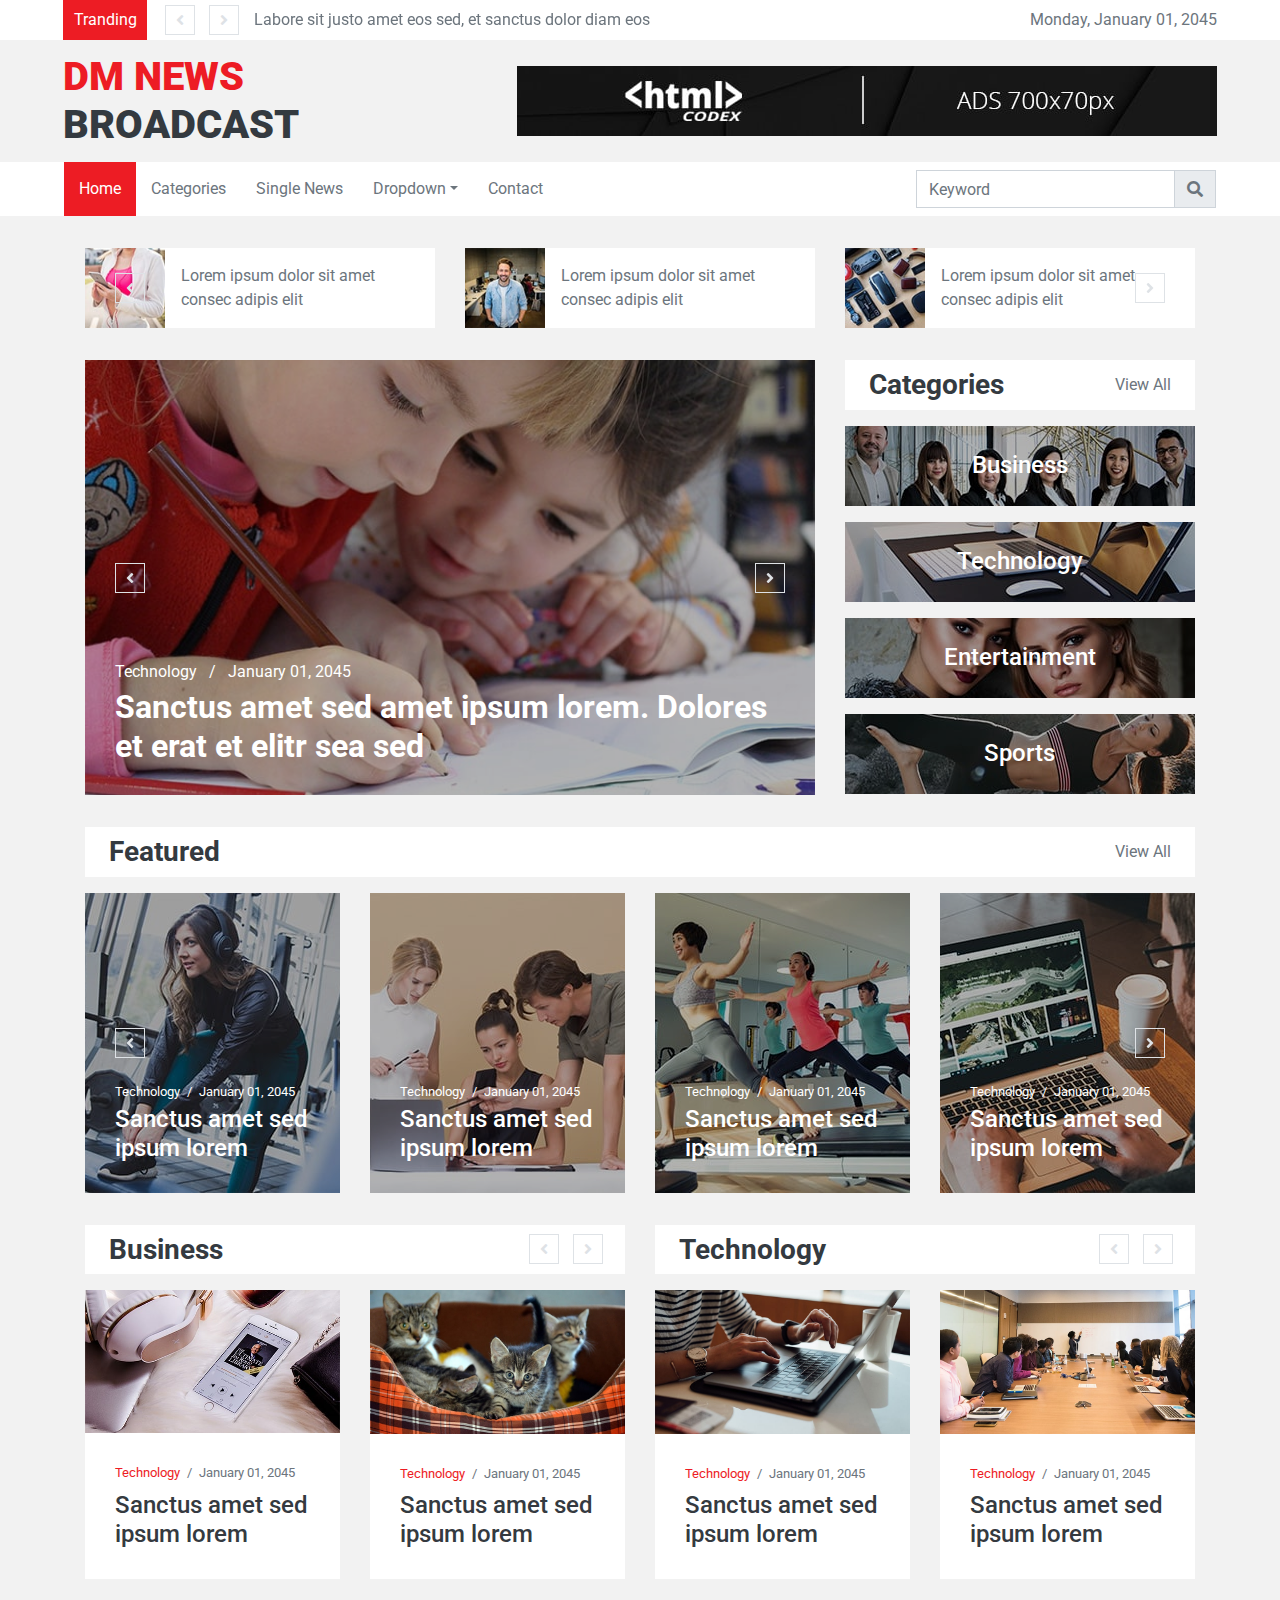
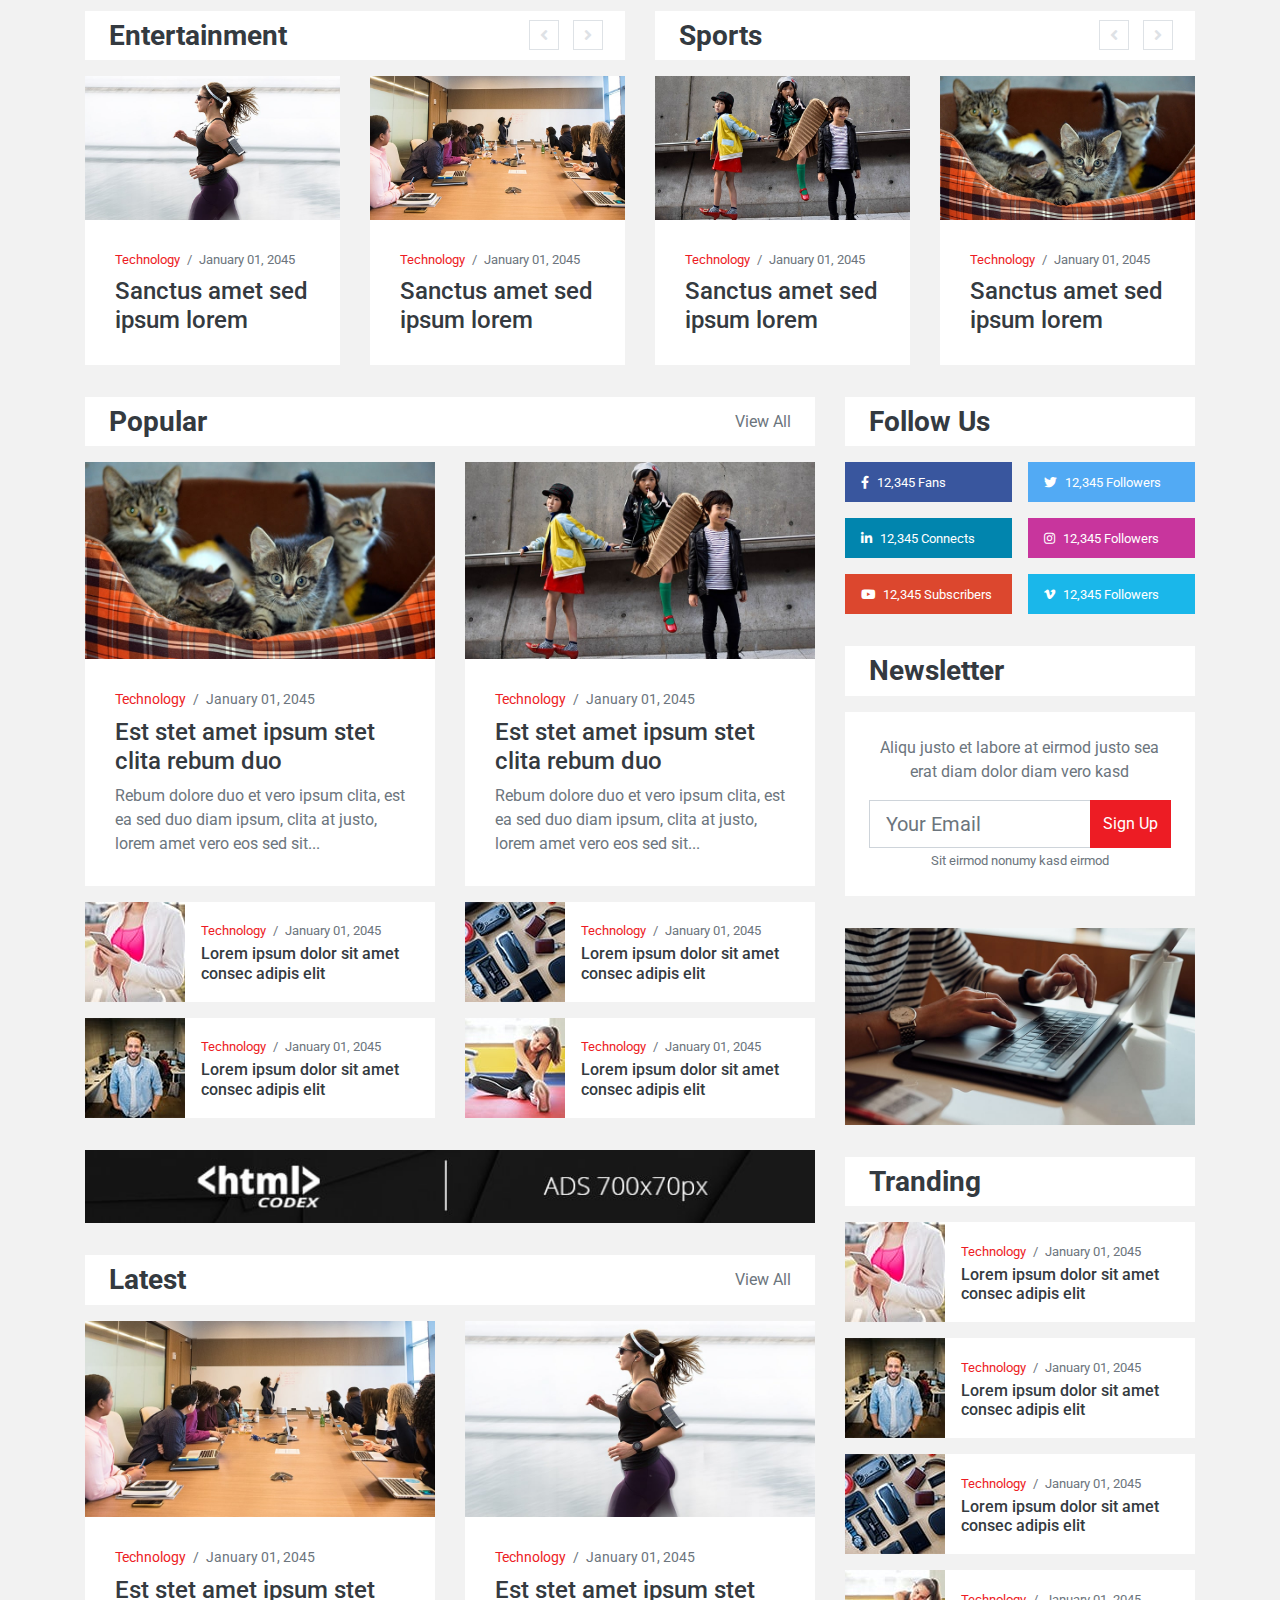
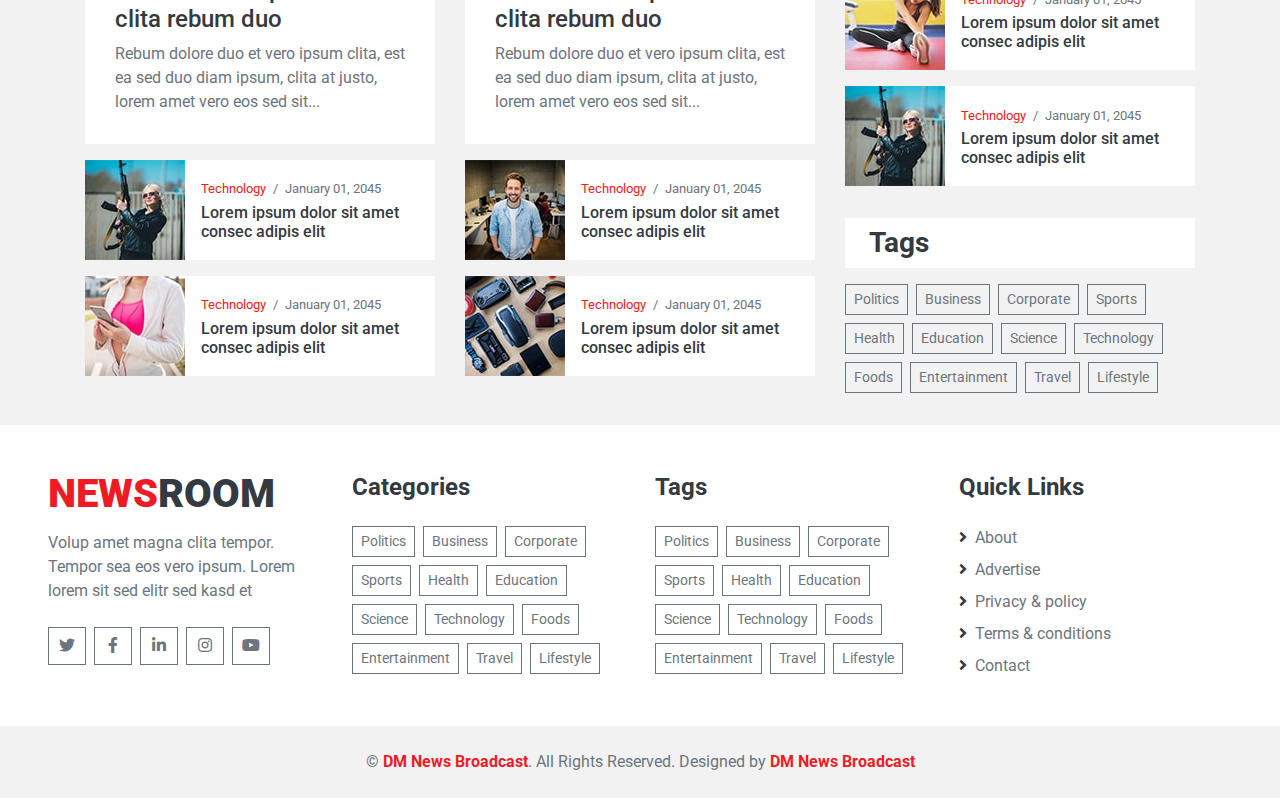
==== index.html @ 99aef0a5 "nkk" ====
<!DOCTYPE html>
<html lang="en">

<head>
    <meta charset="utf-8">
    <title>DM News Broadcast</title>
    <meta content="width=device-width, initial-scale=1.0" name="viewport">
    <meta content="Free HTML Templates" name="keywords">
    <meta content="Free HTML Templates" name="description">

    <!-- Favicon -->
    <link href="img/favicon.ico" rel="icon">

    <!-- Google Web Fonts -->
    <link rel="preconnect" href="https://fonts.gstatic.com">
    <link href="https://fonts.googleapis.com/css2?family=Roboto:wght@300;400;500;700;900&display=swap" rel="stylesheet">   

    <!-- Font Awesome -->
    <link href="https://cdnjs.cloudflare.com/ajax/libs/font-awesome/5.15.0/css/all.min.css" rel="stylesheet">

    <!-- Libraries Stylesheet -->
    <link href="lib/owlcarousel/assets/owl.carousel.min.css" rel="stylesheet">

    <!-- Customized Bootstrap Stylesheet -->
    <link href="css/style.css" rel="stylesheet">
</head>

<body>
    <!-- Topbar Start -->
    <div class="container-fluid">
        <div class="row align-items-center bg-light px-lg-5">
            <div class="col-12 col-md-8">
                <div class="d-flex justify-content-between">
                    <div class="bg-primary text-white text-center py-2" style="width: 100px;">Tranding</div>
                    <div class="owl-carousel owl-carousel-1 tranding-carousel position-relative d-inline-flex align-items-center ml-3" style="width: calc(100% - 100px); padding-left: 90px;">
                        <div class="text-truncate"><a class="text-secondary" href="">Labore sit justo amet eos sed, et sanctus dolor diam eos</a></div>
                        <div class="text-truncate"><a class="text-secondary" href="">Gubergren elitr amet eirmod et lorem diam elitr, ut est erat Gubergren elitr amet eirmod et lorem diam elitr, ut est erat</a></div>
                    </div>
                </div>
            </div>
            <div class="col-md-4 text-right d-none d-md-block">
                Monday, January 01, 2045
            </div>
        </div>
        <div class="row align-items-center py-2 px-lg-5">
            <div class="col-lg-4">
                <a href="" class="navbar-brand d-none d-lg-block">
                    <h1 class="m-0 display-5 text-uppercase"><span class="text-primary">DM News</span><br> Broadcast</h1>
                </a>
            </div>
            <div class="col-lg-8 text-center text-lg-right">
                <img class="img-fluid" src="img/ads-700x70.jpg" alt="">
            </div>
        </div>
    </div>
    <!-- Topbar End -->


    <!-- Navbar Start -->
    <div class="container-fluid p-0 mb-3">
        <nav class="navbar navbar-expand-lg bg-light navbar-light py-2 py-lg-0 px-lg-5">
            <a href="" class="navbar-brand d-block d-lg-none">
                <h1 class="m-0 display-5 text-uppercase"><span class="text-primary">News</span>Room</h1>
            </a>
            <button type="button" class="navbar-toggler" data-toggle="collapse" data-target="#navbarCollapse">
                <span class="navbar-toggler-icon"></span>
            </button>
            <div class="collapse navbar-collapse justify-content-between px-0 px-lg-3" id="navbarCollapse">
                <div class="navbar-nav mr-auto py-0">
                    <a href="index.html" class="nav-item nav-link active">Home</a>
                    <a href="category.html" class="nav-item nav-link">Categories</a>
                    <a href="single.html" class="nav-item nav-link">Single News</a>
                    <div class="nav-item dropdown">
                        <a href="#" class="nav-link dropdown-toggle" data-toggle="dropdown">Dropdown</a>
                        <div class="dropdown-menu rounded-0 m-0">
                            <a href="#" class="dropdown-item">Menu item 1</a>
                            <a href="#" class="dropdown-item">Menu item 2</a>
                            <a href="#" class="dropdown-item">Menu item 3</a>
                        </div>
                    </div>
                    <a href="contact.html" class="nav-item nav-link">Contact</a>
                </div>
                <div class="input-group ml-auto" style="width: 100%; max-width: 300px;">
                    <input type="text" class="form-control" placeholder="Keyword">
                    <div class="input-group-append">
                        <button class="input-group-text text-secondary"><i
                                class="fa fa-search"></i></button>
                    </div>
                </div>
            </div>
        </nav>
    </div>
    <!-- Navbar End -->


    <!-- Top News Slider Start -->
    <div class="container-fluid py-3">
        <div class="container">
            <div class="owl-carousel owl-carousel-2 carousel-item-3 position-relative">
                <div class="d-flex">
                    <img src="img/news-100x100-1.jpg" style="width: 80px; height: 80px; object-fit: cover;">
                    <div class="d-flex align-items-center bg-light px-3" style="height: 80px;">
                        <a class="text-secondary font-weight-semi-bold" href="">Lorem ipsum dolor sit amet consec adipis elit</a>
                    </div>
                </div>
                <div class="d-flex">
                    <img src="img/news-100x100-2.jpg" style="width: 80px; height: 80px; object-fit: cover;">
                    <div class="d-flex align-items-center bg-light px-3" style="height: 80px;">
                        <a class="text-secondary font-weight-semi-bold" href="">Lorem ipsum dolor sit amet consec adipis elit</a>
                    </div>
                </div>
                <div class="d-flex">
                    <img src="img/news-100x100-3.jpg" style="width: 80px; height: 80px; object-fit: cover;">
                    <div class="d-flex align-items-center bg-light px-3" style="height: 80px;">
                        <a class="text-secondary font-weight-semi-bold" href="">Lorem ipsum dolor sit amet consec adipis elit</a>
                    </div>
                </div>
                <div class="d-flex">
                    <img src="img/news-100x100-4.jpg" style="width: 80px; height: 80px; object-fit: cover;">
                    <div class="d-flex align-items-center bg-light px-3" style="height: 80px;">
                        <a class="text-secondary font-weight-semi-bold" href="">Lorem ipsum dolor sit amet consec adipis elit</a>
                    </div>
                </div>
            </div>
        </div>
    </div>
    <!-- Top News Slider End -->


    <!-- Main News Slider Start -->
    <div class="container-fluid py-3">
        <div class="container">
            <div class="row">
                <div class="col-lg-8">
                    <div class="owl-carousel owl-carousel-2 carousel-item-1 position-relative mb-3 mb-lg-0">
                        <div class="position-relative overflow-hidden" style="height: 435px;">
                            <img class="img-fluid h-100" src="img/news-700x435-1.jpg" style="object-fit: cover;">
                            <div class="overlay">
                                <div class="mb-1">
                                    <a class="text-white" href="">Technology</a>
                                    <span class="px-2 text-white">/</span>
                                    <a class="text-white" href="">January 01, 2045</a>
                                </div>
                                <a class="h2 m-0 text-white font-weight-bold" href="">Sanctus amet sed amet ipsum lorem. Dolores et erat et elitr sea sed</a>
                            </div>
                        </div>
                        <div class="position-relative overflow-hidden" style="height: 435px;">
                            <img class="img-fluid h-100" src="img/news-700x435-2.jpg" style="object-fit: cover;">
                            <div class="overlay">
                                <div class="mb-1">
                                    <a class="text-white" href="">Technology</a>
                                    <span class="px-2 text-white">/</span>
                                    <a class="text-white" href="">January 01, 2045</a>
                                </div>
                                <a class="h2 m-0 text-white font-weight-bold" href="">Sanctus amet sed amet ipsum lorem. Dolores et erat et elitr sea sed</a>
                            </div>
                        </div>
                    </div>
                </div>
                <div class="col-lg-4">
                    <div class="d-flex align-items-center justify-content-between bg-light py-2 px-4 mb-3">
                        <h3 class="m-0">Categories</h3>
                        <a class="text-secondary font-weight-medium text-decoration-none" href="">View All</a>
                    </div>
                    <div class="position-relative overflow-hidden mb-3" style="height: 80px;">
                        <img class="img-fluid w-100 h-100" src="img/cat-500x80-1.jpg" style="object-fit: cover;">
                        <a href="" class="overlay align-items-center justify-content-center h4 m-0 text-white text-decoration-none">
                            Business
                        </a>
                    </div>
                    <div class="position-relative overflow-hidden mb-3" style="height: 80px;">
                        <img class="img-fluid w-100 h-100" src="img/cat-500x80-2.jpg" style="object-fit: cover;">
                        <a href="" class="overlay align-items-center justify-content-center h4 m-0 text-white text-decoration-none">
                            Technology
                        </a>
                    </div>
                    <div class="position-relative overflow-hidden mb-3" style="height: 80px;">
                        <img class="img-fluid w-100 h-100" src="img/cat-500x80-3.jpg" style="object-fit: cover;">
                        <a href="" class="overlay align-items-center justify-content-center h4 m-0 text-white text-decoration-none">
                            Entertainment
                        </a>
                    </div>
                    <div class="position-relative overflow-hidden" style="height: 80px;">
                        <img class="img-fluid w-100 h-100" src="img/cat-500x80-4.jpg" style="object-fit: cover;">
                        <a href="" class="overlay align-items-center justify-content-center h4 m-0 text-white text-decoration-none">
                            Sports
                        </a>
                    </div>
                </div>
            </div>
        </div>
    </div>
    <!-- Main News Slider End -->


    <!-- Featured News Slider Start -->
    <div class="container-fluid py-3">
        <div class="container">
            <div class="d-flex align-items-center justify-content-between bg-light py-2 px-4 mb-3">
                <h3 class="m-0">Featured</h3>
                <a class="text-secondary font-weight-medium text-decoration-none" href="">View All</a>
            </div>
            <div class="owl-carousel owl-carousel-2 carousel-item-4 position-relative">
                <div class="position-relative overflow-hidden" style="height: 300px;">
                    <img class="img-fluid w-100 h-100" src="img/news-300x300-1.jpg" style="object-fit: cover;">
                    <div class="overlay">
                        <div class="mb-1" style="font-size: 13px;">
                            <a class="text-white" href="">Technology</a>
                            <span class="px-1 text-white">/</span>
                            <a class="text-white" href="">January 01, 2045</a>
                        </div>
                        <a class="h4 m-0 text-white" href="">Sanctus amet sed ipsum lorem</a>
                    </div>
                </div>
                <div class="position-relative overflow-hidden" style="height: 300px;">
                    <img class="img-fluid w-100 h-100" src="img/news-300x300-2.jpg" style="object-fit: cover;">
                    <div class="overlay">
                        <div class="mb-1" style="font-size: 13px;">
                            <a class="text-white" href="">Technology</a>
                            <span class="px-1 text-white">/</span>
                            <a class="text-white" href="">January 01, 2045</a>
                        </div>
                        <a class="h4 m-0 text-white" href="">Sanctus amet sed ipsum lorem</a>
                    </div>
                </div>
                <div class="position-relative overflow-hidden" style="height: 300px;">
                    <img class="img-fluid w-100 h-100" src="img/news-300x300-3.jpg" style="object-fit: cover;">
                    <div class="overlay">
                        <div class="mb-1" style="font-size: 13px;">
                            <a class="text-white" href="">Technology</a>
                            <span class="px-1 text-white">/</span>
                            <a class="text-white" href="">January 01, 2045</a>
                        </div>
                        <a class="h4 m-0 text-white" href="">Sanctus amet sed ipsum lorem</a>
                    </div>
                </div>
                <div class="position-relative overflow-hidden" style="height: 300px;">
                    <img class="img-fluid w-100 h-100" src="img/news-300x300-4.jpg" style="object-fit: cover;">
                    <div class="overlay">
                        <div class="mb-1" style="font-size: 13px;">
                            <a class="text-white" href="">Technology</a>
                            <span class="px-1 text-white">/</span>
                            <a class="text-white" href="">January 01, 2045</a>
                        </div>
                        <a class="h4 m-0 text-white" href="">Sanctus amet sed ipsum lorem</a>
                    </div>
                </div>
                <div class="position-relative overflow-hidden" style="height: 300px;">
                    <img class="img-fluid w-100 h-100" src="img/news-300x300-5.jpg" style="object-fit: cover;">
                    <div class="overlay">
                        <div class="mb-1" style="font-size: 13px;">
                            <a class="text-white" href="">Technology</a>
                            <span class="px-1 text-white">/</span>
                            <a class="text-white" href="">January 01, 2045</a>
                        </div>
                        <a class="h4 m-0 text-white" href="">Sanctus amet sed ipsum lorem</a>
                    </div>
                </div>
            </div>
        </div>
    </div>
    </div>
    <!-- Featured News Slider End -->


    <!-- Category News Slider Start -->
    <div class="container-fluid">
        <div class="container">
            <div class="row">
                <div class="col-lg-6 py-3">
                    <div class="bg-light py-2 px-4 mb-3">
                        <h3 class="m-0">Business</h3>
                    </div>
                    <div class="owl-carousel owl-carousel-3 carousel-item-2 position-relative">
                        <div class="position-relative">
                            <img class="img-fluid w-100" src="img/news-500x280-1.jpg" style="object-fit: cover;">
                            <div class="overlay position-relative bg-light">
                                <div class="mb-2" style="font-size: 13px;">
                                    <a href="">Technology</a>
                                    <span class="px-1">/</span>
                                    <span>January 01, 2045</span>
                                </div>
                                <a class="h4 m-0" href="">Sanctus amet sed ipsum lorem</a>
                            </div>
                        </div>
                        <div class="position-relative">
                            <img class="img-fluid w-100" src="img/news-500x280-2.jpg" style="object-fit: cover;">
                            <div class="overlay position-relative bg-light">
                                <div class="mb-2" style="font-size: 13px;">
                                    <a href="">Technology</a>
                                    <span class="px-1">/</span>
                                    <span>January 01, 2045</span>
                                </div>
                                <a class="h4 m-0" href="">Sanctus amet sed ipsum lorem</a>
                            </div>
                        </div>
                        <div class="position-relative">
                            <img class="img-fluid w-100" src="img/news-500x280-3.jpg" style="object-fit: cover;">
                            <div class="overlay position-relative bg-light">
                                <div class="mb-2" style="font-size: 13px;">
                                    <a href="">Technology</a>
                                    <span class="px-1">/</span>
                                    <span>January 01, 2045</span>
                                </div>
                                <a class="h4 m-0" href="">Sanctus amet sed ipsum lorem</a>
                            </div>
                        </div>
                    </div>
                </div>
                <div class="col-lg-6 py-3">
                    <div class="bg-light py-2 px-4 mb-3">
                        <h3 class="m-0">Technology</h3>
                    </div>
                    <div class="owl-carousel owl-carousel-3 carousel-item-2 position-relative">
                        <div class="position-relative">
                            <img class="img-fluid w-100" src="img/news-500x280-4.jpg" style="object-fit: cover;">
                            <div class="overlay position-relative bg-light">
                                <div class="mb-2" style="font-size: 13px;">
                                    <a href="">Technology</a>
                                    <span class="px-1">/</span>
                                    <span>January 01, 2045</span>
                                </div>
                                <a class="h4 m-0" href="">Sanctus amet sed ipsum lorem</a>
                            </div>
                        </div>
                        <div class="position-relative">
                            <img class="img-fluid w-100" src="img/news-500x280-5.jpg" style="object-fit: cover;">
                            <div class="overlay position-relative bg-light">
                                <div class="mb-2" style="font-size: 13px;">
                                    <a href="">Technology</a>
                                    <span class="px-1">/</span>
                                    <span>January 01, 2045</span>
                                </div>
                                <a class="h4 m-0" href="">Sanctus amet sed ipsum lorem</a>
                            </div>
                        </div>
                        <div class="position-relative">
                            <img class="img-fluid w-100" src="img/news-500x280-6.jpg" style="object-fit: cover;">
                            <div class="overlay position-relative bg-light">
                                <div class="mb-2" style="font-size: 13px;">
                                    <a href="">Technology</a>
                                    <span class="px-1">/</span>
                                    <span>January 01, 2045</span>
                                </div>
                                <a class="h4 m-0" href="">Sanctus amet sed ipsum lorem</a>
                            </div>
                        </div>
                    </div>
                </div>
            </div>
        </div>
    </div>
    </div>
    <!-- Category News Slider End -->


    <!-- Category News Slider Start -->
    <div class="container-fluid">
        <div class="container">
            <div class="row">
                <div class="col-lg-6 py-3">
                    <div class="bg-light py-2 px-4 mb-3">
                        <h3 class="m-0">Entertainment</h3>
                    </div>
                    <div class="owl-carousel owl-carousel-3 carousel-item-2 position-relative">
                        <div class="position-relative">
                            <img class="img-fluid w-100" src="img/news-500x280-6.jpg" style="object-fit: cover;">
                            <div class="overlay position-relative bg-light">
                                <div class="mb-2" style="font-size: 13px;">
                                    <a href="">Technology</a>
                                    <span class="px-1">/</span>
                                    <span>January 01, 2045</span>
                                </div>
                                <a class="h4 m-0" href="">Sanctus amet sed ipsum lorem</a>
                            </div>
                        </div>
                        <div class="position-relative">
                            <img class="img-fluid w-100" src="img/news-500x280-5.jpg" style="object-fit: cover;">
                            <div class="overlay position-relative bg-light">
                                <div class="mb-2" style="font-size: 13px;">
                                    <a href="">Technology</a>
                                    <span class="px-1">/</span>
                                    <span>January 01, 2045</span>
                                </div>
                                <a class="h4 m-0" href="">Sanctus amet sed ipsum lorem</a>
                            </div>
                        </div>
                        <div class="position-relative">
                            <img class="img-fluid w-100" src="img/news-500x280-4.jpg" style="object-fit: cover;">
                            <div class="overlay position-relative bg-light">
                                <div class="mb-2" style="font-size: 13px;">
                                    <a href="">Technology</a>
                                    <span class="px-1">/</span>
                                    <span>January 01, 2045</span>
                                </div>
                                <a class="h4 m-0" href="">Sanctus amet sed ipsum lorem</a>
                            </div>
                        </div>
                    </div>
                </div>
                <div class="col-lg-6 py-3">
                    <div class="bg-light py-2 px-4 mb-3">
                        <h3 class="m-0">Sports</h3>
                    </div>
                    <div class="owl-carousel owl-carousel-3 carousel-item-2 position-relative">
                        <div class="position-relative">
                            <img class="img-fluid w-100" src="img/news-500x280-3.jpg" style="object-fit: cover;">
                            <div class="overlay position-relative bg-light">
                                <div class="mb-2" style="font-size: 13px;">
                                    <a href="">Technology</a>
                                    <span class="px-1">/</span>
                                    <span>January 01, 2045</span>
                                </div>
                                <a class="h4 m-0" href="">Sanctus amet sed ipsum lorem</a>
                            </div>
                        </div>
                        <div class="position-relative">
                            <img class="img-fluid w-100" src="img/news-500x280-2.jpg" style="object-fit: cover;">
                            <div class="overlay position-relative bg-light">
                                <div class="mb-2" style="font-size: 13px;">
                                    <a href="">Technology</a>
                                    <span class="px-1">/</span>
                                    <span>January 01, 2045</span>
                                </div>
                                <a class="h4 m-0" href="">Sanctus amet sed ipsum lorem</a>
                            </div>
                        </div>
                        <div class="position-relative">
                            <img class="img-fluid w-100" src="img/news-500x280-1.jpg" style="object-fit: cover;">
                            <div class="overlay position-relative bg-light">
                                <div class="mb-2" style="font-size: 13px;">
                                    <a href="">Technology</a>
                                    <span class="px-1">/</span>
                                    <span>January 01, 2045</span>
                                </div>
                                <a class="h4 m-0" href="">Sanctus amet sed ipsum lorem</a>
                            </div>
                        </div>
                    </div>
                </div>
            </div>
        </div>
    </div>
    </div>
    <!-- Category News Slider End -->


    <!-- News With Sidebar Start -->
    <div class="container-fluid py-3">
        <div class="container">
            <div class="row">
                <div class="col-lg-8">
                    <div class="row mb-3">
                        <div class="col-12">
                            <div class="d-flex align-items-center justify-content-between bg-light py-2 px-4 mb-3">
                                <h3 class="m-0">Popular</h3>
                                <a class="text-secondary font-weight-medium text-decoration-none" href="">View All</a>
                            </div>
                        </div>
                        <div class="col-lg-6">
                            <div class="position-relative mb-3">
                                <img class="img-fluid w-100" src="img/news-500x280-2.jpg" style="object-fit: cover;">
                                <div class="overlay position-relative bg-light">
                                    <div class="mb-2" style="font-size: 14px;">
                                        <a href="">Technology</a>
                                        <span class="px-1">/</span>
                                        <span>January 01, 2045</span>
                                    </div>
                                    <a class="h4" href="">Est stet amet ipsum stet clita rebum duo</a>
                                    <p class="m-0">Rebum dolore duo et vero ipsum clita, est ea sed duo diam ipsum, clita at justo, lorem amet vero eos sed sit...</p>
                                </div>
                            </div>
                            <div class="d-flex mb-3">
                                <img src="img/news-100x100-1.jpg" style="width: 100px; height: 100px; object-fit: cover;">
                                <div class="w-100 d-flex flex-column justify-content-center bg-light px-3" style="height: 100px;">
                                    <div class="mb-1" style="font-size: 13px;">
                                        <a href="">Technology</a>
                                        <span class="px-1">/</span>
                                        <span>January 01, 2045</span>
                                    </div>
                                    <a class="h6 m-0" href="">Lorem ipsum dolor sit amet consec adipis elit</a>
                                </div>
                            </div>
                            <div class="d-flex mb-3">
                                <img src="img/news-100x100-2.jpg" style="width: 100px; height: 100px; object-fit: cover;">
                                <div class="w-100 d-flex flex-column justify-content-center bg-light px-3" style="height: 100px;">
                                    <div class="mb-1" style="font-size: 13px;">
                                        <a href="">Technology</a>
                                        <span class="px-1">/</span>
                                        <span>January 01, 2045</span>
                                    </div>
                                    <a class="h6 m-0" href="">Lorem ipsum dolor sit amet consec adipis elit</a>
                                </div>
                            </div>
                        </div>
                        <div class="col-lg-6">
                            <div class="position-relative mb-3">
                                <img class="img-fluid w-100" src="img/news-500x280-3.jpg" style="object-fit: cover;">
                                <div class="overlay position-relative bg-light">
                                    <div class="mb-2" style="font-size: 14px;">
                                        <a href="">Technology</a>
                                        <span class="px-1">/</span>
                                        <span>January 01, 2045</span>
                                    </div>
                                    <a class="h4" href="">Est stet amet ipsum stet clita rebum duo</a>
                                    <p class="m-0">Rebum dolore duo et vero ipsum clita, est ea sed duo diam ipsum, clita at justo, lorem amet vero eos sed sit...</p>
                                </div>
                            </div>
                            <div class="d-flex mb-3">
                                <img src="img/news-100x100-3.jpg" style="width: 100px; height: 100px; object-fit: cover;">
                                <div class="w-100 d-flex flex-column justify-content-center bg-light px-3" style="height: 100px;">
                                    <div class="mb-1" style="font-size: 13px;">
                                        <a href="">Technology</a>
                                        <span class="px-1">/</span>
                                        <span>January 01, 2045</span>
                                    </div>
                                    <a class="h6 m-0" href="">Lorem ipsum dolor sit amet consec adipis elit</a>
                                </div>
                            </div>
                            <div class="d-flex mb-3">
                                <img src="img/news-100x100-4.jpg" style="width: 100px; height: 100px; object-fit: cover;">
                                <div class="w-100 d-flex flex-column justify-content-center bg-light px-3" style="height: 100px;">
                                    <div class="mb-1" style="font-size: 13px;">
                                        <a href="">Technology</a>
                                        <span class="px-1">/</span>
                                        <span>January 01, 2045</span>
                                    </div>
                                    <a class="h6 m-0" href="">Lorem ipsum dolor sit amet consec adipis elit</a>
                                </div>
                            </div>
                        </div>
                    </div>
                    
                    <div class="mb-3 pb-3">
                        <a href=""><img class="img-fluid w-100" src="img/ads-700x70.jpg" alt=""></a>
                    </div>
                    
                    <div class="row">
                        <div class="col-12">
                            <div class="d-flex align-items-center justify-content-between bg-light py-2 px-4 mb-3">
                                <h3 class="m-0">Latest</h3>
                                <a class="text-secondary font-weight-medium text-decoration-none" href="">View All</a>
                            </div>
                        </div>
                        <div class="col-lg-6">
                            <div class="position-relative mb-3">
                                <img class="img-fluid w-100" src="img/news-500x280-5.jpg" style="object-fit: cover;">
                                <div class="overlay position-relative bg-light">
                                    <div class="mb-2" style="font-size: 14px;">
                                        <a href="">Technology</a>
                                        <span class="px-1">/</span>
                                        <span>January 01, 2045</span>
                                    </div>
                                    <a class="h4" href="">Est stet amet ipsum stet clita rebum duo</a>
                                    <p class="m-0">Rebum dolore duo et vero ipsum clita, est ea sed duo diam ipsum, clita at justo, lorem amet vero eos sed sit...</p>
                                </div>
                            </div>
                            <div class="d-flex mb-3">
                                <img src="img/news-100x100-5.jpg" style="width: 100px; height: 100px; object-fit: cover;">
                                <div class="w-100 d-flex flex-column justify-content-center bg-light px-3" style="height: 100px;">
                                    <div class="mb-1" style="font-size: 13px;">
                                        <a href="">Technology</a>
                                        <span class="px-1">/</span>
                                        <span>January 01, 2045</span>
                                    </div>
                                    <a class="h6 m-0" href="">Lorem ipsum dolor sit amet consec adipis elit</a>
                                </div>
                            </div>
                            <div class="d-flex mb-3">
                                <img src="img/news-100x100-1.jpg" style="width: 100px; height: 100px; object-fit: cover;">
                                <div class="w-100 d-flex flex-column justify-content-center bg-light px-3" style="height: 100px;">
                                    <div class="mb-1" style="font-size: 13px;">
                                        <a href="">Technology</a>
                                        <span class="px-1">/</span>
                                        <span>January 01, 2045</span>
                                    </div>
                                    <a class="h6 m-0" href="">Lorem ipsum dolor sit amet consec adipis elit</a>
                                </div>
                            </div>
                        </div>
                        <div class="col-lg-6">
                            <div class="position-relative mb-3">
                                <img class="img-fluid w-100" src="img/news-500x280-6.jpg" style="object-fit: cover;">
                                <div class="overlay position-relative bg-light">
                                    <div class="mb-2" style="font-size: 14px;">
                                        <a href="">Technology</a>
                                        <span class="px-1">/</span>
                                        <span>January 01, 2045</span>
                                    </div>
                                    <a class="h4" href="">Est stet amet ipsum stet clita rebum duo</a>
                                    <p class="m-0">Rebum dolore duo et vero ipsum clita, est ea sed duo diam ipsum, clita at justo, lorem amet vero eos sed sit...</p>
                                </div>
                            </div>
                            <div class="d-flex mb-3">
                                <img src="img/news-100x100-2.jpg" style="width: 100px; height: 100px; object-fit: cover;">
                                <div class="w-100 d-flex flex-column justify-content-center bg-light px-3" style="height: 100px;">
                                    <div class="mb-1" style="font-size: 13px;">
                                        <a href="">Technology</a>
                                        <span class="px-1">/</span>
                                        <span>January 01, 2045</span>
                                    </div>
                                    <a class="h6 m-0" href="">Lorem ipsum dolor sit amet consec adipis elit</a>
                                </div>
                            </div>
                            <div class="d-flex mb-3">
                                <img src="img/news-100x100-3.jpg" style="width: 100px; height: 100px; object-fit: cover;">
                                <div class="w-100 d-flex flex-column justify-content-center bg-light px-3" style="height: 100px;">
                                    <div class="mb-1" style="font-size: 13px;">
                                        <a href="">Technology</a>
                                        <span class="px-1">/</span>
                                        <span>January 01, 2045</span>
                                    </div>
                                    <a class="h6 m-0" href="">Lorem ipsum dolor sit amet consec adipis elit</a>
                                </div>
                            </div>
                        </div>
                    </div>
                </div>
                
                <div class="col-lg-4 pt-3 pt-lg-0">
                    <!-- Social Follow Start -->
                    <div class="pb-3">
                        <div class="bg-light py-2 px-4 mb-3">
                            <h3 class="m-0">Follow Us</h3>
                        </div>
                        <div class="d-flex mb-3">
                            <a href="" class="d-block w-50 py-2 px-3 text-white text-decoration-none mr-2" style="background: #39569E;">
                                <small class="fab fa-facebook-f mr-2"></small><small>12,345 Fans</small>
                            </a>
                            <a href="" class="d-block w-50 py-2 px-3 text-white text-decoration-none ml-2" style="background: #52AAF4;">
                                <small class="fab fa-twitter mr-2"></small><small>12,345 Followers</small>
                            </a>
                        </div>
                        <div class="d-flex mb-3">
                            <a href="" class="d-block w-50 py-2 px-3 text-white text-decoration-none mr-2" style="background: #0185AE;">
                                <small class="fab fa-linkedin-in mr-2"></small><small>12,345 Connects</small>
                            </a>
                            <a href="" class="d-block w-50 py-2 px-3 text-white text-decoration-none ml-2" style="background: #C8359D;">
                                <small class="fab fa-instagram mr-2"></small><small>12,345 Followers</small>
                            </a>
                        </div>
                        <div class="d-flex mb-3">
                            <a href="" class="d-block w-50 py-2 px-3 text-white text-decoration-none mr-2" style="background: #DC472E;">
                                <small class="fab fa-youtube mr-2"></small><small>12,345 Subscribers</small>
                            </a>
                            <a href="" class="d-block w-50 py-2 px-3 text-white text-decoration-none ml-2" style="background: #1AB7EA;">
                                <small class="fab fa-vimeo-v mr-2"></small><small>12,345 Followers</small>
                            </a>
                        </div>
                    </div>
                    <!-- Social Follow End -->

                    <!-- Newsletter Start -->
                    <div class="pb-3">
                        <div class="bg-light py-2 px-4 mb-3">
                            <h3 class="m-0">Newsletter</h3>
                        </div>
                        <div class="bg-light text-center p-4 mb-3">
                            <p>Aliqu justo et labore at eirmod justo sea erat diam dolor diam vero kasd</p>
                            <div class="input-group" style="width: 100%;">
                                <input type="text" class="form-control form-control-lg" placeholder="Your Email">
                                <div class="input-group-append">
                                    <button class="btn btn-primary">Sign Up</button>
                                </div>
                            </div>
                            <small>Sit eirmod nonumy kasd eirmod</small>
                        </div>
                    </div>
                    <!-- Newsletter End -->

                    <!-- Ads Start -->
                    <div class="mb-3 pb-3">
                        <a href=""><img class="img-fluid" src="img/news-500x280-4.jpg" alt=""></a>
                    </div>
                    <!-- Ads End -->

                    <!-- Popular News Start -->
                    <div class="pb-3">
                        <div class="bg-light py-2 px-4 mb-3">
                            <h3 class="m-0">Tranding</h3>
                        </div>
                        <div class="d-flex mb-3">
                            <img src="img/news-100x100-1.jpg" style="width: 100px; height: 100px; object-fit: cover;">
                            <div class="w-100 d-flex flex-column justify-content-center bg-light px-3" style="height: 100px;">
                                <div class="mb-1" style="font-size: 13px;">
                                    <a href="">Technology</a>
                                    <span class="px-1">/</span>
                                    <span>January 01, 2045</span>
                                </div>
                                <a class="h6 m-0" href="">Lorem ipsum dolor sit amet consec adipis elit</a>
                            </div>
                        </div>
                        <div class="d-flex mb-3">
                            <img src="img/news-100x100-2.jpg" style="width: 100px; height: 100px; object-fit: cover;">
                            <div class="w-100 d-flex flex-column justify-content-center bg-light px-3" style="height: 100px;">
                                <div class="mb-1" style="font-size: 13px;">
                                    <a href="">Technology</a>
                                    <span class="px-1">/</span>
                                    <span>January 01, 2045</span>
                                </div>
                                <a class="h6 m-0" href="">Lorem ipsum dolor sit amet consec adipis elit</a>
                            </div>
                        </div>
                        <div class="d-flex mb-3">
                            <img src="img/news-100x100-3.jpg" style="width: 100px; height: 100px; object-fit: cover;">
                            <div class="w-100 d-flex flex-column justify-content-center bg-light px-3" style="height: 100px;">
                                <div class="mb-1" style="font-size: 13px;">
                                    <a href="">Technology</a>
                                    <span class="px-1">/</span>
                                    <span>January 01, 2045</span>
                                </div>
                                <a class="h6 m-0" href="">Lorem ipsum dolor sit amet consec adipis elit</a>
                            </div>
                        </div>
                        <div class="d-flex mb-3">
                            <img src="img/news-100x100-4.jpg" style="width: 100px; height: 100px; object-fit: cover;">
                            <div class="w-100 d-flex flex-column justify-content-center bg-light px-3" style="height: 100px;">
                                <div class="mb-1" style="font-size: 13px;">
                                    <a href="">Technology</a>
                                    <span class="px-1">/</span>
                                    <span>January 01, 2045</span>
                                </div>
                                <a class="h6 m-0" href="">Lorem ipsum dolor sit amet consec adipis elit</a>
                            </div>
                        </div>
                        <div class="d-flex mb-3">
                            <img src="img/news-100x100-5.jpg" style="width: 100px; height: 100px; object-fit: cover;">
                            <div class="w-100 d-flex flex-column justify-content-center bg-light px-3" style="height: 100px;">
                                <div class="mb-1" style="font-size: 13px;">
                                    <a href="">Technology</a>
                                    <span class="px-1">/</span>
                                    <span>January 01, 2045</span>
                                </div>
                                <a class="h6 m-0" href="">Lorem ipsum dolor sit amet consec adipis elit</a>
                            </div>
                        </div>
                    </div>
                    <!-- Popular News End -->

	
	
	
	
					
					
					
					
					
					
					
					
					
                    <!-- Tags Start -->
                    <div class="pb-3">
                        <div class="bg-light py-2 px-4 mb-3">
                            <h3 class="m-0">Tags</h3>
                        </div>
                        <div class="d-flex flex-wrap m-n1">
                            <a href="" class="btn btn-sm btn-outline-secondary m-1">Politics</a>
                            <a href="" class="btn btn-sm btn-outline-secondary m-1">Business</a>
                            <a href="" class="btn btn-sm btn-outline-secondary m-1">Corporate</a>
                            <a href="" class="btn btn-sm btn-outline-secondary m-1">Sports</a>
                            <a href="" class="btn btn-sm btn-outline-secondary m-1">Health</a>
                            <a href="" class="btn btn-sm btn-outline-secondary m-1">Education</a>
                            <a href="" class="btn btn-sm btn-outline-secondary m-1">Science</a>
                            <a href="" class="btn btn-sm btn-outline-secondary m-1">Technology</a>
                            <a href="" class="btn btn-sm btn-outline-secondary m-1">Foods</a>
                            <a href="" class="btn btn-sm btn-outline-secondary m-1">Entertainment</a>
                            <a href="" class="btn btn-sm btn-outline-secondary m-1">Travel</a>
                            <a href="" class="btn btn-sm btn-outline-secondary m-1">Lifestyle</a>
                        </div>
                    </div>
                    <!-- Tags End -->
                </div>
            </div>
        </div>
    </div>
    </div>
    <!-- News With Sidebar End -->


    <!-- Footer Start -->
    <div class="container-fluid bg-light pt-5 px-sm-3 px-md-5">
        <div class="row">
            <div class="col-lg-3 col-md-6 mb-5">
                <a href="index.html" class="navbar-brand">
                    <h1 class="mb-2 mt-n2 display-5 text-uppercase"><span class="text-primary">News</span>Room</h1>
                </a>
                <p>Volup amet magna clita tempor. Tempor sea eos vero ipsum. Lorem lorem sit sed elitr sed kasd et</p>
                <div class="d-flex justify-content-start mt-4">
                    <a class="btn btn-outline-secondary text-center mr-2 px-0" style="width: 38px; height: 38px;" href="#"><i class="fab fa-twitter"></i></a>
                    <a class="btn btn-outline-secondary text-center mr-2 px-0" style="width: 38px; height: 38px;" href="#"><i class="fab fa-facebook-f"></i></a>
                    <a class="btn btn-outline-secondary text-center mr-2 px-0" style="width: 38px; height: 38px;" href="#"><i class="fab fa-linkedin-in"></i></a>
                    <a class="btn btn-outline-secondary text-center mr-2 px-0" style="width: 38px; height: 38px;" href="#"><i class="fab fa-instagram"></i></a>
                    <a class="btn btn-outline-secondary text-center mr-2 px-0" style="width: 38px; height: 38px;" href="#"><i class="fab fa-youtube"></i></a>
                </div>
            </div>
            <div class="col-lg-3 col-md-6 mb-5">
                <h4 class="font-weight-bold mb-4">Categories</h4>
                <div class="d-flex flex-wrap m-n1">
                    <a href="" class="btn btn-sm btn-outline-secondary m-1">Politics</a>
                    <a href="" class="btn btn-sm btn-outline-secondary m-1">Business</a>
                    <a href="" class="btn btn-sm btn-outline-secondary m-1">Corporate</a>
                    <a href="" class="btn btn-sm btn-outline-secondary m-1">Sports</a>
                    <a href="" class="btn btn-sm btn-outline-secondary m-1">Health</a>
                    <a href="" class="btn btn-sm btn-outline-secondary m-1">Education</a>
                    <a href="" class="btn btn-sm btn-outline-secondary m-1">Science</a>
                    <a href="" class="btn btn-sm btn-outline-secondary m-1">Technology</a>
                    <a href="" class="btn btn-sm btn-outline-secondary m-1">Foods</a>
                    <a href="" class="btn btn-sm btn-outline-secondary m-1">Entertainment</a>
                    <a href="" class="btn btn-sm btn-outline-secondary m-1">Travel</a>
                    <a href="" class="btn btn-sm btn-outline-secondary m-1">Lifestyle</a>
                </div>
            </div>
            <div class="col-lg-3 col-md-6 mb-5">
                <h4 class="font-weight-bold mb-4">Tags</h4>
                <div class="d-flex flex-wrap m-n1">
                    <a href="" class="btn btn-sm btn-outline-secondary m-1">Politics</a>
                    <a href="" class="btn btn-sm btn-outline-secondary m-1">Business</a>
                    <a href="" class="btn btn-sm btn-outline-secondary m-1">Corporate</a>
                    <a href="" class="btn btn-sm btn-outline-secondary m-1">Sports</a>
                    <a href="" class="btn btn-sm btn-outline-secondary m-1">Health</a>
                    <a href="" class="btn btn-sm btn-outline-secondary m-1">Education</a>
                    <a href="" class="btn btn-sm btn-outline-secondary m-1">Science</a>
                    <a href="" class="btn btn-sm btn-outline-secondary m-1">Technology</a>
                    <a href="" class="btn btn-sm btn-outline-secondary m-1">Foods</a>
                    <a href="" class="btn btn-sm btn-outline-secondary m-1">Entertainment</a>
                    <a href="" class="btn btn-sm btn-outline-secondary m-1">Travel</a>
                    <a href="" class="btn btn-sm btn-outline-secondary m-1">Lifestyle</a>
                </div>
            </div>
            <div class="col-lg-3 col-md-6 mb-5">
                <h4 class="font-weight-bold mb-4">Quick Links</h4>
                <div class="d-flex flex-column justify-content-start">
                    <a class="text-secondary mb-2" href="#"><i class="fa fa-angle-right text-dark mr-2"></i>About</a>
                    <a class="text-secondary mb-2" href="#"><i class="fa fa-angle-right text-dark mr-2"></i>Advertise</a>
                    <a class="text-secondary mb-2" href="#"><i class="fa fa-angle-right text-dark mr-2"></i>Privacy & policy</a>
                    <a class="text-secondary mb-2" href="#"><i class="fa fa-angle-right text-dark mr-2"></i>Terms & conditions</a>
                    <a class="text-secondary" href="#"><i class="fa fa-angle-right text-dark mr-2"></i>Contact</a>
                </div>
            </div>
        </div>
    </div>
    <div class="container-fluid py-4 px-sm-3 px-md-5">
        <p class="m-0 text-center">
            &copy; <a class="font-weight-bold" href="https://dmnewsbroadcast.github.io/dmnewsbroadcast/">DM News Broadcast</a>. All Rights Reserved. Designed by
            <a class="font-weight-bold" href="https://dmnewsbroadcast.github.io/dmnewsbroadcast/">DM News Broadcast</a>
        </p>
    </div>
    <!-- Footer End -->


    <!-- Back to Top -->
    <a href="#" class="btn btn-dark back-to-top"><i class="fa fa-angle-up"></i></a>


    <!-- JavaScript Libraries -->
    <script src="https://code.jquery.com/jquery-3.4.1.min.js"></script>
    <script src="https://stackpath.bootstrapcdn.com/bootstrap/4.4.1/js/bootstrap.bundle.min.js"></script>
    <script src="lib/easing/easing.min.js"></script>
    <script src="lib/owlcarousel/owl.carousel.min.js"></script>

    <!-- Contact Javascript File -->
    <script src="mail/jqBootstrapValidation.min.js"></script>
    <script src="mail/contact.js"></script>

    <!-- Template Javascript -->
    <script src="js/main.js"></script>
</body>

</html>
---- css/style.css ----
/******* Bootstrap Theming ********/
/*!
 * Bootstrap v4.5.3 (https://getbootstrap.com/)
 * Copyright 2011-2020 The Bootstrap Authors
 * Copyright 2011-2020 Twitter, Inc.
 * Licensed under MIT (https://github.com/twbs/bootstrap/blob/main/LICENSE)
 */
:root {
  --blue: #007bff;
  --indigo: #6610f2;
  --purple: #6f42c1;
  --pink: #e83e8c;
  --red: #dc3545;
  --orange: #fd7e14;
  --yellow: #ffc107;
  --green: #28a745;
  --teal: #20c997;
  --cyan: #17a2b8;
  --white: #fff;
  --gray: #6c757d;
  --gray-dark: #343a40;
  --primary: #ED1C24;
  --secondary: #6c757d;
  --success: #28a745;
  --info: #17a2b8;
  --warning: #ffc107;
  --danger: #dc3545;
  --light: #ffffff;
  --dark: #343a40;
  --breakpoint-xs: 0;
  --breakpoint-sm: 576px;
  --breakpoint-md: 768px;
  --breakpoint-lg: 992px;
  --breakpoint-xl: 1200px;
  --font-family-sans-serif: "Roboto", sans-serif;
  --font-family-monospace: SFMono-Regular, Menlo, Monaco, Consolas, "Liberation Mono", "Courier New", monospace;
}

*,
*::before,
*::after {
  box-sizing: border-box;
}

html {
  font-family: sans-serif;
  line-height: 1.15;
  -webkit-text-size-adjust: 100%;
  -webkit-tap-highlight-color: rgba(0, 0, 0, 0);
}

article, aside, figcaption, figure, footer, header, hgroup, main, nav, section {
  display: block;
}

body {
  margin: 0;
  font-family: "Roboto", sans-serif;
  font-size: 1rem;
  font-weight: 400;
  line-height: 1.5;
  color: #6c757d;
  text-align: left;
  background-color: #f2f2f2;
}

[tabindex="-1"]:focus:not(:focus-visible) {
  outline: 0 !important;
}

hr {
  box-sizing: content-box;
  height: 0;
  overflow: visible;
}

h1, h2, h3, h4, h5, h6 {
  margin-top: 0;
  margin-bottom: 0.5rem;
}

p {
  margin-top: 0;
  margin-bottom: 1rem;
}

abbr[title],
abbr[data-original-title] {
  text-decoration: underline;
  text-decoration: underline dotted;
  cursor: help;
  border-bottom: 0;
  text-decoration-skip-ink: none;
}

address {
  margin-bottom: 1rem;
  font-style: normal;
  line-height: inherit;
}

ol,
ul,
dl {
  margin-top: 0;
  margin-bottom: 1rem;
}

ol ol,
ul ul,
ol ul,
ul ol {
  margin-bottom: 0;
}

dt {
  font-weight: 700;
}

dd {
  margin-bottom: .5rem;
  margin-left: 0;
}

blockquote {
  margin: 0 0 1rem;
}

b,
strong {
  font-weight: bolder;
}

small {
  font-size: 80%;
}

sub,
sup {
  position: relative;
  font-size: 75%;
  line-height: 0;
  vertical-align: baseline;
}

sub {
  bottom: -.25em;
}

sup {
  top: -.5em;
}

a {
  color: #ED1C24;
  text-decoration: none;
  background-color: transparent;
}

a:hover {
  color: #af0e14;
  text-decoration: underline;
}

a:not([href]):not([class]) {
  color: inherit;
  text-decoration: none;
}

a:not([href]):not([class]):hover {
  color: inherit;
  text-decoration: none;
}

pre,
code,
kbd,
samp {
  font-family: SFMono-Regular, Menlo, Monaco, Consolas, "Liberation Mono", "Courier New", monospace;
  font-size: 1em;
}

pre {
  margin-top: 0;
  margin-bottom: 1rem;
  overflow: auto;
  -ms-overflow-style: scrollbar;
}

figure {
  margin: 0 0 1rem;
}

img {
  vertical-align: middle;
  border-style: none;
}

svg {
  overflow: hidden;
  vertical-align: middle;
}

table {
  border-collapse: collapse;
}

caption {
  padding-top: 0.75rem;
  padding-bottom: 0.75rem;
  color: #6c757d;
  text-align: left;
  caption-side: bottom;
}

th {
  text-align: inherit;
  text-align: -webkit-match-parent;
}

label {
  display: inline-block;
  margin-bottom: 0.5rem;
}

button {
  border-radius: 0;
}

button:focus {
  outline: 1px dotted;
  outline: 5px auto -webkit-focus-ring-color;
}

input,
button,
select,
optgroup,
textarea {
  margin: 0;
  font-family: inherit;
  font-size: inherit;
  line-height: inherit;
}

button,
input {
  overflow: visible;
}

button,
select {
  text-transform: none;
}

[role="button"] {
  cursor: pointer;
}

select {
  word-wrap: normal;
}

button,
[type="button"],
[type="reset"],
[type="submit"] {
  -webkit-appearance: button;
}

button:not(:disabled),
[type="button"]:not(:disabled),
[type="reset"]:not(:disabled),
[type="submit"]:not(:disabled) {
  cursor: pointer;
}

button::-moz-focus-inner,
[type="button"]::-moz-focus-inner,
[type="reset"]::-moz-focus-inner,
[type="submit"]::-moz-focus-inner {
  padding: 0;
  border-style: none;
}

input[type="radio"],
input[type="checkbox"] {
  box-sizing: border-box;
  padding: 0;
}

textarea {
  overflow: auto;
  resize: vertical;
}

fieldset {
  min-width: 0;
  padding: 0;
  margin: 0;
  border: 0;
}

legend {
  display: block;
  width: 100%;
  max-width: 100%;
  padding: 0;
  margin-bottom: .5rem;
  font-size: 1.5rem;
  line-height: inherit;
  color: inherit;
  white-space: normal;
}

@media (max-width: 1200px) {
  legend {
    font-size: calc(1.275rem + 0.3vw) ;
  }
}

progress {
  vertical-align: baseline;
}

[type="number"]::-webkit-inner-spin-button,
[type="number"]::-webkit-outer-spin-button {
  height: auto;
}

[type="search"] {
  outline-offset: -2px;
  -webkit-appearance: none;
}

[type="search"]::-webkit-search-decoration {
  -webkit-appearance: none;
}

::-webkit-file-upload-button {
  font: inherit;
  -webkit-appearance: button;
}

output {
  display: inline-block;
}

summary {
  display: list-item;
  cursor: pointer;
}

template {
  display: none;
}

[hidden] {
  display: none !important;
}

h1, h2, h3, h4, h5, h6,
.h1, .h2, .h3, .h4, .h5, .h6 {
  margin-bottom: 0.5rem;
  font-weight: 500;
  line-height: 1.2;
  color: #343a40;
}

h1, .h1 {
  font-size: 2.5rem;
}

@media (max-width: 1200px) {
  h1, .h1 {
    font-size: calc(1.375rem + 1.5vw) ;
  }
}

h2, .h2 {
  font-size: 2rem;
}

@media (max-width: 1200px) {
  h2, .h2 {
    font-size: calc(1.325rem + 0.9vw) ;
  }
}

h3, .h3 {
  font-size: 1.75rem;
}

@media (max-width: 1200px) {
  h3, .h3 {
    font-size: calc(1.3rem + 0.6vw) ;
  }
}

h4, .h4 {
  font-size: 1.5rem;
}

@media (max-width: 1200px) {
  h4, .h4 {
    font-size: calc(1.275rem + 0.3vw) ;
  }
}

h5, .h5 {
  font-size: 1.25rem;
}

h6, .h6 {
  font-size: 1rem;
}

.lead {
  font-size: 1.25rem;
  font-weight: 300;
}

.display-1 {
  font-size: 6rem;
  font-weight: 300;
  line-height: 1.2;
}

@media (max-width: 1200px) {
  .display-1 {
    font-size: calc(1.725rem + 5.7vw) ;
  }
}

.display-2 {
  font-size: 5.5rem;
  font-weight: 300;
  line-height: 1.2;
}

@media (max-width: 1200px) {
  .display-2 {
    font-size: calc(1.675rem + 5.1vw) ;
  }
}

.display-3 {
  font-size: 4.5rem;
  font-weight: 300;
  line-height: 1.2;
}

@media (max-width: 1200px) {
  .display-3 {
    font-size: calc(1.575rem + 3.9vw) ;
  }
}

.display-4 {
  font-size: 3.5rem;
  font-weight: 300;
  line-height: 1.2;
}

@media (max-width: 1200px) {
  .display-4 {
    font-size: calc(1.475rem + 2.7vw) ;
  }
}

hr {
  margin-top: 1rem;
  margin-bottom: 1rem;
  border: 0;
  border-top: 1px solid rgba(0, 0, 0, 0.1);
}

small,
.small {
  font-size: 80%;
  font-weight: 400;
}

mark,
.mark {
  padding: 0.2em;
  background-color: #fcf8e3;
}

.list-unstyled {
  padding-left: 0;
  list-style: none;
}

.list-inline {
  padding-left: 0;
  list-style: none;
}

.list-inline-item {
  display: inline-block;
}

.list-inline-item:not(:last-child) {
  margin-right: 0.5rem;
}

.initialism {
  font-size: 90%;
  text-transform: uppercase;
}

.blockquote {
  margin-bottom: 1rem;
  font-size: 1.25rem;
}

.blockquote-footer {
  display: block;
  font-size: 80%;
  color: #6c757d;
}

.blockquote-footer::before {
  content: "\2014\00A0";
}

.img-fluid {
  max-width: 100%;
  height: auto;
}

.img-thumbnail {
  padding: 0.25rem;
  background-color: #f2f2f2;
  border: 1px solid #dee2e6;
  max-width: 100%;
  height: auto;
}

.figure {
  display: inline-block;
}

.figure-img {
  margin-bottom: 0.5rem;
  line-height: 1;
}

.figure-caption {
  font-size: 90%;
  color: #6c757d;
}

code {
  font-size: 87.5%;
  color: #e83e8c;
  word-wrap: break-word;
}

a > code {
  color: inherit;
}

kbd {
  padding: 0.2rem 0.4rem;
  font-size: 87.5%;
  color: #fff;
  background-color: #212529;
}

kbd kbd {
  padding: 0;
  font-size: 100%;
  font-weight: 700;
}

pre {
  display: block;
  font-size: 87.5%;
  color: #212529;
}

pre code {
  font-size: inherit;
  color: inherit;
  word-break: normal;
}

.pre-scrollable {
  max-height: 340px;
  overflow-y: scroll;
}

.container,
.container-fluid,
.container-sm,
.container-md,
.container-lg,
.container-xl {
  width: 100%;
  padding-right: 15px;
  padding-left: 15px;
  margin-right: auto;
  margin-left: auto;
}

@media (min-width: 576px) {
  .container, .container-sm {
    max-width: 540px;
  }
}

@media (min-width: 768px) {
  .container, .container-sm, .container-md {
    max-width: 720px;
  }
}

@media (min-width: 992px) {
  .container, .container-sm, .container-md, .container-lg {
    max-width: 960px;
  }
}

@media (min-width: 1200px) {
  .container, .container-sm, .container-md, .container-lg, .container-xl {
    max-width: 1140px;
  }
}

.row {
  display: flex;
  flex-wrap: wrap;
  margin-right: -15px;
  margin-left: -15px;
}

.no-gutters {
  margin-right: 0;
  margin-left: 0;
}

.no-gutters > .col,
.no-gutters > [class*="col-"] {
  padding-right: 0;
  padding-left: 0;
}

.col-1, .col-2, .col-3, .col-4, .col-5, .col-6, .col-7, .col-8, .col-9, .col-10, .col-11, .col-12, .col,
.col-auto, .col-sm-1, .col-sm-2, .col-sm-3, .col-sm-4, .col-sm-5, .col-sm-6, .col-sm-7, .col-sm-8, .col-sm-9, .col-sm-10, .col-sm-11, .col-sm-12, .col-sm,
.col-sm-auto, .col-md-1, .col-md-2, .col-md-3, .col-md-4, .col-md-5, .col-md-6, .col-md-7, .col-md-8, .col-md-9, .col-md-10, .col-md-11, .col-md-12, .col-md,
.col-md-auto, .col-lg-1, .col-lg-2, .col-lg-3, .col-lg-4, .col-lg-5, .col-lg-6, .col-lg-7, .col-lg-8, .col-lg-9, .col-lg-10, .col-lg-11, .col-lg-12, .col-lg,
.col-lg-auto, .col-xl-1, .col-xl-2, .col-xl-3, .col-xl-4, .col-xl-5, .col-xl-6, .col-xl-7, .col-xl-8, .col-xl-9, .col-xl-10, .col-xl-11, .col-xl-12, .col-xl,
.col-xl-auto {
  position: relative;
  width: 100%;
  padding-right: 15px;
  padding-left: 15px;
}

.col {
  flex-basis: 0;
  flex-grow: 1;
  max-width: 100%;
}

.row-cols-1 > * {
  flex: 0 0 100%;
  max-width: 100%;
}

.row-cols-2 > * {
  flex: 0 0 50%;
  max-width: 50%;
}

.row-cols-3 > * {
  flex: 0 0 33.33333%;
  max-width: 33.33333%;
}

.row-cols-4 > * {
  flex: 0 0 25%;
  max-width: 25%;
}

.row-cols-5 > * {
  flex: 0 0 20%;
  max-width: 20%;
}

.row-cols-6 > * {
  flex: 0 0 16.66667%;
  max-width: 16.66667%;
}

.col-auto {
  flex: 0 0 auto;
  width: auto;
  max-width: 100%;
}

.col-1 {
  flex: 0 0 8.33333%;
  max-width: 8.33333%;
}

.col-2 {
  flex: 0 0 16.66667%;
  max-width: 16.66667%;
}

.col-3 {
  flex: 0 0 25%;
  max-width: 25%;
}

.col-4 {
  flex: 0 0 33.33333%;
  max-width: 33.33333%;
}

.col-5 {
  flex: 0 0 41.66667%;
  max-width: 41.66667%;
}

.col-6 {
  flex: 0 0 50%;
  max-width: 50%;
}

.col-7 {
  flex: 0 0 58.33333%;
  max-width: 58.33333%;
}

.col-8 {
  flex: 0 0 66.66667%;
  max-width: 66.66667%;
}

.col-9 {
  flex: 0 0 75%;
  max-width: 75%;
}

.col-10 {
  flex: 0 0 83.33333%;
  max-width: 83.33333%;
}

.col-11 {
  flex: 0 0 91.66667%;
  max-width: 91.66667%;
}

.col-12 {
  flex: 0 0 100%;
  max-width: 100%;
}

.order-first {
  order: -1;
}

.order-last {
  order: 13;
}

.order-0 {
  order: 0;
}

.order-1 {
  order: 1;
}

.order-2 {
  order: 2;
}

.order-3 {
  order: 3;
}

.order-4 {
  order: 4;
}

.order-5 {
  order: 5;
}

.order-6 {
  order: 6;
}

.order-7 {
  order: 7;
}

.order-8 {
  order: 8;
}

.order-9 {
  order: 9;
}

.order-10 {
  order: 10;
}

.order-11 {
  order: 11;
}

.order-12 {
  order: 12;
}

.offset-1 {
  margin-left: 8.33333%;
}

.offset-2 {
  margin-left: 16.66667%;
}

.offset-3 {
  margin-left: 25%;
}

.offset-4 {
  margin-left: 33.33333%;
}

.offset-5 {
  margin-left: 41.66667%;
}

.offset-6 {
  margin-left: 50%;
}

.offset-7 {
  margin-left: 58.33333%;
}

.offset-8 {
  margin-left: 66.66667%;
}

.offset-9 {
  margin-left: 75%;
}

.offset-10 {
  margin-left: 83.33333%;
}

.offset-11 {
  margin-left: 91.66667%;
}

@media (min-width: 576px) {
  .col-sm {
    flex-basis: 0;
    flex-grow: 1;
    max-width: 100%;
  }
  .row-cols-sm-1 > * {
    flex: 0 0 100%;
    max-width: 100%;
  }
  .row-cols-sm-2 > * {
    flex: 0 0 50%;
    max-width: 50%;
  }
  .row-cols-sm-3 > * {
    flex: 0 0 33.33333%;
    max-width: 33.33333%;
  }
  .row-cols-sm-4 > * {
    flex: 0 0 25%;
    max-width: 25%;
  }
  .row-cols-sm-5 > * {
    flex: 0 0 20%;
    max-width: 20%;
  }
  .row-cols-sm-6 > * {
    flex: 0 0 16.66667%;
    max-width: 16.66667%;
  }
  .col-sm-auto {
    flex: 0 0 auto;
    width: auto;
    max-width: 100%;
  }
  .col-sm-1 {
    flex: 0 0 8.33333%;
    max-width: 8.33333%;
  }
  .col-sm-2 {
    flex: 0 0 16.66667%;
    max-width: 16.66667%;
  }
  .col-sm-3 {
    flex: 0 0 25%;
    max-width: 25%;
  }
  .col-sm-4 {
    flex: 0 0 33.33333%;
    max-width: 33.33333%;
  }
  .col-sm-5 {
    flex: 0 0 41.66667%;
    max-width: 41.66667%;
  }
  .col-sm-6 {
    flex: 0 0 50%;
    max-width: 50%;
  }
  .col-sm-7 {
    flex: 0 0 58.33333%;
    max-width: 58.33333%;
  }
  .col-sm-8 {
    flex: 0 0 66.66667%;
    max-width: 66.66667%;
  }
  .col-sm-9 {
    flex: 0 0 75%;
    max-width: 75%;
  }
  .col-sm-10 {
    flex: 0 0 83.33333%;
    max-width: 83.33333%;
  }
  .col-sm-11 {
    flex: 0 0 91.66667%;
    max-width: 91.66667%;
  }
  .col-sm-12 {
    flex: 0 0 100%;
    max-width: 100%;
  }
  .order-sm-first {
    order: -1;
  }
  .order-sm-last {
    order: 13;
  }
  .order-sm-0 {
    order: 0;
  }
  .order-sm-1 {
    order: 1;
  }
  .order-sm-2 {
    order: 2;
  }
  .order-sm-3 {
    order: 3;
  }
  .order-sm-4 {
    order: 4;
  }
  .order-sm-5 {
    order: 5;
  }
  .order-sm-6 {
    order: 6;
  }
  .order-sm-7 {
    order: 7;
  }
  .order-sm-8 {
    order: 8;
  }
  .order-sm-9 {
    order: 9;
  }
  .order-sm-10 {
    order: 10;
  }
  .order-sm-11 {
    order: 11;
  }
  .order-sm-12 {
    order: 12;
  }
  .offset-sm-0 {
    margin-left: 0;
  }
  .offset-sm-1 {
    margin-left: 8.33333%;
  }
  .offset-sm-2 {
    margin-left: 16.66667%;
  }
  .offset-sm-3 {
    margin-left: 25%;
  }
  .offset-sm-4 {
    margin-left: 33.33333%;
  }
  .offset-sm-5 {
    margin-left: 41.66667%;
  }
  .offset-sm-6 {
    margin-left: 50%;
  }
  .offset-sm-7 {
    margin-left: 58.33333%;
  }
  .offset-sm-8 {
    margin-left: 66.66667%;
  }
  .offset-sm-9 {
    margin-left: 75%;
  }
  .offset-sm-10 {
    margin-left: 83.33333%;
  }
  .offset-sm-11 {
    margin-left: 91.66667%;
  }
}

@media (min-width: 768px) {
  .col-md {
    flex-basis: 0;
    flex-grow: 1;
    max-width: 100%;
  }
  .row-cols-md-1 > * {
    flex: 0 0 100%;
    max-width: 100%;
  }
  .row-cols-md-2 > * {
    flex: 0 0 50%;
    max-width: 50%;
  }
  .row-cols-md-3 > * {
    flex: 0 0 33.33333%;
    max-width: 33.33333%;
  }
  .row-cols-md-4 > * {
    flex: 0 0 25%;
    max-width: 25%;
  }
  .row-cols-md-5 > * {
    flex: 0 0 20%;
    max-width: 20%;
  }
  .row-cols-md-6 > * {
    flex: 0 0 16.66667%;
    max-width: 16.66667%;
  }
  .col-md-auto {
    flex: 0 0 auto;
    width: auto;
    max-width: 100%;
  }
  .col-md-1 {
    flex: 0 0 8.33333%;
    max-width: 8.33333%;
  }
  .col-md-2 {
    flex: 0 0 16.66667%;
    max-width: 16.66667%;
  }
  .col-md-3 {
    flex: 0 0 25%;
    max-width: 25%;
  }
  .col-md-4 {
    flex: 0 0 33.33333%;
    max-width: 33.33333%;
  }
  .col-md-5 {
    flex: 0 0 41.66667%;
    max-width: 41.66667%;
  }
  .col-md-6 {
    flex: 0 0 50%;
    max-width: 50%;
  }
  .col-md-7 {
    flex: 0 0 58.33333%;
    max-width: 58.33333%;
  }
  .col-md-8 {
    flex: 0 0 66.66667%;
    max-width: 66.66667%;
  }
  .col-md-9 {
    flex: 0 0 75%;
    max-width: 75%;
  }
  .col-md-10 {
    flex: 0 0 83.33333%;
    max-width: 83.33333%;
  }
  .col-md-11 {
    flex: 0 0 91.66667%;
    max-width: 91.66667%;
  }
  .col-md-12 {
    flex: 0 0 100%;
    max-width: 100%;
  }
  .order-md-first {
    order: -1;
  }
  .order-md-last {
    order: 13;
  }
  .order-md-0 {
    order: 0;
  }
  .order-md-1 {
    order: 1;
  }
  .order-md-2 {
    order: 2;
  }
  .order-md-3 {
    order: 3;
  }
  .order-md-4 {
    order: 4;
  }
  .order-md-5 {
    order: 5;
  }
  .order-md-6 {
    order: 6;
  }
  .order-md-7 {
    order: 7;
  }
  .order-md-8 {
    order: 8;
  }
  .order-md-9 {
    order: 9;
  }
  .order-md-10 {
    order: 10;
  }
  .order-md-11 {
    order: 11;
  }
  .order-md-12 {
    order: 12;
  }
  .offset-md-0 {
    margin-left: 0;
  }
  .offset-md-1 {
    margin-left: 8.33333%;
  }
  .offset-md-2 {
    margin-left: 16.66667%;
  }
  .offset-md-3 {
    margin-left: 25%;
  }
  .offset-md-4 {
    margin-left: 33.33333%;
  }
  .offset-md-5 {
    margin-left: 41.66667%;
  }
  .offset-md-6 {
    margin-left: 50%;
  }
  .offset-md-7 {
    margin-left: 58.33333%;
  }
  .offset-md-8 {
    margin-left: 66.66667%;
  }
  .offset-md-9 {
    margin-left: 75%;
  }
  .offset-md-10 {
    margin-left: 83.33333%;
  }
  .offset-md-11 {
    margin-left: 91.66667%;
  }
}

@media (min-width: 992px) {
  .col-lg {
    flex-basis: 0;
    flex-grow: 1;
    max-width: 100%;
  }
  .row-cols-lg-1 > * {
    flex: 0 0 100%;
    max-width: 100%;
  }
  .row-cols-lg-2 > * {
    flex: 0 0 50%;
    max-width: 50%;
  }
  .row-cols-lg-3 > * {
    flex: 0 0 33.33333%;
    max-width: 33.33333%;
  }
  .row-cols-lg-4 > * {
    flex: 0 0 25%;
    max-width: 25%;
  }
  .row-cols-lg-5 > * {
    flex: 0 0 20%;
    max-width: 20%;
  }
  .row-cols-lg-6 > * {
    flex: 0 0 16.66667%;
    max-width: 16.66667%;
  }
  .col-lg-auto {
    flex: 0 0 auto;
    width: auto;
    max-width: 100%;
  }
  .col-lg-1 {
    flex: 0 0 8.33333%;
    max-width: 8.33333%;
  }
  .col-lg-2 {
    flex: 0 0 16.66667%;
    max-width: 16.66667%;
  }
  .col-lg-3 {
    flex: 0 0 25%;
    max-width: 25%;
  }
  .col-lg-4 {
    flex: 0 0 33.33333%;
    max-width: 33.33333%;
  }
  .col-lg-5 {
    flex: 0 0 41.66667%;
    max-width: 41.66667%;
  }
  .col-lg-6 {
    flex: 0 0 50%;
    max-width: 50%;
  }
  .col-lg-7 {
    flex: 0 0 58.33333%;
    max-width: 58.33333%;
  }
  .col-lg-8 {
    flex: 0 0 66.66667%;
    max-width: 66.66667%;
  }
  .col-lg-9 {
    flex: 0 0 75%;
    max-width: 75%;
  }
  .col-lg-10 {
    flex: 0 0 83.33333%;
    max-width: 83.33333%;
  }
  .col-lg-11 {
    flex: 0 0 91.66667%;
    max-width: 91.66667%;
  }
  .col-lg-12 {
    flex: 0 0 100%;
    max-width: 100%;
  }
  .order-lg-first {
    order: -1;
  }
  .order-lg-last {
    order: 13;
  }
  .order-lg-0 {
    order: 0;
  }
  .order-lg-1 {
    order: 1;
  }
  .order-lg-2 {
    order: 2;
  }
  .order-lg-3 {
    order: 3;
  }
  .order-lg-4 {
    order: 4;
  }
  .order-lg-5 {
    order: 5;
  }
  .order-lg-6 {
    order: 6;
  }
  .order-lg-7 {
    order: 7;
  }
  .order-lg-8 {
    order: 8;
  }
  .order-lg-9 {
    order: 9;
  }
  .order-lg-10 {
    order: 10;
  }
  .order-lg-11 {
    order: 11;
  }
  .order-lg-12 {
    order: 12;
  }
  .offset-lg-0 {
    margin-left: 0;
  }
  .offset-lg-1 {
    margin-left: 8.33333%;
  }
  .offset-lg-2 {
    margin-left: 16.66667%;
  }
  .offset-lg-3 {
    margin-left: 25%;
  }
  .offset-lg-4 {
    margin-left: 33.33333%;
  }
  .offset-lg-5 {
    margin-left: 41.66667%;
  }
  .offset-lg-6 {
    margin-left: 50%;
  }
  .offset-lg-7 {
    margin-left: 58.33333%;
  }
  .offset-lg-8 {
    margin-left: 66.66667%;
  }
  .offset-lg-9 {
    margin-left: 75%;
  }
  .offset-lg-10 {
    margin-left: 83.33333%;
  }
  .offset-lg-11 {
    margin-left: 91.66667%;
  }
}

@media (min-width: 1200px) {
  .col-xl {
    flex-basis: 0;
    flex-grow: 1;
    max-width: 100%;
  }
  .row-cols-xl-1 > * {
    flex: 0 0 100%;
    max-width: 100%;
  }
  .row-cols-xl-2 > * {
    flex: 0 0 50%;
    max-width: 50%;
  }
  .row-cols-xl-3 > * {
    flex: 0 0 33.33333%;
    max-width: 33.33333%;
  }
  .row-cols-xl-4 > * {
    flex: 0 0 25%;
    max-width: 25%;
  }
  .row-cols-xl-5 > * {
    flex: 0 0 20%;
    max-width: 20%;
  }
  .row-cols-xl-6 > * {
    flex: 0 0 16.66667%;
    max-width: 16.66667%;
  }
  .col-xl-auto {
    flex: 0 0 auto;
    width: auto;
    max-width: 100%;
  }
  .col-xl-1 {
    flex: 0 0 8.33333%;
    max-width: 8.33333%;
  }
  .col-xl-2 {
    flex: 0 0 16.66667%;
    max-width: 16.66667%;
  }
  .col-xl-3 {
    flex: 0 0 25%;
    max-width: 25%;
  }
  .col-xl-4 {
    flex: 0 0 33.33333%;
    max-width: 33.33333%;
  }
  .col-xl-5 {
    flex: 0 0 41.66667%;
    max-width: 41.66667%;
  }
  .col-xl-6 {
    flex: 0 0 50%;
    max-width: 50%;
  }
  .col-xl-7 {
    flex: 0 0 58.33333%;
    max-width: 58.33333%;
  }
  .col-xl-8 {
    flex: 0 0 66.66667%;
    max-width: 66.66667%;
  }
  .col-xl-9 {
    flex: 0 0 75%;
    max-width: 75%;
  }
  .col-xl-10 {
    flex: 0 0 83.33333%;
    max-width: 83.33333%;
  }
  .col-xl-11 {
    flex: 0 0 91.66667%;
    max-width: 91.66667%;
  }
  .col-xl-12 {
    flex: 0 0 100%;
    max-width: 100%;
  }
  .order-xl-first {
    order: -1;
  }
  .order-xl-last {
    order: 13;
  }
  .order-xl-0 {
    order: 0;
  }
  .order-xl-1 {
    order: 1;
  }
  .order-xl-2 {
    order: 2;
  }
  .order-xl-3 {
    order: 3;
  }
  .order-xl-4 {
    order: 4;
  }
  .order-xl-5 {
    order: 5;
  }
  .order-xl-6 {
    order: 6;
  }
  .order-xl-7 {
    order: 7;
  }
  .order-xl-8 {
    order: 8;
  }
  .order-xl-9 {
    order: 9;
  }
  .order-xl-10 {
    order: 10;
  }
  .order-xl-11 {
    order: 11;
  }
  .order-xl-12 {
    order: 12;
  }
  .offset-xl-0 {
    margin-left: 0;
  }
  .offset-xl-1 {
    margin-left: 8.33333%;
  }
  .offset-xl-2 {
    margin-left: 16.66667%;
  }
  .offset-xl-3 {
    margin-left: 25%;
  }
  .offset-xl-4 {
    margin-left: 33.33333%;
  }
  .offset-xl-5 {
    margin-left: 41.66667%;
  }
  .offset-xl-6 {
    margin-left: 50%;
  }
  .offset-xl-7 {
    margin-left: 58.33333%;
  }
  .offset-xl-8 {
    margin-left: 66.66667%;
  }
  .offset-xl-9 {
    margin-left: 75%;
  }
  .offset-xl-10 {
    margin-left: 83.33333%;
  }
  .offset-xl-11 {
    margin-left: 91.66667%;
  }
}

.table {
  width: 100%;
  margin-bottom: 1rem;
  color: #6c757d;
}

.table th,
.table td {
  padding: 0.75rem;
  vertical-align: top;
  border-top: 1px solid #dee2e6;
}

.table thead th {
  vertical-align: bottom;
  border-bottom: 2px solid #dee2e6;
}

.table tbody + tbody {
  border-top: 2px solid #dee2e6;
}

.table-sm th,
.table-sm td {
  padding: 0.3rem;
}

.table-bordered {
  border: 1px solid #dee2e6;
}

.table-bordered th,
.table-bordered td {
  border: 1px solid #dee2e6;
}

.table-bordered thead th,
.table-bordered thead td {
  border-bottom-width: 2px;
}

.table-borderless th,
.table-borderless td,
.table-borderless thead th,
.table-borderless tbody + tbody {
  border: 0;
}

.table-striped tbody tr:nth-of-type(odd) {
  background-color: rgba(0, 0, 0, 0.05);
}

.table-hover tbody tr:hover {
  color: #6c757d;
  background-color: rgba(0, 0, 0, 0.075);
}

.table-primary,
.table-primary > th,
.table-primary > td {
  background-color: #fabfc2;
}

.table-primary th,
.table-primary td,
.table-primary thead th,
.table-primary tbody + tbody {
  border-color: #f6898d;
}

.table-hover .table-primary:hover {
  background-color: #f8a7ab;
}

.table-hover .table-primary:hover > td,
.table-hover .table-primary:hover > th {
  background-color: #f8a7ab;
}

.table-secondary,
.table-secondary > th,
.table-secondary > td {
  background-color: #d6d8db;
}

.table-secondary th,
.table-secondary td,
.table-secondary thead th,
.table-secondary tbody + tbody {
  border-color: #b3b7bb;
}

.table-hover .table-secondary:hover {
  background-color: #c8cbcf;
}

.table-hover .table-secondary:hover > td,
.table-hover .table-secondary:hover > th {
  background-color: #c8cbcf;
}

.table-success,
.table-success > th,
.table-success > td {
  background-color: #c3e6cb;
}

.table-success th,
.table-success td,
.table-success thead th,
.table-success tbody + tbody {
  border-color: #8fd19e;
}

.table-hover .table-success:hover {
  background-color: #b1dfbb;
}

.table-hover .table-success:hover > td,
.table-hover .table-success:hover > th {
  background-color: #b1dfbb;
}

.table-info,
.table-info > th,
.table-info > td {
  background-color: #bee5eb;
}

.table-info th,
.table-info td,
.table-info thead th,
.table-info tbody + tbody {
  border-color: #86cfda;
}

.table-hover .table-info:hover {
  background-color: #abdde5;
}

.table-hover .table-info:hover > td,
.table-hover .table-info:hover > th {
  background-color: #abdde5;
}

.table-warning,
.table-warning > th,
.table-warning > td {
  background-color: #ffeeba;
}

.table-warning th,
.table-warning td,
.table-warning thead th,
.table-warning tbody + tbody {
  border-color: #ffdf7e;
}

.table-hover .table-warning:hover {
  background-color: #ffe8a1;
}

.table-hover .table-warning:hover > td,
.table-hover .table-warning:hover > th {
  background-color: #ffe8a1;
}

.table-danger,
.table-danger > th,
.table-danger > td {
  background-color: #f5c6cb;
}

.table-danger th,
.table-danger td,
.table-danger thead th,
.table-danger tbody + tbody {
  border-color: #ed969e;
}

.table-hover .table-danger:hover {
  background-color: #f1b0b7;
}

.table-hover .table-danger:hover > td,
.table-hover .table-danger:hover > th {
  background-color: #f1b0b7;
}

.table-light,
.table-light > th,
.table-light > td {
  background-color: white;
}

.table-light th,
.table-light td,
.table-light thead th,
.table-light tbody + tbody {
  border-color: white;
}

.table-hover .table-light:hover {
  background-color: #f2f2f2;
}

.table-hover .table-light:hover > td,
.table-hover .table-light:hover > th {
  background-color: #f2f2f2;
}

.table-dark,
.table-dark > th,
.table-dark > td {
  background-color: #c6c8ca;
}

.table-dark th,
.table-dark td,
.table-dark thead th,
.table-dark tbody + tbody {
  border-color: #95999c;
}

.table-hover .table-dark:hover {
  background-color: #b9bbbe;
}

.table-hover .table-dark:hover > td,
.table-hover .table-dark:hover > th {
  background-color: #b9bbbe;
}

.table-active,
.table-active > th,
.table-active > td {
  background-color: rgba(0, 0, 0, 0.075);
}

.table-hover .table-active:hover {
  background-color: rgba(0, 0, 0, 0.075);
}

.table-hover .table-active:hover > td,
.table-hover .table-active:hover > th {
  background-color: rgba(0, 0, 0, 0.075);
}

.table .thead-dark th {
  color: #fff;
  background-color: #343a40;
  border-color: #454d55;
}

.table .thead-light th {
  color: #495057;
  background-color: #e9ecef;
  border-color: #dee2e6;
}

.table-dark {
  color: #fff;
  background-color: #343a40;
}

.table-dark th,
.table-dark td,
.table-dark thead th {
  border-color: #454d55;
}

.table-dark.table-bordered {
  border: 0;
}

.table-dark.table-striped tbody tr:nth-of-type(odd) {
  background-color: rgba(255, 255, 255, 0.05);
}

.table-dark.table-hover tbody tr:hover {
  color: #fff;
  background-color: rgba(255, 255, 255, 0.075);
}

@media (max-width: 575.98px) {
  .table-responsive-sm {
    display: block;
    width: 100%;
    overflow-x: auto;
    -webkit-overflow-scrolling: touch;
  }
  .table-responsive-sm > .table-bordered {
    border: 0;
  }
}

@media (max-width: 767.98px) {
  .table-responsive-md {
    display: block;
    width: 100%;
    overflow-x: auto;
    -webkit-overflow-scrolling: touch;
  }
  .table-responsive-md > .table-bordered {
    border: 0;
  }
}

@media (max-width: 991.98px) {
  .table-responsive-lg {
    display: block;
    width: 100%;
    overflow-x: auto;
    -webkit-overflow-scrolling: touch;
  }
  .table-responsive-lg > .table-bordered {
    border: 0;
  }
}

@media (max-width: 1199.98px) {
  .table-responsive-xl {
    display: block;
    width: 100%;
    overflow-x: auto;
    -webkit-overflow-scrolling: touch;
  }
  .table-responsive-xl > .table-bordered {
    border: 0;
  }
}

.table-responsive {
  display: block;
  width: 100%;
  overflow-x: auto;
  -webkit-overflow-scrolling: touch;
}

.table-responsive > .table-bordered {
  border: 0;
}

.form-control {
  display: block;
  width: 100%;
  height: calc(1.5em + 0.75rem + 2px);
  padding: 0.375rem 0.75rem;
  font-size: 1rem;
  font-weight: 400;
  line-height: 1.5;
  color: #495057;
  background-color: #fff;
  background-clip: padding-box;
  border: 1px solid #ced4da;
  border-radius: 0;
  transition: border-color 0.15s ease-in-out, box-shadow 0.15s ease-in-out;
}

@media (prefers-reduced-motion: reduce) {
  .form-control {
    transition: none;
  }
}

.form-control::-ms-expand {
  background-color: transparent;
  border: 0;
}

.form-control:-moz-focusring {
  color: transparent;
  text-shadow: 0 0 0 #495057;
}

.form-control:focus {
  color: #495057;
  background-color: #fff;
  border-color: #f69296;
  outline: 0;
  box-shadow: 0 0 0 0.2rem rgba(237, 28, 36, 0.25);
}

.form-control::placeholder {
  color: #6c757d;
  opacity: 1;
}

.form-control:disabled, .form-control[readonly] {
  background-color: #e9ecef;
  opacity: 1;
}

input[type="date"].form-control,
input[type="time"].form-control,
input[type="datetime-local"].form-control,
input[type="month"].form-control {
  appearance: none;
}

select.form-control:focus::-ms-value {
  color: #495057;
  background-color: #fff;
}

.form-control-file,
.form-control-range {
  display: block;
  width: 100%;
}

.col-form-label {
  padding-top: calc(0.375rem + 1px);
  padding-bottom: calc(0.375rem + 1px);
  margin-bottom: 0;
  font-size: inherit;
  line-height: 1.5;
}

.col-form-label-lg {
  padding-top: calc(0.5rem + 1px);
  padding-bottom: calc(0.5rem + 1px);
  font-size: 1.25rem;
  line-height: 1.5;
}

.col-form-label-sm {
  padding-top: calc(0.25rem + 1px);
  padding-bottom: calc(0.25rem + 1px);
  font-size: 0.875rem;
  line-height: 1.5;
}

.form-control-plaintext {
  display: block;
  width: 100%;
  padding: 0.375rem 0;
  margin-bottom: 0;
  font-size: 1rem;
  line-height: 1.5;
  color: #6c757d;
  background-color: transparent;
  border: solid transparent;
  border-width: 1px 0;
}

.form-control-plaintext.form-control-sm, .form-control-plaintext.form-control-lg {
  padding-right: 0;
  padding-left: 0;
}

.form-control-sm {
  height: calc(1.5em + 0.5rem + 2px);
  padding: 0.25rem 0.5rem;
  font-size: 0.875rem;
  line-height: 1.5;
}

.form-control-lg {
  height: calc(1.5em + 1rem + 2px);
  padding: 0.5rem 1rem;
  font-size: 1.25rem;
  line-height: 1.5;
}

select.form-control[size], select.form-control[multiple] {
  height: auto;
}

textarea.form-control {
  height: auto;
}

.form-group {
  margin-bottom: 1rem;
}

.form-text {
  display: block;
  margin-top: 0.25rem;
}

.form-row {
  display: flex;
  flex-wrap: wrap;
  margin-right: -5px;
  margin-left: -5px;
}

.form-row > .col,
.form-row > [class*="col-"] {
  padding-right: 5px;
  padding-left: 5px;
}

.form-check {
  position: relative;
  display: block;
  padding-left: 1.25rem;
}

.form-check-input {
  position: absolute;
  margin-top: 0.3rem;
  margin-left: -1.25rem;
}

.form-check-input[disabled] ~ .form-check-label,
.form-check-input:disabled ~ .form-check-label {
  color: #6c757d;
}

.form-check-label {
  margin-bottom: 0;
}

.form-check-inline {
  display: inline-flex;
  align-items: center;
  padding-left: 0;
  margin-right: 0.75rem;
}

.form-check-inline .form-check-input {
  position: static;
  margin-top: 0;
  margin-right: 0.3125rem;
  margin-left: 0;
}

.valid-feedback {
  display: none;
  width: 100%;
  margin-top: 0.25rem;
  font-size: 80%;
  color: #28a745;
}

.valid-tooltip {
  position: absolute;
  top: 100%;
  left: 0;
  z-index: 5;
  display: none;
  max-width: 100%;
  padding: 0.25rem 0.5rem;
  margin-top: .1rem;
  font-size: 0.875rem;
  line-height: 1.5;
  color: #fff;
  background-color: rgba(40, 167, 69, 0.9);
}

.was-validated :valid ~ .valid-feedback,
.was-validated :valid ~ .valid-tooltip,
.is-valid ~ .valid-feedback,
.is-valid ~ .valid-tooltip {
  display: block;
}

.was-validated .form-control:valid, .form-control.is-valid {
  border-color: #28a745;
  padding-right: calc(1.5em + 0.75rem);
  background-image: url("data:image/svg+xml,%3csvg xmlns='http://www.w3.org/2000/svg' width='8' height='8' viewBox='0 0 8 8'%3e%3cpath fill='%2328a745' d='M2.3 6.73L.6 4.53c-.4-1.04.46-1.4 1.1-.8l1.1 1.4 3.4-3.8c.6-.63 1.6-.27 1.2.7l-4 4.6c-.43.5-.8.4-1.1.1z'/%3e%3c/svg%3e");
  background-repeat: no-repeat;
  background-position: right calc(0.375em + 0.1875rem) center;
  background-size: calc(0.75em + 0.375rem) calc(0.75em + 0.375rem);
}

.was-validated .form-control:valid:focus, .form-control.is-valid:focus {
  border-color: #28a745;
  box-shadow: 0 0 0 0.2rem rgba(40, 167, 69, 0.25);
}

.was-validated textarea.form-control:valid, textarea.form-control.is-valid {
  padding-right: calc(1.5em + 0.75rem);
  background-position: top calc(0.375em + 0.1875rem) right calc(0.375em + 0.1875rem);
}

.was-validated .custom-select:valid, .custom-select.is-valid {
  border-color: #28a745;
  padding-right: calc(0.75em + 2.3125rem);
  background: url("data:image/svg+xml,%3csvg xmlns='http://www.w3.org/2000/svg' width='4' height='5' viewBox='0 0 4 5'%3e%3cpath fill='%23343a40' d='M2 0L0 2h4zm0 5L0 3h4z'/%3e%3c/svg%3e") no-repeat right 0.75rem center/8px 10px, url("data:image/svg+xml,%3csvg xmlns='http://www.w3.org/2000/svg' width='8' height='8' viewBox='0 0 8 8'%3e%3cpath fill='%2328a745' d='M2.3 6.73L.6 4.53c-.4-1.04.46-1.4 1.1-.8l1.1 1.4 3.4-3.8c.6-.63 1.6-.27 1.2.7l-4 4.6c-.43.5-.8.4-1.1.1z'/%3e%3c/svg%3e") #fff no-repeat center right 1.75rem/calc(0.75em + 0.375rem) calc(0.75em + 0.375rem);
}

.was-validated .custom-select:valid:focus, .custom-select.is-valid:focus {
  border-color: #28a745;
  box-shadow: 0 0 0 0.2rem rgba(40, 167, 69, 0.25);
}

.was-validated .form-check-input:valid ~ .form-check-label, .form-check-input.is-valid ~ .form-check-label {
  color: #28a745;
}

.was-validated .form-check-input:valid ~ .valid-feedback,
.was-validated .form-check-input:valid ~ .valid-tooltip, .form-check-input.is-valid ~ .valid-feedback,
.form-check-input.is-valid ~ .valid-tooltip {
  display: block;
}

.was-validated .custom-control-input:valid ~ .custom-control-label, .custom-control-input.is-valid ~ .custom-control-label {
  color: #28a745;
}

.was-validated .custom-control-input:valid ~ .custom-control-label::before, .custom-control-input.is-valid ~ .custom-control-label::before {
  border-color: #28a745;
}

.was-validated .custom-control-input:valid:checked ~ .custom-control-label::before, .custom-control-input.is-valid:checked ~ .custom-control-label::before {
  border-color: #34ce57;
  background-color: #34ce57;
}

.was-validated .custom-control-input:valid:focus ~ .custom-control-label::before, .custom-control-input.is-valid:focus ~ .custom-control-label::before {
  box-shadow: 0 0 0 0.2rem rgba(40, 167, 69, 0.25);
}

.was-validated .custom-control-input:valid:focus:not(:checked) ~ .custom-control-label::before, .custom-control-input.is-valid:focus:not(:checked) ~ .custom-control-label::before {
  border-color: #28a745;
}

.was-validated .custom-file-input:valid ~ .custom-file-label, .custom-file-input.is-valid ~ .custom-file-label {
  border-color: #28a745;
}

.was-validated .custom-file-input:valid:focus ~ .custom-file-label, .custom-file-input.is-valid:focus ~ .custom-file-label {
  border-color: #28a745;
  box-shadow: 0 0 0 0.2rem rgba(40, 167, 69, 0.25);
}

.invalid-feedback {
  display: none;
  width: 100%;
  margin-top: 0.25rem;
  font-size: 80%;
  color: #dc3545;
}

.invalid-tooltip {
  position: absolute;
  top: 100%;
  left: 0;
  z-index: 5;
  display: none;
  max-width: 100%;
  padding: 0.25rem 0.5rem;
  margin-top: .1rem;
  font-size: 0.875rem;
  line-height: 1.5;
  color: #fff;
  background-color: rgba(220, 53, 69, 0.9);
}

.was-validated :invalid ~ .invalid-feedback,
.was-validated :invalid ~ .invalid-tooltip,
.is-invalid ~ .invalid-feedback,
.is-invalid ~ .invalid-tooltip {
  display: block;
}

.was-validated .form-control:invalid, .form-control.is-invalid {
  border-color: #dc3545;
  padding-right: calc(1.5em + 0.75rem);
  background-image: url("data:image/svg+xml,%3csvg xmlns='http://www.w3.org/2000/svg' width='12' height='12' fill='none' stroke='%23dc3545' viewBox='0 0 12 12'%3e%3ccircle cx='6' cy='6' r='4.5'/%3e%3cpath stroke-linejoin='round' d='M5.8 3.6h.4L6 6.5z'/%3e%3ccircle cx='6' cy='8.2' r='.6' fill='%23dc3545' stroke='none'/%3e%3c/svg%3e");
  background-repeat: no-repeat;
  background-position: right calc(0.375em + 0.1875rem) center;
  background-size: calc(0.75em + 0.375rem) calc(0.75em + 0.375rem);
}

.was-validated .form-control:invalid:focus, .form-control.is-invalid:focus {
  border-color: #dc3545;
  box-shadow: 0 0 0 0.2rem rgba(220, 53, 69, 0.25);
}

.was-validated textarea.form-control:invalid, textarea.form-control.is-invalid {
  padding-right: calc(1.5em + 0.75rem);
  background-position: top calc(0.375em + 0.1875rem) right calc(0.375em + 0.1875rem);
}

.was-validated .custom-select:invalid, .custom-select.is-invalid {
  border-color: #dc3545;
  padding-right: calc(0.75em + 2.3125rem);
  background: url("data:image/svg+xml,%3csvg xmlns='http://www.w3.org/2000/svg' width='4' height='5' viewBox='0 0 4 5'%3e%3cpath fill='%23343a40' d='M2 0L0 2h4zm0 5L0 3h4z'/%3e%3c/svg%3e") no-repeat right 0.75rem center/8px 10px, url("data:image/svg+xml,%3csvg xmlns='http://www.w3.org/2000/svg' width='12' height='12' fill='none' stroke='%23dc3545' viewBox='0 0 12 12'%3e%3ccircle cx='6' cy='6' r='4.5'/%3e%3cpath stroke-linejoin='round' d='M5.8 3.6h.4L6 6.5z'/%3e%3ccircle cx='6' cy='8.2' r='.6' fill='%23dc3545' stroke='none'/%3e%3c/svg%3e") #fff no-repeat center right 1.75rem/calc(0.75em + 0.375rem) calc(0.75em + 0.375rem);
}

.was-validated .custom-select:invalid:focus, .custom-select.is-invalid:focus {
  border-color: #dc3545;
  box-shadow: 0 0 0 0.2rem rgba(220, 53, 69, 0.25);
}

.was-validated .form-check-input:invalid ~ .form-check-label, .form-check-input.is-invalid ~ .form-check-label {
  color: #dc3545;
}

.was-validated .form-check-input:invalid ~ .invalid-feedback,
.was-validated .form-check-input:invalid ~ .invalid-tooltip, .form-check-input.is-invalid ~ .invalid-feedback,
.form-check-input.is-invalid ~ .invalid-tooltip {
  display: block;
}

.was-validated .custom-control-input:invalid ~ .custom-control-label, .custom-control-input.is-invalid ~ .custom-control-label {
  color: #dc3545;
}

.was-validated .custom-control-input:invalid ~ .custom-control-label::before, .custom-control-input.is-invalid ~ .custom-control-label::before {
  border-color: #dc3545;
}

.was-validated .custom-control-input:invalid:checked ~ .custom-control-label::before, .custom-control-input.is-invalid:checked ~ .custom-control-label::before {
  border-color: #e4606d;
  background-color: #e4606d;
}

.was-validated .custom-control-input:invalid:focus ~ .custom-control-label::before, .custom-control-input.is-invalid:focus ~ .custom-control-label::before {
  box-shadow: 0 0 0 0.2rem rgba(220, 53, 69, 0.25);
}

.was-validated .custom-control-input:invalid:focus:not(:checked) ~ .custom-control-label::before, .custom-control-input.is-invalid:focus:not(:checked) ~ .custom-control-label::before {
  border-color: #dc3545;
}

.was-validated .custom-file-input:invalid ~ .custom-file-label, .custom-file-input.is-invalid ~ .custom-file-label {
  border-color: #dc3545;
}

.was-validated .custom-file-input:invalid:focus ~ .custom-file-label, .custom-file-input.is-invalid:focus ~ .custom-file-label {
  border-color: #dc3545;
  box-shadow: 0 0 0 0.2rem rgba(220, 53, 69, 0.25);
}

.form-inline {
  display: flex;
  flex-flow: row wrap;
  align-items: center;
}

.form-inline .form-check {
  width: 100%;
}

@media (min-width: 576px) {
  .form-inline label {
    display: flex;
    align-items: center;
    justify-content: center;
    margin-bottom: 0;
  }
  .form-inline .form-group {
    display: flex;
    flex: 0 0 auto;
    flex-flow: row wrap;
    align-items: center;
    margin-bottom: 0;
  }
  .form-inline .form-control {
    display: inline-block;
    width: auto;
    vertical-align: middle;
  }
  .form-inline .form-control-plaintext {
    display: inline-block;
  }
  .form-inline .input-group,
  .form-inline .custom-select {
    width: auto;
  }
  .form-inline .form-check {
    display: flex;
    align-items: center;
    justify-content: center;
    width: auto;
    padding-left: 0;
  }
  .form-inline .form-check-input {
    position: relative;
    flex-shrink: 0;
    margin-top: 0;
    margin-right: 0.25rem;
    margin-left: 0;
  }
  .form-inline .custom-control {
    align-items: center;
    justify-content: center;
  }
  .form-inline .custom-control-label {
    margin-bottom: 0;
  }
}

.btn {
  display: inline-block;
  font-weight: 400;
  color: #6c757d;
  text-align: center;
  vertical-align: middle;
  user-select: none;
  background-color: transparent;
  border: 1px solid transparent;
  padding: 0.375rem 0.75rem;
  font-size: 1rem;
  line-height: 1.5;
  border-radius: 0;
  transition: color 0.15s ease-in-out, background-color 0.15s ease-in-out, border-color 0.15s ease-in-out, box-shadow 0.15s ease-in-out;
}

@media (prefers-reduced-motion: reduce) {
  .btn {
    transition: none;
  }
}

.btn:hover {
  color: #6c757d;
  text-decoration: none;
}

.btn:focus, .btn.focus {
  outline: 0;
  box-shadow: 0 0 0 0.2rem rgba(237, 28, 36, 0.25);
}

.btn.disabled, .btn:disabled {
  opacity: 0.65;
}

.btn:not(:disabled):not(.disabled) {
  cursor: pointer;
}

a.btn.disabled,
fieldset:disabled a.btn {
  pointer-events: none;
}

.btn-primary {
  color: #fff;
  background-color: #ED1C24;
  border-color: #ED1C24;
}

.btn-primary:hover {
  color: #fff;
  background-color: #d21118;
  border-color: #c61017;
}

.btn-primary:focus, .btn-primary.focus {
  color: #fff;
  background-color: #d21118;
  border-color: #c61017;
  box-shadow: 0 0 0 0.2rem rgba(240, 62, 69, 0.5);
}

.btn-primary.disabled, .btn-primary:disabled {
  color: #fff;
  background-color: #ED1C24;
  border-color: #ED1C24;
}

.btn-primary:not(:disabled):not(.disabled):active, .btn-primary:not(:disabled):not(.disabled).active,
.show > .btn-primary.dropdown-toggle {
  color: #fff;
  background-color: #c61017;
  border-color: #ba0f15;
}

.btn-primary:not(:disabled):not(.disabled):active:focus, .btn-primary:not(:disabled):not(.disabled).active:focus,
.show > .btn-primary.dropdown-toggle:focus {
  box-shadow: 0 0 0 0.2rem rgba(240, 62, 69, 0.5);
}

.btn-secondary {
  color: #fff;
  background-color: #6c757d;
  border-color: #6c757d;
}

.btn-secondary:hover {
  color: #fff;
  background-color: #5a6268;
  border-color: #545b62;
}

.btn-secondary:focus, .btn-secondary.focus {
  color: #fff;
  background-color: #5a6268;
  border-color: #545b62;
  box-shadow: 0 0 0 0.2rem rgba(130, 138, 145, 0.5);
}

.btn-secondary.disabled, .btn-secondary:disabled {
  color: #fff;
  background-color: #6c757d;
  border-color: #6c757d;
}

.btn-secondary:not(:disabled):not(.disabled):active, .btn-secondary:not(:disabled):not(.disabled).active,
.show > .btn-secondary.dropdown-toggle {
  color: #fff;
  background-color: #545b62;
  border-color: #4e555b;
}

.btn-secondary:not(:disabled):not(.disabled):active:focus, .btn-secondary:not(:disabled):not(.disabled).active:focus,
.show > .btn-secondary.dropdown-toggle:focus {
  box-shadow: 0 0 0 0.2rem rgba(130, 138, 145, 0.5);
}

.btn-success {
  color: #fff;
  background-color: #28a745;
  border-color: #28a745;
}

.btn-success:hover {
  color: #fff;
  background-color: #218838;
  border-color: #1e7e34;
}

.btn-success:focus, .btn-success.focus {
  color: #fff;
  background-color: #218838;
  border-color: #1e7e34;
  box-shadow: 0 0 0 0.2rem rgba(72, 180, 97, 0.5);
}

.btn-success.disabled, .btn-success:disabled {
  color: #fff;
  background-color: #28a745;
  border-color: #28a745;
}

.btn-success:not(:disabled):not(.disabled):active, .btn-success:not(:disabled):not(.disabled).active,
.show > .btn-success.dropdown-toggle {
  color: #fff;
  background-color: #1e7e34;
  border-color: #1c7430;
}

.btn-success:not(:disabled):not(.disabled):active:focus, .btn-success:not(:disabled):not(.disabled).active:focus,
.show > .btn-success.dropdown-toggle:focus {
  box-shadow: 0 0 0 0.2rem rgba(72, 180, 97, 0.5);
}

.btn-info {
  color: #fff;
  background-color: #17a2b8;
  border-color: #17a2b8;
}

.btn-info:hover {
  color: #fff;
  background-color: #138496;
  border-color: #117a8b;
}

.btn-info:focus, .btn-info.focus {
  color: #fff;
  background-color: #138496;
  border-color: #117a8b;
  box-shadow: 0 0 0 0.2rem rgba(58, 176, 195, 0.5);
}

.btn-info.disabled, .btn-info:disabled {
  color: #fff;
  background-color: #17a2b8;
  border-color: #17a2b8;
}

.btn-info:not(:disabled):not(.disabled):active, .btn-info:not(:disabled):not(.disabled).active,
.show > .btn-info.dropdown-toggle {
  color: #fff;
  background-color: #117a8b;
  border-color: #10707f;
}

.btn-info:not(:disabled):not(.disabled):active:focus, .btn-info:not(:disabled):not(.disabled).active:focus,
.show > .btn-info.dropdown-toggle:focus {
  box-shadow: 0 0 0 0.2rem rgba(58, 176, 195, 0.5);
}

.btn-warning {
  color: #212529;
  background-color: #ffc107;
  border-color: #ffc107;
}

.btn-warning:hover {
  color: #212529;
  background-color: #e0a800;
  border-color: #d39e00;
}

.btn-warning:focus, .btn-warning.focus {
  color: #212529;
  background-color: #e0a800;
  border-color: #d39e00;
  box-shadow: 0 0 0 0.2rem rgba(222, 170, 12, 0.5);
}

.btn-warning.disabled, .btn-warning:disabled {
  color: #212529;
  background-color: #ffc107;
  border-color: #ffc107;
}

.btn-warning:not(:disabled):not(.disabled):active, .btn-warning:not(:disabled):not(.disabled).active,
.show > .btn-warning.dropdown-toggle {
  color: #212529;
  background-color: #d39e00;
  border-color: #c69500;
}

.btn-warning:not(:disabled):not(.disabled):active:focus, .btn-warning:not(:disabled):not(.disabled).active:focus,
.show > .btn-warning.dropdown-toggle:focus {
  box-shadow: 0 0 0 0.2rem rgba(222, 170, 12, 0.5);
}

.btn-danger {
  color: #fff;
  background-color: #dc3545;
  border-color: #dc3545;
}

.btn-danger:hover {
  color: #fff;
  background-color: #c82333;
  border-color: #bd2130;
}

.btn-danger:focus, .btn-danger.focus {
  color: #fff;
  background-color: #c82333;
  border-color: #bd2130;
  box-shadow: 0 0 0 0.2rem rgba(225, 83, 97, 0.5);
}

.btn-danger.disabled, .btn-danger:disabled {
  color: #fff;
  background-color: #dc3545;
  border-color: #dc3545;
}

.btn-danger:not(:disabled):not(.disabled):active, .btn-danger:not(:disabled):not(.disabled).active,
.show > .btn-danger.dropdown-toggle {
  color: #fff;
  background-color: #bd2130;
  border-color: #b21f2d;
}

.btn-danger:not(:disabled):not(.disabled):active:focus, .btn-danger:not(:disabled):not(.disabled).active:focus,
.show > .btn-danger.dropdown-toggle:focus {
  box-shadow: 0 0 0 0.2rem rgba(225, 83, 97, 0.5);
}

.btn-light {
  color: #212529;
  background-color: #ffffff;
  border-color: #ffffff;
}

.btn-light:hover {
  color: #212529;
  background-color: #ececec;
  border-color: #e6e6e6;
}

.btn-light:focus, .btn-light.focus {
  color: #212529;
  background-color: #ececec;
  border-color: #e6e6e6;
  box-shadow: 0 0 0 0.2rem rgba(222, 222, 223, 0.5);
}

.btn-light.disabled, .btn-light:disabled {
  color: #212529;
  background-color: #ffffff;
  border-color: #ffffff;
}

.btn-light:not(:disabled):not(.disabled):active, .btn-light:not(:disabled):not(.disabled).active,
.show > .btn-light.dropdown-toggle {
  color: #212529;
  background-color: #e6e6e6;
  border-color: #dfdfdf;
}

.btn-light:not(:disabled):not(.disabled):active:focus, .btn-light:not(:disabled):not(.disabled).active:focus,
.show > .btn-light.dropdown-toggle:focus {
  box-shadow: 0 0 0 0.2rem rgba(222, 222, 223, 0.5);
}

.btn-dark {
  color: #fff;
  background-color: #343a40;
  border-color: #343a40;
}

.btn-dark:hover {
  color: #fff;
  background-color: #23272b;
  border-color: #1d2124;
}

.btn-dark:focus, .btn-dark.focus {
  color: #fff;
  background-color: #23272b;
  border-color: #1d2124;
  box-shadow: 0 0 0 0.2rem rgba(82, 88, 93, 0.5);
}

.btn-dark.disabled, .btn-dark:disabled {
  color: #fff;
  background-color: #343a40;
  border-color: #343a40;
}

.btn-dark:not(:disabled):not(.disabled):active, .btn-dark:not(:disabled):not(.disabled).active,
.show > .btn-dark.dropdown-toggle {
  color: #fff;
  background-color: #1d2124;
  border-color: #171a1d;
}

.btn-dark:not(:disabled):not(.disabled):active:focus, .btn-dark:not(:disabled):not(.disabled).active:focus,
.show > .btn-dark.dropdown-toggle:focus {
  box-shadow: 0 0 0 0.2rem rgba(82, 88, 93, 0.5);
}

.btn-outline-primary {
  color: #ED1C24;
  border-color: #ED1C24;
}

.btn-outline-primary:hover {
  color: #fff;
  background-color: #ED1C24;
  border-color: #ED1C24;
}

.btn-outline-primary:focus, .btn-outline-primary.focus {
  box-shadow: 0 0 0 0.2rem rgba(237, 28, 36, 0.5);
}

.btn-outline-primary.disabled, .btn-outline-primary:disabled {
  color: #ED1C24;
  background-color: transparent;
}

.btn-outline-primary:not(:disabled):not(.disabled):active, .btn-outline-primary:not(:disabled):not(.disabled).active,
.show > .btn-outline-primary.dropdown-toggle {
  color: #fff;
  background-color: #ED1C24;
  border-color: #ED1C24;
}

.btn-outline-primary:not(:disabled):not(.disabled):active:focus, .btn-outline-primary:not(:disabled):not(.disabled).active:focus,
.show > .btn-outline-primary.dropdown-toggle:focus {
  box-shadow: 0 0 0 0.2rem rgba(237, 28, 36, 0.5);
}

.btn-outline-secondary {
  color: #6c757d;
  border-color: #6c757d;
}

.btn-outline-secondary:hover {
  color: #fff;
  background-color: #6c757d;
  border-color: #6c757d;
}

.btn-outline-secondary:focus, .btn-outline-secondary.focus {
  box-shadow: 0 0 0 0.2rem rgba(108, 117, 125, 0.5);
}

.btn-outline-secondary.disabled, .btn-outline-secondary:disabled {
  color: #6c757d;
  background-color: transparent;
}

.btn-outline-secondary:not(:disabled):not(.disabled):active, .btn-outline-secondary:not(:disabled):not(.disabled).active,
.show > .btn-outline-secondary.dropdown-toggle {
  color: #fff;
  background-color: #6c757d;
  border-color: #6c757d;
}

.btn-outline-secondary:not(:disabled):not(.disabled):active:focus, .btn-outline-secondary:not(:disabled):not(.disabled).active:focus,
.show > .btn-outline-secondary.dropdown-toggle:focus {
  box-shadow: 0 0 0 0.2rem rgba(108, 117, 125, 0.5);
}

.btn-outline-success {
  color: #28a745;
  border-color: #28a745;
}

.btn-outline-success:hover {
  color: #fff;
  background-color: #28a745;
  border-color: #28a745;
}

.btn-outline-success:focus, .btn-outline-success.focus {
  box-shadow: 0 0 0 0.2rem rgba(40, 167, 69, 0.5);
}

.btn-outline-success.disabled, .btn-outline-success:disabled {
  color: #28a745;
  background-color: transparent;
}

.btn-outline-success:not(:disabled):not(.disabled):active, .btn-outline-success:not(:disabled):not(.disabled).active,
.show > .btn-outline-success.dropdown-toggle {
  color: #fff;
  background-color: #28a745;
  border-color: #28a745;
}

.btn-outline-success:not(:disabled):not(.disabled):active:focus, .btn-outline-success:not(:disabled):not(.disabled).active:focus,
.show > .btn-outline-success.dropdown-toggle:focus {
  box-shadow: 0 0 0 0.2rem rgba(40, 167, 69, 0.5);
}

.btn-outline-info {
  color: #17a2b8;
  border-color: #17a2b8;
}

.btn-outline-info:hover {
  color: #fff;
  background-color: #17a2b8;
  border-color: #17a2b8;
}

.btn-outline-info:focus, .btn-outline-info.focus {
  box-shadow: 0 0 0 0.2rem rgba(23, 162, 184, 0.5);
}

.btn-outline-info.disabled, .btn-outline-info:disabled {
  color: #17a2b8;
  background-color: transparent;
}

.btn-outline-info:not(:disabled):not(.disabled):active, .btn-outline-info:not(:disabled):not(.disabled).active,
.show > .btn-outline-info.dropdown-toggle {
  color: #fff;
  background-color: #17a2b8;
  border-color: #17a2b8;
}

.btn-outline-info:not(:disabled):not(.disabled):active:focus, .btn-outline-info:not(:disabled):not(.disabled).active:focus,
.show > .btn-outline-info.dropdown-toggle:focus {
  box-shadow: 0 0 0 0.2rem rgba(23, 162, 184, 0.5);
}

.btn-outline-warning {
  color: #ffc107;
  border-color: #ffc107;
}

.btn-outline-warning:hover {
  color: #212529;
  background-color: #ffc107;
  border-color: #ffc107;
}

.btn-outline-warning:focus, .btn-outline-warning.focus {
  box-shadow: 0 0 0 0.2rem rgba(255, 193, 7, 0.5);
}

.btn-outline-warning.disabled, .btn-outline-warning:disabled {
  color: #ffc107;
  background-color: transparent;
}

.btn-outline-warning:not(:disabled):not(.disabled):active, .btn-outline-warning:not(:disabled):not(.disabled).active,
.show > .btn-outline-warning.dropdown-toggle {
  color: #212529;
  background-color: #ffc107;
  border-color: #ffc107;
}

.btn-outline-warning:not(:disabled):not(.disabled):active:focus, .btn-outline-warning:not(:disabled):not(.disabled).active:focus,
.show > .btn-outline-warning.dropdown-toggle:focus {
  box-shadow: 0 0 0 0.2rem rgba(255, 193, 7, 0.5);
}

.btn-outline-danger {
  color: #dc3545;
  border-color: #dc3545;
}

.btn-outline-danger:hover {
  color: #fff;
  background-color: #dc3545;
  border-color: #dc3545;
}

.btn-outline-danger:focus, .btn-outline-danger.focus {
  box-shadow: 0 0 0 0.2rem rgba(220, 53, 69, 0.5);
}

.btn-outline-danger.disabled, .btn-outline-danger:disabled {
  color: #dc3545;
  background-color: transparent;
}

.btn-outline-danger:not(:disabled):not(.disabled):active, .btn-outline-danger:not(:disabled):not(.disabled).active,
.show > .btn-outline-danger.dropdown-toggle {
  color: #fff;
  background-color: #dc3545;
  border-color: #dc3545;
}

.btn-outline-danger:not(:disabled):not(.disabled):active:focus, .btn-outline-danger:not(:disabled):not(.disabled).active:focus,
.show > .btn-outline-danger.dropdown-toggle:focus {
  box-shadow: 0 0 0 0.2rem rgba(220, 53, 69, 0.5);
}

.btn-outline-light {
  color: #ffffff;
  border-color: #ffffff;
}

.btn-outline-light:hover {
  color: #212529;
  background-color: #ffffff;
  border-color: #ffffff;
}

.btn-outline-light:focus, .btn-outline-light.focus {
  box-shadow: 0 0 0 0.2rem rgba(255, 255, 255, 0.5);
}

.btn-outline-light.disabled, .btn-outline-light:disabled {
  color: #ffffff;
  background-color: transparent;
}

.btn-outline-light:not(:disabled):not(.disabled):active, .btn-outline-light:not(:disabled):not(.disabled).active,
.show > .btn-outline-light.dropdown-toggle {
  color: #212529;
  background-color: #ffffff;
  border-color: #ffffff;
}

.btn-outline-light:not(:disabled):not(.disabled):active:focus, .btn-outline-light:not(:disabled):not(.disabled).active:focus,
.show > .btn-outline-light.dropdown-toggle:focus {
  box-shadow: 0 0 0 0.2rem rgba(255, 255, 255, 0.5);
}

.btn-outline-dark {
  color: #343a40;
  border-color: #343a40;
}

.btn-outline-dark:hover {
  color: #fff;
  background-color: #343a40;
  border-color: #343a40;
}

.btn-outline-dark:focus, .btn-outline-dark.focus {
  box-shadow: 0 0 0 0.2rem rgba(52, 58, 64, 0.5);
}

.btn-outline-dark.disabled, .btn-outline-dark:disabled {
  color: #343a40;
  background-color: transparent;
}

.btn-outline-dark:not(:disabled):not(.disabled):active, .btn-outline-dark:not(:disabled):not(.disabled).active,
.show > .btn-outline-dark.dropdown-toggle {
  color: #fff;
  background-color: #343a40;
  border-color: #343a40;
}

.btn-outline-dark:not(:disabled):not(.disabled):active:focus, .btn-outline-dark:not(:disabled):not(.disabled).active:focus,
.show > .btn-outline-dark.dropdown-toggle:focus {
  box-shadow: 0 0 0 0.2rem rgba(52, 58, 64, 0.5);
}

.btn-link {
  font-weight: 400;
  color: #ED1C24;
  text-decoration: none;
}

.btn-link:hover {
  color: #af0e14;
  text-decoration: underline;
}

.btn-link:focus, .btn-link.focus {
  text-decoration: underline;
}

.btn-link:disabled, .btn-link.disabled {
  color: #6c757d;
  pointer-events: none;
}

.btn-lg, .btn-group-lg > .btn {
  padding: 0.5rem 1rem;
  font-size: 1.25rem;
  line-height: 1.5;
  border-radius: 0;
}

.btn-sm, .btn-group-sm > .btn {
  padding: 0.25rem 0.5rem;
  font-size: 0.875rem;
  line-height: 1.5;
  border-radius: 0;
}

.btn-block {
  display: block;
  width: 100%;
}

.btn-block + .btn-block {
  margin-top: 0.5rem;
}

input[type="submit"].btn-block,
input[type="reset"].btn-block,
input[type="button"].btn-block {
  width: 100%;
}

.fade {
  transition: opacity 0.15s linear;
}

@media (prefers-reduced-motion: reduce) {
  .fade {
    transition: none;
  }
}

.fade:not(.show) {
  opacity: 0;
}

.collapse:not(.show) {
  display: none;
}

.collapsing {
  position: relative;
  height: 0;
  overflow: hidden;
  transition: height 0.35s ease;
}

@media (prefers-reduced-motion: reduce) {
  .collapsing {
    transition: none;
  }
}

.dropup,
.dropright,
.dropdown,
.dropleft {
  position: relative;
}

.dropdown-toggle {
  white-space: nowrap;
}

.dropdown-toggle::after {
  display: inline-block;
  margin-left: 0.255em;
  vertical-align: 0.255em;
  content: "";
  border-top: 0.3em solid;
  border-right: 0.3em solid transparent;
  border-bottom: 0;
  border-left: 0.3em solid transparent;
}

.dropdown-toggle:empty::after {
  margin-left: 0;
}

.dropdown-menu {
  position: absolute;
  top: 100%;
  left: 0;
  z-index: 1000;
  display: none;
  float: left;
  min-width: 10rem;
  padding: 0.5rem 0;
  margin: 0.125rem 0 0;
  font-size: 1rem;
  color: #6c757d;
  text-align: left;
  list-style: none;
  background-color: #fff;
  background-clip: padding-box;
  border: 1px solid rgba(0, 0, 0, 0.15);
}

.dropdown-menu-left {
  right: auto;
  left: 0;
}

.dropdown-menu-right {
  right: 0;
  left: auto;
}

@media (min-width: 576px) {
  .dropdown-menu-sm-left {
    right: auto;
    left: 0;
  }
  .dropdown-menu-sm-right {
    right: 0;
    left: auto;
  }
}

@media (min-width: 768px) {
  .dropdown-menu-md-left {
    right: auto;
    left: 0;
  }
  .dropdown-menu-md-right {
    right: 0;
    left: auto;
  }
}

@media (min-width: 992px) {
  .dropdown-menu-lg-left {
    right: auto;
    left: 0;
  }
  .dropdown-menu-lg-right {
    right: 0;
    left: auto;
  }
}

@media (min-width: 1200px) {
  .dropdown-menu-xl-left {
    right: auto;
    left: 0;
  }
  .dropdown-menu-xl-right {
    right: 0;
    left: auto;
  }
}

.dropup .dropdown-menu {
  top: auto;
  bottom: 100%;
  margin-top: 0;
  margin-bottom: 0.125rem;
}

.dropup .dropdown-toggle::after {
  display: inline-block;
  margin-left: 0.255em;
  vertical-align: 0.255em;
  content: "";
  border-top: 0;
  border-right: 0.3em solid transparent;
  border-bottom: 0.3em solid;
  border-left: 0.3em solid transparent;
}

.dropup .dropdown-toggle:empty::after {
  margin-left: 0;
}

.dropright .dropdown-menu {
  top: 0;
  right: auto;
  left: 100%;
  margin-top: 0;
  margin-left: 0.125rem;
}

.dropright .dropdown-toggle::after {
  display: inline-block;
  margin-left: 0.255em;
  vertical-align: 0.255em;
  content: "";
  border-top: 0.3em solid transparent;
  border-right: 0;
  border-bottom: 0.3em solid transparent;
  border-left: 0.3em solid;
}

.dropright .dropdown-toggle:empty::after {
  margin-left: 0;
}

.dropright .dropdown-toggle::after {
  vertical-align: 0;
}

.dropleft .dropdown-menu {
  top: 0;
  right: 100%;
  left: auto;
  margin-top: 0;
  margin-right: 0.125rem;
}

.dropleft .dropdown-toggle::after {
  display: inline-block;
  margin-left: 0.255em;
  vertical-align: 0.255em;
  content: "";
}

.dropleft .dropdown-toggle::after {
  display: none;
}

.dropleft .dropdown-toggle::before {
  display: inline-block;
  margin-right: 0.255em;
  vertical-align: 0.255em;
  content: "";
  border-top: 0.3em solid transparent;
  border-right: 0.3em solid;
  border-bottom: 0.3em solid transparent;
}

.dropleft .dropdown-toggle:empty::after {
  margin-left: 0;
}

.dropleft .dropdown-toggle::before {
  vertical-align: 0;
}

.dropdown-menu[x-placement^="top"], .dropdown-menu[x-placement^="right"], .dropdown-menu[x-placement^="bottom"], .dropdown-menu[x-placement^="left"] {
  right: auto;
  bottom: auto;
}

.dropdown-divider {
  height: 0;
  margin: 0.5rem 0;
  overflow: hidden;
  border-top: 1px solid #e9ecef;
}

.dropdown-item {
  display: block;
  width: 100%;
  padding: 0.25rem 1.5rem;
  clear: both;
  font-weight: 400;
  color: #212529;
  text-align: inherit;
  white-space: nowrap;
  background-color: transparent;
  border: 0;
}

.dropdown-item:hover, .dropdown-item:focus {
  color: #16181b;
  text-decoration: none;
  background-color: #f8f9fa;
}

.dropdown-item.active, .dropdown-item:active {
  color: #fff;
  text-decoration: none;
  background-color: #ED1C24;
}

.dropdown-item.disabled, .dropdown-item:disabled {
  color: #6c757d;
  pointer-events: none;
  background-color: transparent;
}

.dropdown-menu.show {
  display: block;
}

.dropdown-header {
  display: block;
  padding: 0.5rem 1.5rem;
  margin-bottom: 0;
  font-size: 0.875rem;
  color: #6c757d;
  white-space: nowrap;
}

.dropdown-item-text {
  display: block;
  padding: 0.25rem 1.5rem;
  color: #212529;
}

.btn-group,
.btn-group-vertical {
  position: relative;
  display: inline-flex;
  vertical-align: middle;
}

.btn-group > .btn,
.btn-group-vertical > .btn {
  position: relative;
  flex: 1 1 auto;
}

.btn-group > .btn:hover,
.btn-group-vertical > .btn:hover {
  z-index: 1;
}

.btn-group > .btn:focus, .btn-group > .btn:active, .btn-group > .btn.active,
.btn-group-vertical > .btn:focus,
.btn-group-vertical > .btn:active,
.btn-group-vertical > .btn.active {
  z-index: 1;
}

.btn-toolbar {
  display: flex;
  flex-wrap: wrap;
  justify-content: flex-start;
}

.btn-toolbar .input-group {
  width: auto;
}

.btn-group > .btn:not(:first-child),
.btn-group > .btn-group:not(:first-child) {
  margin-left: -1px;
}

.dropdown-toggle-split {
  padding-right: 0.5625rem;
  padding-left: 0.5625rem;
}

.dropdown-toggle-split::after,
.dropup .dropdown-toggle-split::after,
.dropright .dropdown-toggle-split::after {
  margin-left: 0;
}

.dropleft .dropdown-toggle-split::before {
  margin-right: 0;
}

.btn-sm + .dropdown-toggle-split, .btn-group-sm > .btn + .dropdown-toggle-split {
  padding-right: 0.375rem;
  padding-left: 0.375rem;
}

.btn-lg + .dropdown-toggle-split, .btn-group-lg > .btn + .dropdown-toggle-split {
  padding-right: 0.75rem;
  padding-left: 0.75rem;
}

.btn-group-vertical {
  flex-direction: column;
  align-items: flex-start;
  justify-content: center;
}

.btn-group-vertical > .btn,
.btn-group-vertical > .btn-group {
  width: 100%;
}

.btn-group-vertical > .btn:not(:first-child),
.btn-group-vertical > .btn-group:not(:first-child) {
  margin-top: -1px;
}

.btn-group-toggle > .btn,
.btn-group-toggle > .btn-group > .btn {
  margin-bottom: 0;
}

.btn-group-toggle > .btn input[type="radio"],
.btn-group-toggle > .btn input[type="checkbox"],
.btn-group-toggle > .btn-group > .btn input[type="radio"],
.btn-group-toggle > .btn-group > .btn input[type="checkbox"] {
  position: absolute;
  clip: rect(0, 0, 0, 0);
  pointer-events: none;
}

.input-group {
  position: relative;
  display: flex;
  flex-wrap: wrap;
  align-items: stretch;
  width: 100%;
}

.input-group > .form-control,
.input-group > .form-control-plaintext,
.input-group > .custom-select,
.input-group > .custom-file {
  position: relative;
  flex: 1 1 auto;
  width: 1%;
  min-width: 0;
  margin-bottom: 0;
}

.input-group > .form-control + .form-control,
.input-group > .form-control + .custom-select,
.input-group > .form-control + .custom-file,
.input-group > .form-control-plaintext + .form-control,
.input-group > .form-control-plaintext + .custom-select,
.input-group > .form-control-plaintext + .custom-file,
.input-group > .custom-select + .form-control,
.input-group > .custom-select + .custom-select,
.input-group > .custom-select + .custom-file,
.input-group > .custom-file + .form-control,
.input-group > .custom-file + .custom-select,
.input-group > .custom-file + .custom-file {
  margin-left: -1px;
}

.input-group > .form-control:focus,
.input-group > .custom-select:focus,
.input-group > .custom-file .custom-file-input:focus ~ .custom-file-label {
  z-index: 3;
}

.input-group > .custom-file .custom-file-input:focus {
  z-index: 4;
}

.input-group > .custom-file {
  display: flex;
  align-items: center;
}

.input-group-prepend,
.input-group-append {
  display: flex;
}

.input-group-prepend .btn,
.input-group-append .btn {
  position: relative;
  z-index: 2;
}

.input-group-prepend .btn:focus,
.input-group-append .btn:focus {
  z-index: 3;
}

.input-group-prepend .btn + .btn,
.input-group-prepend .btn + .input-group-text,
.input-group-prepend .input-group-text + .input-group-text,
.input-group-prepend .input-group-text + .btn,
.input-group-append .btn + .btn,
.input-group-append .btn + .input-group-text,
.input-group-append .input-group-text + .input-group-text,
.input-group-append .input-group-text + .btn {
  margin-left: -1px;
}

.input-group-prepend {
  margin-right: -1px;
}

.input-group-append {
  margin-left: -1px;
}

.input-group-text {
  display: flex;
  align-items: center;
  padding: 0.375rem 0.75rem;
  margin-bottom: 0;
  font-size: 1rem;
  font-weight: 400;
  line-height: 1.5;
  color: #495057;
  text-align: center;
  white-space: nowrap;
  background-color: #e9ecef;
  border: 1px solid #ced4da;
}

.input-group-text input[type="radio"],
.input-group-text input[type="checkbox"] {
  margin-top: 0;
}

.input-group-lg > .form-control:not(textarea),
.input-group-lg > .custom-select {
  height: calc(1.5em + 1rem + 2px);
}

.input-group-lg > .form-control,
.input-group-lg > .custom-select,
.input-group-lg > .input-group-prepend > .input-group-text,
.input-group-lg > .input-group-append > .input-group-text,
.input-group-lg > .input-group-prepend > .btn,
.input-group-lg > .input-group-append > .btn {
  padding: 0.5rem 1rem;
  font-size: 1.25rem;
  line-height: 1.5;
}

.input-group-sm > .form-control:not(textarea),
.input-group-sm > .custom-select {
  height: calc(1.5em + 0.5rem + 2px);
}

.input-group-sm > .form-control,
.input-group-sm > .custom-select,
.input-group-sm > .input-group-prepend > .input-group-text,
.input-group-sm > .input-group-append > .input-group-text,
.input-group-sm > .input-group-prepend > .btn,
.input-group-sm > .input-group-append > .btn {
  padding: 0.25rem 0.5rem;
  font-size: 0.875rem;
  line-height: 1.5;
}

.input-group-lg > .custom-select,
.input-group-sm > .custom-select {
  padding-right: 1.75rem;
}

.custom-control {
  position: relative;
  z-index: 1;
  display: block;
  min-height: 1.5rem;
  padding-left: 1.5rem;
  color-adjust: exact;
}

.custom-control-inline {
  display: inline-flex;
  margin-right: 1rem;
}

.custom-control-input {
  position: absolute;
  left: 0;
  z-index: -1;
  width: 1rem;
  height: 1.25rem;
  opacity: 0;
}

.custom-control-input:checked ~ .custom-control-label::before {
  color: #fff;
  border-color: #ED1C24;
  background-color: #ED1C24;
}

.custom-control-input:focus ~ .custom-control-label::before {
  box-shadow: 0 0 0 0.2rem rgba(237, 28, 36, 0.25);
}

.custom-control-input:focus:not(:checked) ~ .custom-control-label::before {
  border-color: #f69296;
}

.custom-control-input:not(:disabled):active ~ .custom-control-label::before {
  color: #fff;
  background-color: #fac1c4;
  border-color: #fac1c4;
}

.custom-control-input[disabled] ~ .custom-control-label, .custom-control-input:disabled ~ .custom-control-label {
  color: #6c757d;
}

.custom-control-input[disabled] ~ .custom-control-label::before, .custom-control-input:disabled ~ .custom-control-label::before {
  background-color: #e9ecef;
}

.custom-control-label {
  position: relative;
  margin-bottom: 0;
  vertical-align: top;
}

.custom-control-label::before {
  position: absolute;
  top: 0.25rem;
  left: -1.5rem;
  display: block;
  width: 1rem;
  height: 1rem;
  pointer-events: none;
  content: "";
  background-color: #fff;
  border: #adb5bd solid 1px;
}

.custom-control-label::after {
  position: absolute;
  top: 0.25rem;
  left: -1.5rem;
  display: block;
  width: 1rem;
  height: 1rem;
  content: "";
  background: no-repeat 50% / 50% 50%;
}

.custom-checkbox .custom-control-input:checked ~ .custom-control-label::after {
  background-image: url("data:image/svg+xml,%3csvg xmlns='http://www.w3.org/2000/svg' width='8' height='8' viewBox='0 0 8 8'%3e%3cpath fill='%23fff' d='M6.564.75l-3.59 3.612-1.538-1.55L0 4.26l2.974 2.99L8 2.193z'/%3e%3c/svg%3e");
}

.custom-checkbox .custom-control-input:indeterminate ~ .custom-control-label::before {
  border-color: #ED1C24;
  background-color: #ED1C24;
}

.custom-checkbox .custom-control-input:indeterminate ~ .custom-control-label::after {
  background-image: url("data:image/svg+xml,%3csvg xmlns='http://www.w3.org/2000/svg' width='4' height='4' viewBox='0 0 4 4'%3e%3cpath stroke='%23fff' d='M0 2h4'/%3e%3c/svg%3e");
}

.custom-checkbox .custom-control-input:disabled:checked ~ .custom-control-label::before {
  background-color: rgba(237, 28, 36, 0.5);
}

.custom-checkbox .custom-control-input:disabled:indeterminate ~ .custom-control-label::before {
  background-color: rgba(237, 28, 36, 0.5);
}

.custom-radio .custom-control-label::before {
  border-radius: 50%;
}

.custom-radio .custom-control-input:checked ~ .custom-control-label::after {
  background-image: url("data:image/svg+xml,%3csvg xmlns='http://www.w3.org/2000/svg' width='12' height='12' viewBox='-4 -4 8 8'%3e%3ccircle r='3' fill='%23fff'/%3e%3c/svg%3e");
}

.custom-radio .custom-control-input:disabled:checked ~ .custom-control-label::before {
  background-color: rgba(237, 28, 36, 0.5);
}

.custom-switch {
  padding-left: 2.25rem;
}

.custom-switch .custom-control-label::before {
  left: -2.25rem;
  width: 1.75rem;
  pointer-events: all;
  border-radius: 0.5rem;
}

.custom-switch .custom-control-label::after {
  top: calc(0.25rem + 2px);
  left: calc(-2.25rem + 2px);
  width: calc(1rem - 4px);
  height: calc(1rem - 4px);
  background-color: #adb5bd;
  border-radius: 0.5rem;
  transition: transform 0.15s ease-in-out, background-color 0.15s ease-in-out, border-color 0.15s ease-in-out, box-shadow 0.15s ease-in-out;
}

@media (prefers-reduced-motion: reduce) {
  .custom-switch .custom-control-label::after {
    transition: none;
  }
}

.custom-switch .custom-control-input:checked ~ .custom-control-label::after {
  background-color: #fff;
  transform: translateX(0.75rem);
}

.custom-switch .custom-control-input:disabled:checked ~ .custom-control-label::before {
  background-color: rgba(237, 28, 36, 0.5);
}

.custom-select {
  display: inline-block;
  width: 100%;
  height: calc(1.5em + 0.75rem + 2px);
  padding: 0.375rem 1.75rem 0.375rem 0.75rem;
  font-size: 1rem;
  font-weight: 400;
  line-height: 1.5;
  color: #495057;
  vertical-align: middle;
  background: #fff url("data:image/svg+xml,%3csvg xmlns='http://www.w3.org/2000/svg' width='4' height='5' viewBox='0 0 4 5'%3e%3cpath fill='%23343a40' d='M2 0L0 2h4zm0 5L0 3h4z'/%3e%3c/svg%3e") no-repeat right 0.75rem center/8px 10px;
  border: 1px solid #ced4da;
  border-radius: 0;
  appearance: none;
}

.custom-select:focus {
  border-color: #f69296;
  outline: 0;
  box-shadow: 0 0 0 0.2rem rgba(237, 28, 36, 0.25);
}

.custom-select:focus::-ms-value {
  color: #495057;
  background-color: #fff;
}

.custom-select[multiple], .custom-select[size]:not([size="1"]) {
  height: auto;
  padding-right: 0.75rem;
  background-image: none;
}

.custom-select:disabled {
  color: #6c757d;
  background-color: #e9ecef;
}

.custom-select::-ms-expand {
  display: none;
}

.custom-select:-moz-focusring {
  color: transparent;
  text-shadow: 0 0 0 #495057;
}

.custom-select-sm {
  height: calc(1.5em + 0.5rem + 2px);
  padding-top: 0.25rem;
  padding-bottom: 0.25rem;
  padding-left: 0.5rem;
  font-size: 0.875rem;
}

.custom-select-lg {
  height: calc(1.5em + 1rem + 2px);
  padding-top: 0.5rem;
  padding-bottom: 0.5rem;
  padding-left: 1rem;
  font-size: 1.25rem;
}

.custom-file {
  position: relative;
  display: inline-block;
  width: 100%;
  height: calc(1.5em + 0.75rem + 2px);
  margin-bottom: 0;
}

.custom-file-input {
  position: relative;
  z-index: 2;
  width: 100%;
  height: calc(1.5em + 0.75rem + 2px);
  margin: 0;
  opacity: 0;
}

.custom-file-input:focus ~ .custom-file-label {
  border-color: #f69296;
  box-shadow: 0 0 0 0.2rem rgba(237, 28, 36, 0.25);
}

.custom-file-input[disabled] ~ .custom-file-label,
.custom-file-input:disabled ~ .custom-file-label {
  background-color: #e9ecef;
}

.custom-file-input:lang(en) ~ .custom-file-label::after {
  content: "Browse";
}

.custom-file-input ~ .custom-file-label[data-browse]::after {
  content: attr(data-browse);
}

.custom-file-label {
  position: absolute;
  top: 0;
  right: 0;
  left: 0;
  z-index: 1;
  height: calc(1.5em + 0.75rem + 2px);
  padding: 0.375rem 0.75rem;
  font-weight: 400;
  line-height: 1.5;
  color: #495057;
  background-color: #fff;
  border: 1px solid #ced4da;
}

.custom-file-label::after {
  position: absolute;
  top: 0;
  right: 0;
  bottom: 0;
  z-index: 3;
  display: block;
  height: calc(1.5em + 0.75rem);
  padding: 0.375rem 0.75rem;
  line-height: 1.5;
  color: #495057;
  content: "Browse";
  background-color: #e9ecef;
  border-left: inherit;
}

.custom-range {
  width: 100%;
  height: 1.4rem;
  padding: 0;
  background-color: transparent;
  appearance: none;
}

.custom-range:focus {
  outline: none;
}

.custom-range:focus::-webkit-slider-thumb {
  box-shadow: 0 0 0 1px #f2f2f2, 0 0 0 0.2rem rgba(237, 28, 36, 0.25);
}

.custom-range:focus::-moz-range-thumb {
  box-shadow: 0 0 0 1px #f2f2f2, 0 0 0 0.2rem rgba(237, 28, 36, 0.25);
}

.custom-range:focus::-ms-thumb {
  box-shadow: 0 0 0 1px #f2f2f2, 0 0 0 0.2rem rgba(237, 28, 36, 0.25);
}

.custom-range::-moz-focus-outer {
  border: 0;
}

.custom-range::-webkit-slider-thumb {
  width: 1rem;
  height: 1rem;
  margin-top: -0.25rem;
  background-color: #ED1C24;
  border: 0;
  transition: background-color 0.15s ease-in-out, border-color 0.15s ease-in-out, box-shadow 0.15s ease-in-out;
  appearance: none;
}

@media (prefers-reduced-motion: reduce) {
  .custom-range::-webkit-slider-thumb {
    transition: none;
  }
}

.custom-range::-webkit-slider-thumb:active {
  background-color: #fac1c4;
}

.custom-range::-webkit-slider-runnable-track {
  width: 100%;
  height: 0.5rem;
  color: transparent;
  cursor: pointer;
  background-color: #dee2e6;
  border-color: transparent;
}

.custom-range::-moz-range-thumb {
  width: 1rem;
  height: 1rem;
  background-color: #ED1C24;
  border: 0;
  transition: background-color 0.15s ease-in-out, border-color 0.15s ease-in-out, box-shadow 0.15s ease-in-out;
  appearance: none;
}

@media (prefers-reduced-motion: reduce) {
  .custom-range::-moz-range-thumb {
    transition: none;
  }
}

.custom-range::-moz-range-thumb:active {
  background-color: #fac1c4;
}

.custom-range::-moz-range-track {
  width: 100%;
  height: 0.5rem;
  color: transparent;
  cursor: pointer;
  background-color: #dee2e6;
  border-color: transparent;
}

.custom-range::-ms-thumb {
  width: 1rem;
  height: 1rem;
  margin-top: 0;
  margin-right: 0.2rem;
  margin-left: 0.2rem;
  background-color: #ED1C24;
  border: 0;
  transition: background-color 0.15s ease-in-out, border-color 0.15s ease-in-out, box-shadow 0.15s ease-in-out;
  appearance: none;
}

@media (prefers-reduced-motion: reduce) {
  .custom-range::-ms-thumb {
    transition: none;
  }
}

.custom-range::-ms-thumb:active {
  background-color: #fac1c4;
}

.custom-range::-ms-track {
  width: 100%;
  height: 0.5rem;
  color: transparent;
  cursor: pointer;
  background-color: transparent;
  border-color: transparent;
  border-width: 0.5rem;
}

.custom-range::-ms-fill-lower {
  background-color: #dee2e6;
}

.custom-range::-ms-fill-upper {
  margin-right: 15px;
  background-color: #dee2e6;
}

.custom-range:disabled::-webkit-slider-thumb {
  background-color: #adb5bd;
}

.custom-range:disabled::-webkit-slider-runnable-track {
  cursor: default;
}

.custom-range:disabled::-moz-range-thumb {
  background-color: #adb5bd;
}

.custom-range:disabled::-moz-range-track {
  cursor: default;
}

.custom-range:disabled::-ms-thumb {
  background-color: #adb5bd;
}

.custom-control-label::before,
.custom-file-label,
.custom-select {
  transition: background-color 0.15s ease-in-out, border-color 0.15s ease-in-out, box-shadow 0.15s ease-in-out;
}

@media (prefers-reduced-motion: reduce) {
  .custom-control-label::before,
  .custom-file-label,
  .custom-select {
    transition: none;
  }
}

.nav {
  display: flex;
  flex-wrap: wrap;
  padding-left: 0;
  margin-bottom: 0;
  list-style: none;
}

.nav-link {
  display: block;
  padding: 0.5rem 1rem;
}

.nav-link:hover, .nav-link:focus {
  text-decoration: none;
}

.nav-link.disabled {
  color: #6c757d;
  pointer-events: none;
  cursor: default;
}

.nav-tabs {
  border-bottom: 1px solid #dee2e6;
}

.nav-tabs .nav-item {
  margin-bottom: -1px;
}

.nav-tabs .nav-link {
  border: 1px solid transparent;
}

.nav-tabs .nav-link:hover, .nav-tabs .nav-link:focus {
  border-color: #e9ecef #e9ecef #dee2e6;
}

.nav-tabs .nav-link.disabled {
  color: #6c757d;
  background-color: transparent;
  border-color: transparent;
}

.nav-tabs .nav-link.active,
.nav-tabs .nav-item.show .nav-link {
  color: #495057;
  background-color: #f2f2f2;
  border-color: #dee2e6 #dee2e6 #f2f2f2;
}

.nav-tabs .dropdown-menu {
  margin-top: -1px;
}

.nav-pills .nav-link.active,
.nav-pills .show > .nav-link {
  color: #fff;
  background-color: #ED1C24;
}

.nav-fill > .nav-link,
.nav-fill .nav-item {
  flex: 1 1 auto;
  text-align: center;
}

.nav-justified > .nav-link,
.nav-justified .nav-item {
  flex-basis: 0;
  flex-grow: 1;
  text-align: center;
}

.tab-content > .tab-pane {
  display: none;
}

.tab-content > .active {
  display: block;
}

.navbar {
  position: relative;
  display: flex;
  flex-wrap: wrap;
  align-items: center;
  justify-content: space-between;
  padding: 0.5rem 1rem;
}

.navbar .container,
.navbar .container-fluid, .navbar .container-sm, .navbar .container-md, .navbar .container-lg, .navbar .container-xl {
  display: flex;
  flex-wrap: wrap;
  align-items: center;
  justify-content: space-between;
}

.navbar-brand {
  display: inline-block;
  padding-top: 0.3125rem;
  padding-bottom: 0.3125rem;
  margin-right: 1rem;
  font-size: 1.25rem;
  line-height: inherit;
  white-space: nowrap;
}

.navbar-brand:hover, .navbar-brand:focus {
  text-decoration: none;
}

.navbar-nav {
  display: flex;
  flex-direction: column;
  padding-left: 0;
  margin-bottom: 0;
  list-style: none;
}

.navbar-nav .nav-link {
  padding-right: 0;
  padding-left: 0;
}

.navbar-nav .dropdown-menu {
  position: static;
  float: none;
}

.navbar-text {
  display: inline-block;
  padding-top: 0.5rem;
  padding-bottom: 0.5rem;
}

.navbar-collapse {
  flex-basis: 100%;
  flex-grow: 1;
  align-items: center;
}

.navbar-toggler {
  padding: 0.25rem 0.75rem;
  font-size: 1.25rem;
  line-height: 1;
  background-color: transparent;
  border: 1px solid transparent;
}

.navbar-toggler:hover, .navbar-toggler:focus {
  text-decoration: none;
}

.navbar-toggler-icon {
  display: inline-block;
  width: 1.5em;
  height: 1.5em;
  vertical-align: middle;
  content: "";
  background: no-repeat center center;
  background-size: 100% 100%;
}

@media (max-width: 575.98px) {
  .navbar-expand-sm > .container,
  .navbar-expand-sm > .container-fluid, .navbar-expand-sm > .container-sm, .navbar-expand-sm > .container-md, .navbar-expand-sm > .container-lg, .navbar-expand-sm > .container-xl {
    padding-right: 0;
    padding-left: 0;
  }
}

@media (min-width: 576px) {
  .navbar-expand-sm {
    flex-flow: row nowrap;
    justify-content: flex-start;
  }
  .navbar-expand-sm .navbar-nav {
    flex-direction: row;
  }
  .navbar-expand-sm .navbar-nav .dropdown-menu {
    position: absolute;
  }
  .navbar-expand-sm .navbar-nav .nav-link {
    padding-right: 0.5rem;
    padding-left: 0.5rem;
  }
  .navbar-expand-sm > .container,
  .navbar-expand-sm > .container-fluid, .navbar-expand-sm > .container-sm, .navbar-expand-sm > .container-md, .navbar-expand-sm > .container-lg, .navbar-expand-sm > .container-xl {
    flex-wrap: nowrap;
  }
  .navbar-expand-sm .navbar-collapse {
    display: flex !important;
    flex-basis: auto;
  }
  .navbar-expand-sm .navbar-toggler {
    display: none;
  }
}

@media (max-width: 767.98px) {
  .navbar-expand-md > .container,
  .navbar-expand-md > .container-fluid, .navbar-expand-md > .container-sm, .navbar-expand-md > .container-md, .navbar-expand-md > .container-lg, .navbar-expand-md > .container-xl {
    padding-right: 0;
    padding-left: 0;
  }
}

@media (min-width: 768px) {
  .navbar-expand-md {
    flex-flow: row nowrap;
    justify-content: flex-start;
  }
  .navbar-expand-md .navbar-nav {
    flex-direction: row;
  }
  .navbar-expand-md .navbar-nav .dropdown-menu {
    position: absolute;
  }
  .navbar-expand-md .navbar-nav .nav-link {
    padding-right: 0.5rem;
    padding-left: 0.5rem;
  }
  .navbar-expand-md > .container,
  .navbar-expand-md > .container-fluid, .navbar-expand-md > .container-sm, .navbar-expand-md > .container-md, .navbar-expand-md > .container-lg, .navbar-expand-md > .container-xl {
    flex-wrap: nowrap;
  }
  .navbar-expand-md .navbar-collapse {
    display: flex !important;
    flex-basis: auto;
  }
  .navbar-expand-md .navbar-toggler {
    display: none;
  }
}

@media (max-width: 991.98px) {
  .navbar-expand-lg > .container,
  .navbar-expand-lg > .container-fluid, .navbar-expand-lg > .container-sm, .navbar-expand-lg > .container-md, .navbar-expand-lg > .container-lg, .navbar-expand-lg > .container-xl {
    padding-right: 0;
    padding-left: 0;
  }
}

@media (min-width: 992px) {
  .navbar-expand-lg {
    flex-flow: row nowrap;
    justify-content: flex-start;
  }
  .navbar-expand-lg .navbar-nav {
    flex-direction: row;
  }
  .navbar-expand-lg .navbar-nav .dropdown-menu {
    position: absolute;
  }
  .navbar-expand-lg .navbar-nav .nav-link {
    padding-right: 0.5rem;
    padding-left: 0.5rem;
  }
  .navbar-expand-lg > .container,
  .navbar-expand-lg > .container-fluid, .navbar-expand-lg > .container-sm, .navbar-expand-lg > .container-md, .navbar-expand-lg > .container-lg, .navbar-expand-lg > .container-xl {
    flex-wrap: nowrap;
  }
  .navbar-expand-lg .navbar-collapse {
    display: flex !important;
    flex-basis: auto;
  }
  .navbar-expand-lg .navbar-toggler {
    display: none;
  }
}

@media (max-width: 1199.98px) {
  .navbar-expand-xl > .container,
  .navbar-expand-xl > .container-fluid, .navbar-expand-xl > .container-sm, .navbar-expand-xl > .container-md, .navbar-expand-xl > .container-lg, .navbar-expand-xl > .container-xl {
    padding-right: 0;
    padding-left: 0;
  }
}

@media (min-width: 1200px) {
  .navbar-expand-xl {
    flex-flow: row nowrap;
    justify-content: flex-start;
  }
  .navbar-expand-xl .navbar-nav {
    flex-direction: row;
  }
  .navbar-expand-xl .navbar-nav .dropdown-menu {
    position: absolute;
  }
  .navbar-expand-xl .navbar-nav .nav-link {
    padding-right: 0.5rem;
    padding-left: 0.5rem;
  }
  .navbar-expand-xl > .container,
  .navbar-expand-xl > .container-fluid, .navbar-expand-xl > .container-sm, .navbar-expand-xl > .container-md, .navbar-expand-xl > .container-lg, .navbar-expand-xl > .container-xl {
    flex-wrap: nowrap;
  }
  .navbar-expand-xl .navbar-collapse {
    display: flex !important;
    flex-basis: auto;
  }
  .navbar-expand-xl .navbar-toggler {
    display: none;
  }
}

.navbar-expand {
  flex-flow: row nowrap;
  justify-content: flex-start;
}

.navbar-expand > .container,
.navbar-expand > .container-fluid, .navbar-expand > .container-sm, .navbar-expand > .container-md, .navbar-expand > .container-lg, .navbar-expand > .container-xl {
  padding-right: 0;
  padding-left: 0;
}

.navbar-expand .navbar-nav {
  flex-direction: row;
}

.navbar-expand .navbar-nav .dropdown-menu {
  position: absolute;
}

.navbar-expand .navbar-nav .nav-link {
  padding-right: 0.5rem;
  padding-left: 0.5rem;
}

.navbar-expand > .container,
.navbar-expand > .container-fluid, .navbar-expand > .container-sm, .navbar-expand > .container-md, .navbar-expand > .container-lg, .navbar-expand > .container-xl {
  flex-wrap: nowrap;
}

.navbar-expand .navbar-collapse {
  display: flex !important;
  flex-basis: auto;
}

.navbar-expand .navbar-toggler {
  display: none;
}

.navbar-light .navbar-brand {
  color: rgba(0, 0, 0, 0.9);
}

.navbar-light .navbar-brand:hover, .navbar-light .navbar-brand:focus {
  color: rgba(0, 0, 0, 0.9);
}

.navbar-light .navbar-nav .nav-link {
  color: rgba(0, 0, 0, 0.5);
}

.navbar-light .navbar-nav .nav-link:hover, .navbar-light .navbar-nav .nav-link:focus {
  color: rgba(0, 0, 0, 0.7);
}

.navbar-light .navbar-nav .nav-link.disabled {
  color: rgba(0, 0, 0, 0.3);
}

.navbar-light .navbar-nav .show > .nav-link,
.navbar-light .navbar-nav .active > .nav-link,
.navbar-light .navbar-nav .nav-link.show,
.navbar-light .navbar-nav .nav-link.active {
  color: rgba(0, 0, 0, 0.9);
}

.navbar-light .navbar-toggler {
  color: rgba(0, 0, 0, 0.5);
  border-color: rgba(0, 0, 0, 0.1);
}

.navbar-light .navbar-toggler-icon {
  background-image: url("data:image/svg+xml,%3csvg xmlns='http://www.w3.org/2000/svg' width='30' height='30' viewBox='0 0 30 30'%3e%3cpath stroke='rgba%280, 0, 0, 0.5%29' stroke-linecap='round' stroke-miterlimit='10' stroke-width='2' d='M4 7h22M4 15h22M4 23h22'/%3e%3c/svg%3e");
}

.navbar-light .navbar-text {
  color: rgba(0, 0, 0, 0.5);
}

.navbar-light .navbar-text a {
  color: rgba(0, 0, 0, 0.9);
}

.navbar-light .navbar-text a:hover, .navbar-light .navbar-text a:focus {
  color: rgba(0, 0, 0, 0.9);
}

.navbar-dark .navbar-brand {
  color: #fff;
}

.navbar-dark .navbar-brand:hover, .navbar-dark .navbar-brand:focus {
  color: #fff;
}

.navbar-dark .navbar-nav .nav-link {
  color: rgba(255, 255, 255, 0.5);
}

.navbar-dark .navbar-nav .nav-link:hover, .navbar-dark .navbar-nav .nav-link:focus {
  color: rgba(255, 255, 255, 0.75);
}

.navbar-dark .navbar-nav .nav-link.disabled {
  color: rgba(255, 255, 255, 0.25);
}

.navbar-dark .navbar-nav .show > .nav-link,
.navbar-dark .navbar-nav .active > .nav-link,
.navbar-dark .navbar-nav .nav-link.show,
.navbar-dark .navbar-nav .nav-link.active {
  color: #fff;
}

.navbar-dark .navbar-toggler {
  color: rgba(255, 255, 255, 0.5);
  border-color: rgba(255, 255, 255, 0.1);
}

.navbar-dark .navbar-toggler-icon {
  background-image: url("data:image/svg+xml,%3csvg xmlns='http://www.w3.org/2000/svg' width='30' height='30' viewBox='0 0 30 30'%3e%3cpath stroke='rgba%28255, 255, 255, 0.5%29' stroke-linecap='round' stroke-miterlimit='10' stroke-width='2' d='M4 7h22M4 15h22M4 23h22'/%3e%3c/svg%3e");
}

.navbar-dark .navbar-text {
  color: rgba(255, 255, 255, 0.5);
}

.navbar-dark .navbar-text a {
  color: #fff;
}

.navbar-dark .navbar-text a:hover, .navbar-dark .navbar-text a:focus {
  color: #fff;
}

.card {
  position: relative;
  display: flex;
  flex-direction: column;
  min-width: 0;
  word-wrap: break-word;
  background-color: #fff;
  background-clip: border-box;
  border: 1px solid rgba(0, 0, 0, 0.125);
}

.card > hr {
  margin-right: 0;
  margin-left: 0;
}

.card > .list-group {
  border-top: inherit;
  border-bottom: inherit;
}

.card > .list-group:first-child {
  border-top-width: 0;
}

.card > .list-group:last-child {
  border-bottom-width: 0;
}

.card > .card-header + .list-group,
.card > .list-group + .card-footer {
  border-top: 0;
}

.card-body {
  flex: 1 1 auto;
  min-height: 1px;
  padding: 1.25rem;
}

.card-title {
  margin-bottom: 0.75rem;
}

.card-subtitle {
  margin-top: -0.375rem;
  margin-bottom: 0;
}

.card-text:last-child {
  margin-bottom: 0;
}

.card-link:hover {
  text-decoration: none;
}

.card-link + .card-link {
  margin-left: 1.25rem;
}

.card-header {
  padding: 0.75rem 1.25rem;
  margin-bottom: 0;
  background-color: rgba(0, 0, 0, 0.03);
  border-bottom: 1px solid rgba(0, 0, 0, 0.125);
}

.card-footer {
  padding: 0.75rem 1.25rem;
  background-color: rgba(0, 0, 0, 0.03);
  border-top: 1px solid rgba(0, 0, 0, 0.125);
}

.card-header-tabs {
  margin-right: -0.625rem;
  margin-bottom: -0.75rem;
  margin-left: -0.625rem;
  border-bottom: 0;
}

.card-header-pills {
  margin-right: -0.625rem;
  margin-left: -0.625rem;
}

.card-img-overlay {
  position: absolute;
  top: 0;
  right: 0;
  bottom: 0;
  left: 0;
  padding: 1.25rem;
}

.card-img,
.card-img-top,
.card-img-bottom {
  flex-shrink: 0;
  width: 100%;
}

.card-deck .card {
  margin-bottom: 15px;
}

@media (min-width: 576px) {
  .card-deck {
    display: flex;
    flex-flow: row wrap;
    margin-right: -15px;
    margin-left: -15px;
  }
  .card-deck .card {
    flex: 1 0 0%;
    margin-right: 15px;
    margin-bottom: 0;
    margin-left: 15px;
  }
}

.card-group > .card {
  margin-bottom: 15px;
}

@media (min-width: 576px) {
  .card-group {
    display: flex;
    flex-flow: row wrap;
  }
  .card-group > .card {
    flex: 1 0 0%;
    margin-bottom: 0;
  }
  .card-group > .card + .card {
    margin-left: 0;
    border-left: 0;
  }
}

.card-columns .card {
  margin-bottom: 0.75rem;
}

@media (min-width: 576px) {
  .card-columns {
    column-count: 3;
    column-gap: 1.25rem;
    orphans: 1;
    widows: 1;
  }
  .card-columns .card {
    display: inline-block;
    width: 100%;
  }
}

.accordion {
  overflow-anchor: none;
}

.accordion > .card {
  overflow: hidden;
}

.accordion > .card:not(:last-of-type) {
  border-bottom: 0;
}

.accordion > .card > .card-header {
  margin-bottom: -1px;
}

.breadcrumb {
  display: flex;
  flex-wrap: wrap;
  padding: 0.75rem 1rem;
  margin-bottom: 1rem;
  list-style: none;
  background-color: #e9ecef;
}

.breadcrumb-item {
  display: flex;
}

.breadcrumb-item + .breadcrumb-item {
  padding-left: 0.5rem;
}

.breadcrumb-item + .breadcrumb-item::before {
  display: inline-block;
  padding-right: 0.5rem;
  color: #6c757d;
  content: "/";
}

.breadcrumb-item + .breadcrumb-item:hover::before {
  text-decoration: underline;
}

.breadcrumb-item + .breadcrumb-item:hover::before {
  text-decoration: none;
}

.breadcrumb-item.active {
  color: #6c757d;
}

.pagination {
  display: flex;
  padding-left: 0;
  list-style: none;
}

.page-link {
  position: relative;
  display: block;
  padding: 0.5rem 0.75rem;
  margin-left: -1px;
  line-height: 1.25;
  color: #ED1C24;
  background-color: #fff;
  border: 1px solid #dee2e6;
}

.page-link:hover {
  z-index: 2;
  color: #af0e14;
  text-decoration: none;
  background-color: #e9ecef;
  border-color: #dee2e6;
}

.page-link:focus {
  z-index: 3;
  outline: 0;
  box-shadow: 0 0 0 0.2rem rgba(237, 28, 36, 0.25);
}

.page-item:first-child .page-link {
  margin-left: 0;
}

.page-item.active .page-link {
  z-index: 3;
  color: #fff;
  background-color: #ED1C24;
  border-color: #ED1C24;
}

.page-item.disabled .page-link {
  color: #6c757d;
  pointer-events: none;
  cursor: auto;
  background-color: #fff;
  border-color: #dee2e6;
}

.pagination-lg .page-link {
  padding: 0.75rem 1.5rem;
  font-size: 1.25rem;
  line-height: 1.5;
}

.pagination-sm .page-link {
  padding: 0.25rem 0.5rem;
  font-size: 0.875rem;
  line-height: 1.5;
}

.badge {
  display: inline-block;
  padding: 0.25em 0.4em;
  font-size: 75%;
  font-weight: 700;
  line-height: 1;
  text-align: center;
  white-space: nowrap;
  vertical-align: baseline;
  transition: color 0.15s ease-in-out, background-color 0.15s ease-in-out, border-color 0.15s ease-in-out, box-shadow 0.15s ease-in-out;
}

@media (prefers-reduced-motion: reduce) {
  .badge {
    transition: none;
  }
}

a.badge:hover, a.badge:focus {
  text-decoration: none;
}

.badge:empty {
  display: none;
}

.btn .badge {
  position: relative;
  top: -1px;
}

.badge-pill {
  padding-right: 0.6em;
  padding-left: 0.6em;
}

.badge-primary {
  color: #fff;
  background-color: #ED1C24;
}

a.badge-primary:hover, a.badge-primary:focus {
  color: #fff;
  background-color: #c61017;
}

a.badge-primary:focus, a.badge-primary.focus {
  outline: 0;
  box-shadow: 0 0 0 0.2rem rgba(237, 28, 36, 0.5);
}

.badge-secondary {
  color: #fff;
  background-color: #6c757d;
}

a.badge-secondary:hover, a.badge-secondary:focus {
  color: #fff;
  background-color: #545b62;
}

a.badge-secondary:focus, a.badge-secondary.focus {
  outline: 0;
  box-shadow: 0 0 0 0.2rem rgba(108, 117, 125, 0.5);
}

.badge-success {
  color: #fff;
  background-color: #28a745;
}

a.badge-success:hover, a.badge-success:focus {
  color: #fff;
  background-color: #1e7e34;
}

a.badge-success:focus, a.badge-success.focus {
  outline: 0;
  box-shadow: 0 0 0 0.2rem rgba(40, 167, 69, 0.5);
}

.badge-info {
  color: #fff;
  background-color: #17a2b8;
}

a.badge-info:hover, a.badge-info:focus {
  color: #fff;
  background-color: #117a8b;
}

a.badge-info:focus, a.badge-info.focus {
  outline: 0;
  box-shadow: 0 0 0 0.2rem rgba(23, 162, 184, 0.5);
}

.badge-warning {
  color: #212529;
  background-color: #ffc107;
}

a.badge-warning:hover, a.badge-warning:focus {
  color: #212529;
  background-color: #d39e00;
}

a.badge-warning:focus, a.badge-warning.focus {
  outline: 0;
  box-shadow: 0 0 0 0.2rem rgba(255, 193, 7, 0.5);
}

.badge-danger {
  color: #fff;
  background-color: #dc3545;
}

a.badge-danger:hover, a.badge-danger:focus {
  color: #fff;
  background-color: #bd2130;
}

a.badge-danger:focus, a.badge-danger.focus {
  outline: 0;
  box-shadow: 0 0 0 0.2rem rgba(220, 53, 69, 0.5);
}

.badge-light {
  color: #212529;
  background-color: #ffffff;
}

a.badge-light:hover, a.badge-light:focus {
  color: #212529;
  background-color: #e6e6e6;
}

a.badge-light:focus, a.badge-light.focus {
  outline: 0;
  box-shadow: 0 0 0 0.2rem rgba(255, 255, 255, 0.5);
}

.badge-dark {
  color: #fff;
  background-color: #343a40;
}

a.badge-dark:hover, a.badge-dark:focus {
  color: #fff;
  background-color: #1d2124;
}

a.badge-dark:focus, a.badge-dark.focus {
  outline: 0;
  box-shadow: 0 0 0 0.2rem rgba(52, 58, 64, 0.5);
}

.jumbotron {
  padding: 2rem 1rem;
  margin-bottom: 2rem;
  background-color: #e9ecef;
}

@media (min-width: 576px) {
  .jumbotron {
    padding: 4rem 2rem;
  }
}

.jumbotron-fluid {
  padding-right: 0;
  padding-left: 0;
}

.alert {
  position: relative;
  padding: 0.75rem 1.25rem;
  margin-bottom: 1rem;
  border: 1px solid transparent;
}

.alert-heading {
  color: inherit;
}

.alert-link {
  font-weight: 700;
}

.alert-dismissible {
  padding-right: 4rem;
}

.alert-dismissible .close {
  position: absolute;
  top: 0;
  right: 0;
  z-index: 2;
  padding: 0.75rem 1.25rem;
  color: inherit;
}

.alert-primary {
  color: #7b0f13;
  background-color: #fbd2d3;
  border-color: #fabfc2;
}

.alert-primary hr {
  border-top-color: #f8a7ab;
}

.alert-primary .alert-link {
  color: #4e090c;
}

.alert-secondary {
  color: #383d41;
  background-color: #e2e3e5;
  border-color: #d6d8db;
}

.alert-secondary hr {
  border-top-color: #c8cbcf;
}

.alert-secondary .alert-link {
  color: #202326;
}

.alert-success {
  color: #155724;
  background-color: #d4edda;
  border-color: #c3e6cb;
}

.alert-success hr {
  border-top-color: #b1dfbb;
}

.alert-success .alert-link {
  color: #0b2e13;
}

.alert-info {
  color: #0c5460;
  background-color: #d1ecf1;
  border-color: #bee5eb;
}

.alert-info hr {
  border-top-color: #abdde5;
}

.alert-info .alert-link {
  color: #062c33;
}

.alert-warning {
  color: #856404;
  background-color: #fff3cd;
  border-color: #ffeeba;
}

.alert-warning hr {
  border-top-color: #ffe8a1;
}

.alert-warning .alert-link {
  color: #533f03;
}

.alert-danger {
  color: #721c24;
  background-color: #f8d7da;
  border-color: #f5c6cb;
}

.alert-danger hr {
  border-top-color: #f1b0b7;
}

.alert-danger .alert-link {
  color: #491217;
}

.alert-light {
  color: #858585;
  background-color: white;
  border-color: white;
}

.alert-light hr {
  border-top-color: #f2f2f2;
}

.alert-light .alert-link {
  color: #6c6c6c;
}

.alert-dark {
  color: #1b1e21;
  background-color: #d6d8d9;
  border-color: #c6c8ca;
}

.alert-dark hr {
  border-top-color: #b9bbbe;
}

.alert-dark .alert-link {
  color: #040505;
}

@keyframes progress-bar-stripes {
  from {
    background-position: 1rem 0;
  }
  to {
    background-position: 0 0;
  }
}

.progress {
  display: flex;
  height: 1rem;
  overflow: hidden;
  line-height: 0;
  font-size: 0.75rem;
  background-color: #e9ecef;
}

.progress-bar {
  display: flex;
  flex-direction: column;
  justify-content: center;
  overflow: hidden;
  color: #fff;
  text-align: center;
  white-space: nowrap;
  background-color: #ED1C24;
  transition: width 0.6s ease;
}

@media (prefers-reduced-motion: reduce) {
  .progress-bar {
    transition: none;
  }
}

.progress-bar-striped {
  background-image: linear-gradient(45deg, rgba(255, 255, 255, 0.15) 25%, transparent 25%, transparent 50%, rgba(255, 255, 255, 0.15) 50%, rgba(255, 255, 255, 0.15) 75%, transparent 75%, transparent);
  background-size: 1rem 1rem;
}

.progress-bar-animated {
  animation: progress-bar-stripes 1s linear infinite;
}

@media (prefers-reduced-motion: reduce) {
  .progress-bar-animated {
    animation: none;
  }
}

.media {
  display: flex;
  align-items: flex-start;
}

.media-body {
  flex: 1;
}

.list-group {
  display: flex;
  flex-direction: column;
  padding-left: 0;
  margin-bottom: 0;
}

.list-group-item-action {
  width: 100%;
  color: #495057;
  text-align: inherit;
}

.list-group-item-action:hover, .list-group-item-action:focus {
  z-index: 1;
  color: #495057;
  text-decoration: none;
  background-color: #f8f9fa;
}

.list-group-item-action:active {
  color: #6c757d;
  background-color: #e9ecef;
}

.list-group-item {
  position: relative;
  display: block;
  padding: 0.75rem 1.25rem;
  background-color: #fff;
  border: 1px solid rgba(0, 0, 0, 0.125);
}

.list-group-item.disabled, .list-group-item:disabled {
  color: #6c757d;
  pointer-events: none;
  background-color: #fff;
}

.list-group-item.active {
  z-index: 2;
  color: #fff;
  background-color: #ED1C24;
  border-color: #ED1C24;
}

.list-group-item + .list-group-item {
  border-top-width: 0;
}

.list-group-item + .list-group-item.active {
  margin-top: -1px;
  border-top-width: 1px;
}

.list-group-horizontal {
  flex-direction: row;
}

.list-group-horizontal > .list-group-item.active {
  margin-top: 0;
}

.list-group-horizontal > .list-group-item + .list-group-item {
  border-top-width: 1px;
  border-left-width: 0;
}

.list-group-horizontal > .list-group-item + .list-group-item.active {
  margin-left: -1px;
  border-left-width: 1px;
}

@media (min-width: 576px) {
  .list-group-horizontal-sm {
    flex-direction: row;
  }
  .list-group-horizontal-sm > .list-group-item.active {
    margin-top: 0;
  }
  .list-group-horizontal-sm > .list-group-item + .list-group-item {
    border-top-width: 1px;
    border-left-width: 0;
  }
  .list-group-horizontal-sm > .list-group-item + .list-group-item.active {
    margin-left: -1px;
    border-left-width: 1px;
  }
}

@media (min-width: 768px) {
  .list-group-horizontal-md {
    flex-direction: row;
  }
  .list-group-horizontal-md > .list-group-item.active {
    margin-top: 0;
  }
  .list-group-horizontal-md > .list-group-item + .list-group-item {
    border-top-width: 1px;
    border-left-width: 0;
  }
  .list-group-horizontal-md > .list-group-item + .list-group-item.active {
    margin-left: -1px;
    border-left-width: 1px;
  }
}

@media (min-width: 992px) {
  .list-group-horizontal-lg {
    flex-direction: row;
  }
  .list-group-horizontal-lg > .list-group-item.active {
    margin-top: 0;
  }
  .list-group-horizontal-lg > .list-group-item + .list-group-item {
    border-top-width: 1px;
    border-left-width: 0;
  }
  .list-group-horizontal-lg > .list-group-item + .list-group-item.active {
    margin-left: -1px;
    border-left-width: 1px;
  }
}

@media (min-width: 1200px) {
  .list-group-horizontal-xl {
    flex-direction: row;
  }
  .list-group-horizontal-xl > .list-group-item.active {
    margin-top: 0;
  }
  .list-group-horizontal-xl > .list-group-item + .list-group-item {
    border-top-width: 1px;
    border-left-width: 0;
  }
  .list-group-horizontal-xl > .list-group-item + .list-group-item.active {
    margin-left: -1px;
    border-left-width: 1px;
  }
}

.list-group-flush > .list-group-item {
  border-width: 0 0 1px;
}

.list-group-flush > .list-group-item:last-child {
  border-bottom-width: 0;
}

.list-group-item-primary {
  color: #7b0f13;
  background-color: #fabfc2;
}

.list-group-item-primary.list-group-item-action:hover, .list-group-item-primary.list-group-item-action:focus {
  color: #7b0f13;
  background-color: #f8a7ab;
}

.list-group-item-primary.list-group-item-action.active {
  color: #fff;
  background-color: #7b0f13;
  border-color: #7b0f13;
}

.list-group-item-secondary {
  color: #383d41;
  background-color: #d6d8db;
}

.list-group-item-secondary.list-group-item-action:hover, .list-group-item-secondary.list-group-item-action:focus {
  color: #383d41;
  background-color: #c8cbcf;
}

.list-group-item-secondary.list-group-item-action.active {
  color: #fff;
  background-color: #383d41;
  border-color: #383d41;
}

.list-group-item-success {
  color: #155724;
  background-color: #c3e6cb;
}

.list-group-item-success.list-group-item-action:hover, .list-group-item-success.list-group-item-action:focus {
  color: #155724;
  background-color: #b1dfbb;
}

.list-group-item-success.list-group-item-action.active {
  color: #fff;
  background-color: #155724;
  border-color: #155724;
}

.list-group-item-info {
  color: #0c5460;
  background-color: #bee5eb;
}

.list-group-item-info.list-group-item-action:hover, .list-group-item-info.list-group-item-action:focus {
  color: #0c5460;
  background-color: #abdde5;
}

.list-group-item-info.list-group-item-action.active {
  color: #fff;
  background-color: #0c5460;
  border-color: #0c5460;
}

.list-group-item-warning {
  color: #856404;
  background-color: #ffeeba;
}

.list-group-item-warning.list-group-item-action:hover, .list-group-item-warning.list-group-item-action:focus {
  color: #856404;
  background-color: #ffe8a1;
}

.list-group-item-warning.list-group-item-action.active {
  color: #fff;
  background-color: #856404;
  border-color: #856404;
}

.list-group-item-danger {
  color: #721c24;
  background-color: #f5c6cb;
}

.list-group-item-danger.list-group-item-action:hover, .list-group-item-danger.list-group-item-action:focus {
  color: #721c24;
  background-color: #f1b0b7;
}

.list-group-item-danger.list-group-item-action.active {
  color: #fff;
  background-color: #721c24;
  border-color: #721c24;
}

.list-group-item-light {
  color: #858585;
  background-color: white;
}

.list-group-item-light.list-group-item-action:hover, .list-group-item-light.list-group-item-action:focus {
  color: #858585;
  background-color: #f2f2f2;
}

.list-group-item-light.list-group-item-action.active {
  color: #fff;
  background-color: #858585;
  border-color: #858585;
}

.list-group-item-dark {
  color: #1b1e21;
  background-color: #c6c8ca;
}

.list-group-item-dark.list-group-item-action:hover, .list-group-item-dark.list-group-item-action:focus {
  color: #1b1e21;
  background-color: #b9bbbe;
}

.list-group-item-dark.list-group-item-action.active {
  color: #fff;
  background-color: #1b1e21;
  border-color: #1b1e21;
}

.close {
  float: right;
  font-size: 1.5rem;
  font-weight: 700;
  line-height: 1;
  color: #000;
  text-shadow: 0 1px 0 #fff;
  opacity: .5;
}

@media (max-width: 1200px) {
  .close {
    font-size: calc(1.275rem + 0.3vw) ;
  }
}

.close:hover {
  color: #000;
  text-decoration: none;
}

.close:not(:disabled):not(.disabled):hover, .close:not(:disabled):not(.disabled):focus {
  opacity: .75;
}

button.close {
  padding: 0;
  background-color: transparent;
  border: 0;
}

a.close.disabled {
  pointer-events: none;
}

.toast {
  flex-basis: 350px;
  max-width: 350px;
  font-size: 0.875rem;
  background-color: rgba(255, 255, 255, 0.85);
  background-clip: padding-box;
  border: 1px solid rgba(0, 0, 0, 0.1);
  box-shadow: 0 0.25rem 0.75rem rgba(0, 0, 0, 0.1);
  opacity: 0;
}

.toast:not(:last-child) {
  margin-bottom: 0.75rem;
}

.toast.showing {
  opacity: 1;
}

.toast.show {
  display: block;
  opacity: 1;
}

.toast.hide {
  display: none;
}

.toast-header {
  display: flex;
  align-items: center;
  padding: 0.25rem 0.75rem;
  color: #6c757d;
  background-color: rgba(255, 255, 255, 0.85);
  background-clip: padding-box;
  border-bottom: 1px solid rgba(0, 0, 0, 0.05);
}

.toast-body {
  padding: 0.75rem;
}

.modal-open {
  overflow: hidden;
}

.modal-open .modal {
  overflow-x: hidden;
  overflow-y: auto;
}

.modal {
  position: fixed;
  top: 0;
  left: 0;
  z-index: 1050;
  display: none;
  width: 100%;
  height: 100%;
  overflow: hidden;
  outline: 0;
}

.modal-dialog {
  position: relative;
  width: auto;
  margin: 0.5rem;
  pointer-events: none;
}

.modal.fade .modal-dialog {
  transition: transform 0.3s ease-out;
  transform: translate(0, -50px);
}

@media (prefers-reduced-motion: reduce) {
  .modal.fade .modal-dialog {
    transition: none;
  }
}

.modal.show .modal-dialog {
  transform: none;
}

.modal.modal-static .modal-dialog {
  transform: scale(1.02);
}

.modal-dialog-scrollable {
  display: flex;
  max-height: calc(100% - 1rem);
}

.modal-dialog-scrollable .modal-content {
  max-height: calc(100vh - 1rem);
  overflow: hidden;
}

.modal-dialog-scrollable .modal-header,
.modal-dialog-scrollable .modal-footer {
  flex-shrink: 0;
}

.modal-dialog-scrollable .modal-body {
  overflow-y: auto;
}

.modal-dialog-centered {
  display: flex;
  align-items: center;
  min-height: calc(100% - 1rem);
}

.modal-dialog-centered::before {
  display: block;
  height: calc(100vh - 1rem);
  height: min-content;
  content: "";
}

.modal-dialog-centered.modal-dialog-scrollable {
  flex-direction: column;
  justify-content: center;
  height: 100%;
}

.modal-dialog-centered.modal-dialog-scrollable .modal-content {
  max-height: none;
}

.modal-dialog-centered.modal-dialog-scrollable::before {
  content: none;
}

.modal-content {
  position: relative;
  display: flex;
  flex-direction: column;
  width: 100%;
  pointer-events: auto;
  background-color: #fff;
  background-clip: padding-box;
  border: 1px solid rgba(0, 0, 0, 0.2);
  outline: 0;
}

.modal-backdrop {
  position: fixed;
  top: 0;
  left: 0;
  z-index: 1040;
  width: 100vw;
  height: 100vh;
  background-color: #000;
}

.modal-backdrop.fade {
  opacity: 0;
}

.modal-backdrop.show {
  opacity: 0.5;
}

.modal-header {
  display: flex;
  align-items: flex-start;
  justify-content: space-between;
  padding: 1rem 1rem;
  border-bottom: 1px solid #dee2e6;
}

.modal-header .close {
  padding: 1rem 1rem;
  margin: -1rem -1rem -1rem auto;
}

.modal-title {
  margin-bottom: 0;
  line-height: 1.5;
}

.modal-body {
  position: relative;
  flex: 1 1 auto;
  padding: 1rem;
}

.modal-footer {
  display: flex;
  flex-wrap: wrap;
  align-items: center;
  justify-content: flex-end;
  padding: 0.75rem;
  border-top: 1px solid #dee2e6;
}

.modal-footer > * {
  margin: 0.25rem;
}

.modal-scrollbar-measure {
  position: absolute;
  top: -9999px;
  width: 50px;
  height: 50px;
  overflow: scroll;
}

@media (min-width: 576px) {
  .modal-dialog {
    max-width: 500px;
    margin: 1.75rem auto;
  }
  .modal-dialog-scrollable {
    max-height: calc(100% - 3.5rem);
  }
  .modal-dialog-scrollable .modal-content {
    max-height: calc(100vh - 3.5rem);
  }
  .modal-dialog-centered {
    min-height: calc(100% - 3.5rem);
  }
  .modal-dialog-centered::before {
    height: calc(100vh - 3.5rem);
    height: min-content;
  }
  .modal-sm {
    max-width: 300px;
  }
}

@media (min-width: 992px) {
  .modal-lg,
  .modal-xl {
    max-width: 800px;
  }
}

@media (min-width: 1200px) {
  .modal-xl {
    max-width: 1140px;
  }
}

.tooltip {
  position: absolute;
  z-index: 1070;
  display: block;
  margin: 0;
  font-family: "Roboto", sans-serif;
  font-style: normal;
  font-weight: 400;
  line-height: 1.5;
  text-align: left;
  text-align: start;
  text-decoration: none;
  text-shadow: none;
  text-transform: none;
  letter-spacing: normal;
  word-break: normal;
  word-spacing: normal;
  white-space: normal;
  line-break: auto;
  font-size: 0.875rem;
  word-wrap: break-word;
  opacity: 0;
}

.tooltip.show {
  opacity: 0.9;
}

.tooltip .arrow {
  position: absolute;
  display: block;
  width: 0.8rem;
  height: 0.4rem;
}

.tooltip .arrow::before {
  position: absolute;
  content: "";
  border-color: transparent;
  border-style: solid;
}

.bs-tooltip-top, .bs-tooltip-auto[x-placement^="top"] {
  padding: 0.4rem 0;
}

.bs-tooltip-top .arrow, .bs-tooltip-auto[x-placement^="top"] .arrow {
  bottom: 0;
}

.bs-tooltip-top .arrow::before, .bs-tooltip-auto[x-placement^="top"] .arrow::before {
  top: 0;
  border-width: 0.4rem 0.4rem 0;
  border-top-color: #000;
}

.bs-tooltip-right, .bs-tooltip-auto[x-placement^="right"] {
  padding: 0 0.4rem;
}

.bs-tooltip-right .arrow, .bs-tooltip-auto[x-placement^="right"] .arrow {
  left: 0;
  width: 0.4rem;
  height: 0.8rem;
}

.bs-tooltip-right .arrow::before, .bs-tooltip-auto[x-placement^="right"] .arrow::before {
  right: 0;
  border-width: 0.4rem 0.4rem 0.4rem 0;
  border-right-color: #000;
}

.bs-tooltip-bottom, .bs-tooltip-auto[x-placement^="bottom"] {
  padding: 0.4rem 0;
}

.bs-tooltip-bottom .arrow, .bs-tooltip-auto[x-placement^="bottom"] .arrow {
  top: 0;
}

.bs-tooltip-bottom .arrow::before, .bs-tooltip-auto[x-placement^="bottom"] .arrow::before {
  bottom: 0;
  border-width: 0 0.4rem 0.4rem;
  border-bottom-color: #000;
}

.bs-tooltip-left, .bs-tooltip-auto[x-placement^="left"] {
  padding: 0 0.4rem;
}

.bs-tooltip-left .arrow, .bs-tooltip-auto[x-placement^="left"] .arrow {
  right: 0;
  width: 0.4rem;
  height: 0.8rem;
}

.bs-tooltip-left .arrow::before, .bs-tooltip-auto[x-placement^="left"] .arrow::before {
  left: 0;
  border-width: 0.4rem 0 0.4rem 0.4rem;
  border-left-color: #000;
}

.tooltip-inner {
  max-width: 200px;
  padding: 0.25rem 0.5rem;
  color: #fff;
  text-align: center;
  background-color: #000;
}

.popover {
  position: absolute;
  top: 0;
  left: 0;
  z-index: 1060;
  display: block;
  max-width: 276px;
  font-family: "Roboto", sans-serif;
  font-style: normal;
  font-weight: 400;
  line-height: 1.5;
  text-align: left;
  text-align: start;
  text-decoration: none;
  text-shadow: none;
  text-transform: none;
  letter-spacing: normal;
  word-break: normal;
  word-spacing: normal;
  white-space: normal;
  line-break: auto;
  font-size: 0.875rem;
  word-wrap: break-word;
  background-color: #fff;
  background-clip: padding-box;
  border: 1px solid rgba(0, 0, 0, 0.2);
}

.popover .arrow {
  position: absolute;
  display: block;
  width: 1rem;
  height: 0.5rem;
  margin: 0 0.3rem;
}

.popover .arrow::before, .popover .arrow::after {
  position: absolute;
  display: block;
  content: "";
  border-color: transparent;
  border-style: solid;
}

.bs-popover-top, .bs-popover-auto[x-placement^="top"] {
  margin-bottom: 0.5rem;
}

.bs-popover-top > .arrow, .bs-popover-auto[x-placement^="top"] > .arrow {
  bottom: calc(-0.5rem - 1px);
}

.bs-popover-top > .arrow::before, .bs-popover-auto[x-placement^="top"] > .arrow::before {
  bottom: 0;
  border-width: 0.5rem 0.5rem 0;
  border-top-color: rgba(0, 0, 0, 0.25);
}

.bs-popover-top > .arrow::after, .bs-popover-auto[x-placement^="top"] > .arrow::after {
  bottom: 1px;
  border-width: 0.5rem 0.5rem 0;
  border-top-color: #fff;
}

.bs-popover-right, .bs-popover-auto[x-placement^="right"] {
  margin-left: 0.5rem;
}

.bs-popover-right > .arrow, .bs-popover-auto[x-placement^="right"] > .arrow {
  left: calc(-0.5rem - 1px);
  width: 0.5rem;
  height: 1rem;
  margin: 0.3rem 0;
}

.bs-popover-right > .arrow::before, .bs-popover-auto[x-placement^="right"] > .arrow::before {
  left: 0;
  border-width: 0.5rem 0.5rem 0.5rem 0;
  border-right-color: rgba(0, 0, 0, 0.25);
}

.bs-popover-right > .arrow::after, .bs-popover-auto[x-placement^="right"] > .arrow::after {
  left: 1px;
  border-width: 0.5rem 0.5rem 0.5rem 0;
  border-right-color: #fff;
}

.bs-popover-bottom, .bs-popover-auto[x-placement^="bottom"] {
  margin-top: 0.5rem;
}

.bs-popover-bottom > .arrow, .bs-popover-auto[x-placement^="bottom"] > .arrow {
  top: calc(-0.5rem - 1px);
}

.bs-popover-bottom > .arrow::before, .bs-popover-auto[x-placement^="bottom"] > .arrow::before {
  top: 0;
  border-width: 0 0.5rem 0.5rem 0.5rem;
  border-bottom-color: rgba(0, 0, 0, 0.25);
}

.bs-popover-bottom > .arrow::after, .bs-popover-auto[x-placement^="bottom"] > .arrow::after {
  top: 1px;
  border-width: 0 0.5rem 0.5rem 0.5rem;
  border-bottom-color: #fff;
}

.bs-popover-bottom .popover-header::before, .bs-popover-auto[x-placement^="bottom"] .popover-header::before {
  position: absolute;
  top: 0;
  left: 50%;
  display: block;
  width: 1rem;
  margin-left: -0.5rem;
  content: "";
  border-bottom: 1px solid #f7f7f7;
}

.bs-popover-left, .bs-popover-auto[x-placement^="left"] {
  margin-right: 0.5rem;
}

.bs-popover-left > .arrow, .bs-popover-auto[x-placement^="left"] > .arrow {
  right: calc(-0.5rem - 1px);
  width: 0.5rem;
  height: 1rem;
  margin: 0.3rem 0;
}

.bs-popover-left > .arrow::before, .bs-popover-auto[x-placement^="left"] > .arrow::before {
  right: 0;
  border-width: 0.5rem 0 0.5rem 0.5rem;
  border-left-color: rgba(0, 0, 0, 0.25);
}

.bs-popover-left > .arrow::after, .bs-popover-auto[x-placement^="left"] > .arrow::after {
  right: 1px;
  border-width: 0.5rem 0 0.5rem 0.5rem;
  border-left-color: #fff;
}

.popover-header {
  padding: 0.5rem 0.75rem;
  margin-bottom: 0;
  font-size: 1rem;
  color: #343a40;
  background-color: #f7f7f7;
  border-bottom: 1px solid #ebebeb;
}

.popover-header:empty {
  display: none;
}

.popover-body {
  padding: 0.5rem 0.75rem;
  color: #6c757d;
}

.carousel {
  position: relative;
}

.carousel.pointer-event {
  touch-action: pan-y;
}

.carousel-inner {
  position: relative;
  width: 100%;
  overflow: hidden;
}

.carousel-inner::after {
  display: block;
  clear: both;
  content: "";
}

.carousel-item {
  position: relative;
  display: none;
  float: left;
  width: 100%;
  margin-right: -100%;
  backface-visibility: hidden;
  transition: transform 0.6s ease-in-out;
}

@media (prefers-reduced-motion: reduce) {
  .carousel-item {
    transition: none;
  }
}

.carousel-item.active,
.carousel-item-next,
.carousel-item-prev {
  display: block;
}

.carousel-item-next:not(.carousel-item-left),
.active.carousel-item-right {
  transform: translateX(100%);
}

.carousel-item-prev:not(.carousel-item-right),
.active.carousel-item-left {
  transform: translateX(-100%);
}

.carousel-fade .carousel-item {
  opacity: 0;
  transition-property: opacity;
  transform: none;
}

.carousel-fade .carousel-item.active,
.carousel-fade .carousel-item-next.carousel-item-left,
.carousel-fade .carousel-item-prev.carousel-item-right {
  z-index: 1;
  opacity: 1;
}

.carousel-fade .active.carousel-item-left,
.carousel-fade .active.carousel-item-right {
  z-index: 0;
  opacity: 0;
  transition: opacity 0s 0.6s;
}

@media (prefers-reduced-motion: reduce) {
  .carousel-fade .active.carousel-item-left,
  .carousel-fade .active.carousel-item-right {
    transition: none;
  }
}

.carousel-control-prev,
.carousel-control-next {
  position: absolute;
  top: 0;
  bottom: 0;
  z-index: 1;
  display: flex;
  align-items: center;
  justify-content: center;
  width: 15%;
  color: #fff;
  text-align: center;
  opacity: 0.5;
  transition: opacity 0.15s ease;
}

@media (prefers-reduced-motion: reduce) {
  .carousel-control-prev,
  .carousel-control-next {
    transition: none;
  }
}

.carousel-control-prev:hover, .carousel-control-prev:focus,
.carousel-control-next:hover,
.carousel-control-next:focus {
  color: #fff;
  text-decoration: none;
  outline: 0;
  opacity: 0.9;
}

.carousel-control-prev {
  left: 0;
}

.carousel-control-next {
  right: 0;
}

.carousel-control-prev-icon,
.carousel-control-next-icon {
  display: inline-block;
  width: 20px;
  height: 20px;
  background: no-repeat 50% / 100% 100%;
}

.carousel-control-prev-icon {
  background-image: url("data:image/svg+xml,%3csvg xmlns='http://www.w3.org/2000/svg' fill='%23fff' width='8' height='8' viewBox='0 0 8 8'%3e%3cpath d='M5.25 0l-4 4 4 4 1.5-1.5L4.25 4l2.5-2.5L5.25 0z'/%3e%3c/svg%3e");
}

.carousel-control-next-icon {
  background-image: url("data:image/svg+xml,%3csvg xmlns='http://www.w3.org/2000/svg' fill='%23fff' width='8' height='8' viewBox='0 0 8 8'%3e%3cpath d='M2.75 0l-1.5 1.5L3.75 4l-2.5 2.5L2.75 8l4-4-4-4z'/%3e%3c/svg%3e");
}

.carousel-indicators {
  position: absolute;
  right: 0;
  bottom: 0;
  left: 0;
  z-index: 15;
  display: flex;
  justify-content: center;
  padding-left: 0;
  margin-right: 15%;
  margin-left: 15%;
  list-style: none;
}

.carousel-indicators li {
  box-sizing: content-box;
  flex: 0 1 auto;
  width: 30px;
  height: 3px;
  margin-right: 3px;
  margin-left: 3px;
  text-indent: -999px;
  cursor: pointer;
  background-color: #fff;
  background-clip: padding-box;
  border-top: 10px solid transparent;
  border-bottom: 10px solid transparent;
  opacity: .5;
  transition: opacity 0.6s ease;
}

@media (prefers-reduced-motion: reduce) {
  .carousel-indicators li {
    transition: none;
  }
}

.carousel-indicators .active {
  opacity: 1;
}

.carousel-caption {
  position: absolute;
  right: 15%;
  bottom: 20px;
  left: 15%;
  z-index: 10;
  padding-top: 20px;
  padding-bottom: 20px;
  color: #fff;
  text-align: center;
}

@keyframes spinner-border {
  to {
    transform: rotate(360deg);
  }
}

.spinner-border {
  display: inline-block;
  width: 2rem;
  height: 2rem;
  vertical-align: text-bottom;
  border: 0.25em solid currentColor;
  border-right-color: transparent;
  border-radius: 50%;
  animation: spinner-border .75s linear infinite;
}

.spinner-border-sm {
  width: 1rem;
  height: 1rem;
  border-width: 0.2em;
}

@keyframes spinner-grow {
  0% {
    transform: scale(0);
  }
  50% {
    opacity: 1;
    transform: none;
  }
}

.spinner-grow {
  display: inline-block;
  width: 2rem;
  height: 2rem;
  vertical-align: text-bottom;
  background-color: currentColor;
  border-radius: 50%;
  opacity: 0;
  animation: spinner-grow .75s linear infinite;
}

.spinner-grow-sm {
  width: 1rem;
  height: 1rem;
}

.align-baseline {
  vertical-align: baseline !important;
}

.align-top {
  vertical-align: top !important;
}

.align-middle {
  vertical-align: middle !important;
}

.align-bottom {
  vertical-align: bottom !important;
}

.align-text-bottom {
  vertical-align: text-bottom !important;
}

.align-text-top {
  vertical-align: text-top !important;
}

.bg-primary {
  background-color: #ED1C24 !important;
}

a.bg-primary:hover, a.bg-primary:focus,
button.bg-primary:hover,
button.bg-primary:focus {
  background-color: #c61017 !important;
}

.bg-secondary {
  background-color: #6c757d !important;
}

a.bg-secondary:hover, a.bg-secondary:focus,
button.bg-secondary:hover,
button.bg-secondary:focus {
  background-color: #545b62 !important;
}

.bg-success {
  background-color: #28a745 !important;
}

a.bg-success:hover, a.bg-success:focus,
button.bg-success:hover,
button.bg-success:focus {
  background-color: #1e7e34 !important;
}

.bg-info {
  background-color: #17a2b8 !important;
}

a.bg-info:hover, a.bg-info:focus,
button.bg-info:hover,
button.bg-info:focus {
  background-color: #117a8b !important;
}

.bg-warning {
  background-color: #ffc107 !important;
}

a.bg-warning:hover, a.bg-warning:focus,
button.bg-warning:hover,
button.bg-warning:focus {
  background-color: #d39e00 !important;
}

.bg-danger {
  background-color: #dc3545 !important;
}

a.bg-danger:hover, a.bg-danger:focus,
button.bg-danger:hover,
button.bg-danger:focus {
  background-color: #bd2130 !important;
}

.bg-light {
  background-color: #ffffff !important;
}

a.bg-light:hover, a.bg-light:focus,
button.bg-light:hover,
button.bg-light:focus {
  background-color: #e6e6e6 !important;
}

.bg-dark {
  background-color: #343a40 !important;
}

a.bg-dark:hover, a.bg-dark:focus,
button.bg-dark:hover,
button.bg-dark:focus {
  background-color: #1d2124 !important;
}

.bg-white {
  background-color: #fff !important;
}

.bg-transparent {
  background-color: transparent !important;
}

.border {
  border: 1px solid #dee2e6 !important;
}

.border-top {
  border-top: 1px solid #dee2e6 !important;
}

.border-right {
  border-right: 1px solid #dee2e6 !important;
}

.border-bottom {
  border-bottom: 1px solid #dee2e6 !important;
}

.border-left {
  border-left: 1px solid #dee2e6 !important;
}

.border-0 {
  border: 0 !important;
}

.border-top-0 {
  border-top: 0 !important;
}

.border-right-0 {
  border-right: 0 !important;
}

.border-bottom-0 {
  border-bottom: 0 !important;
}

.border-left-0 {
  border-left: 0 !important;
}

.border-primary {
  border-color: #ED1C24 !important;
}

.border-secondary {
  border-color: #6c757d !important;
}

.border-success {
  border-color: #28a745 !important;
}

.border-info {
  border-color: #17a2b8 !important;
}

.border-warning {
  border-color: #ffc107 !important;
}

.border-danger {
  border-color: #dc3545 !important;
}

.border-light {
  border-color: #ffffff !important;
}

.border-dark {
  border-color: #343a40 !important;
}

.border-white {
  border-color: #fff !important;
}

.rounded-sm {
  border-radius: 0.2rem !important;
}

.rounded {
  border-radius: 0.25rem !important;
}

.rounded-top {
  border-top-left-radius: 0.25rem !important;
  border-top-right-radius: 0.25rem !important;
}

.rounded-right {
  border-top-right-radius: 0.25rem !important;
  border-bottom-right-radius: 0.25rem !important;
}

.rounded-bottom {
  border-bottom-right-radius: 0.25rem !important;
  border-bottom-left-radius: 0.25rem !important;
}

.rounded-left {
  border-top-left-radius: 0.25rem !important;
  border-bottom-left-radius: 0.25rem !important;
}

.rounded-lg {
  border-radius: 0.3rem !important;
}

.rounded-circle {
  border-radius: 50% !important;
}

.rounded-pill {
  border-radius: 50rem !important;
}

.rounded-0 {
  border-radius: 0 !important;
}

.clearfix::after {
  display: block;
  clear: both;
  content: "";
}

.d-none {
  display: none !important;
}

.d-inline {
  display: inline !important;
}

.d-inline-block {
  display: inline-block !important;
}

.d-block {
  display: block !important;
}

.d-table {
  display: table !important;
}

.d-table-row {
  display: table-row !important;
}

.d-table-cell {
  display: table-cell !important;
}

.d-flex {
  display: flex !important;
}

.d-inline-flex {
  display: inline-flex !important;
}

@media (min-width: 576px) {
  .d-sm-none {
    display: none !important;
  }
  .d-sm-inline {
    display: inline !important;
  }
  .d-sm-inline-block {
    display: inline-block !important;
  }
  .d-sm-block {
    display: block !important;
  }
  .d-sm-table {
    display: table !important;
  }
  .d-sm-table-row {
    display: table-row !important;
  }
  .d-sm-table-cell {
    display: table-cell !important;
  }
  .d-sm-flex {
    display: flex !important;
  }
  .d-sm-inline-flex {
    display: inline-flex !important;
  }
}

@media (min-width: 768px) {
  .d-md-none {
    display: none !important;
  }
  .d-md-inline {
    display: inline !important;
  }
  .d-md-inline-block {
    display: inline-block !important;
  }
  .d-md-block {
    display: block !important;
  }
  .d-md-table {
    display: table !important;
  }
  .d-md-table-row {
    display: table-row !important;
  }
  .d-md-table-cell {
    display: table-cell !important;
  }
  .d-md-flex {
    display: flex !important;
  }
  .d-md-inline-flex {
    display: inline-flex !important;
  }
}

@media (min-width: 992px) {
  .d-lg-none {
    display: none !important;
  }
  .d-lg-inline {
    display: inline !important;
  }
  .d-lg-inline-block {
    display: inline-block !important;
  }
  .d-lg-block {
    display: block !important;
  }
  .d-lg-table {
    display: table !important;
  }
  .d-lg-table-row {
    display: table-row !important;
  }
  .d-lg-table-cell {
    display: table-cell !important;
  }
  .d-lg-flex {
    display: flex !important;
  }
  .d-lg-inline-flex {
    display: inline-flex !important;
  }
}

@media (min-width: 1200px) {
  .d-xl-none {
    display: none !important;
  }
  .d-xl-inline {
    display: inline !important;
  }
  .d-xl-inline-block {
    display: inline-block !important;
  }
  .d-xl-block {
    display: block !important;
  }
  .d-xl-table {
    display: table !important;
  }
  .d-xl-table-row {
    display: table-row !important;
  }
  .d-xl-table-cell {
    display: table-cell !important;
  }
  .d-xl-flex {
    display: flex !important;
  }
  .d-xl-inline-flex {
    display: inline-flex !important;
  }
}

@media print {
  .d-print-none {
    display: none !important;
  }
  .d-print-inline {
    display: inline !important;
  }
  .d-print-inline-block {
    display: inline-block !important;
  }
  .d-print-block {
    display: block !important;
  }
  .d-print-table {
    display: table !important;
  }
  .d-print-table-row {
    display: table-row !important;
  }
  .d-print-table-cell {
    display: table-cell !important;
  }
  .d-print-flex {
    display: flex !important;
  }
  .d-print-inline-flex {
    display: inline-flex !important;
  }
}

.embed-responsive {
  position: relative;
  display: block;
  width: 100%;
  padding: 0;
  overflow: hidden;
}

.embed-responsive::before {
  display: block;
  content: "";
}

.embed-responsive .embed-responsive-item,
.embed-responsive iframe,
.embed-responsive embed,
.embed-responsive object,
.embed-responsive video {
  position: absolute;
  top: 0;
  bottom: 0;
  left: 0;
  width: 100%;
  height: 100%;
  border: 0;
}

.embed-responsive-21by9::before {
  padding-top: 42.85714%;
}

.embed-responsive-16by9::before {
  padding-top: 56.25%;
}

.embed-responsive-4by3::before {
  padding-top: 75%;
}

.embed-responsive-1by1::before {
  padding-top: 100%;
}

.flex-row {
  flex-direction: row !important;
}

.flex-column {
  flex-direction: column !important;
}

.flex-row-reverse {
  flex-direction: row-reverse !important;
}

.flex-column-reverse {
  flex-direction: column-reverse !important;
}

.flex-wrap {
  flex-wrap: wrap !important;
}

.flex-nowrap {
  flex-wrap: nowrap !important;
}

.flex-wrap-reverse {
  flex-wrap: wrap-reverse !important;
}

.flex-fill {
  flex: 1 1 auto !important;
}

.flex-grow-0 {
  flex-grow: 0 !important;
}

.flex-grow-1 {
  flex-grow: 1 !important;
}

.flex-shrink-0 {
  flex-shrink: 0 !important;
}

.flex-shrink-1 {
  flex-shrink: 1 !important;
}

.justify-content-start {
  justify-content: flex-start !important;
}

.justify-content-end {
  justify-content: flex-end !important;
}

.justify-content-center {
  justify-content: center !important;
}

.justify-content-between {
  justify-content: space-between !important;
}

.justify-content-around {
  justify-content: space-around !important;
}

.align-items-start {
  align-items: flex-start !important;
}

.align-items-end {
  align-items: flex-end !important;
}

.align-items-center {
  align-items: center !important;
}

.align-items-baseline {
  align-items: baseline !important;
}

.align-items-stretch {
  align-items: stretch !important;
}

.align-content-start {
  align-content: flex-start !important;
}

.align-content-end {
  align-content: flex-end !important;
}

.align-content-center {
  align-content: center !important;
}

.align-content-between {
  align-content: space-between !important;
}

.align-content-around {
  align-content: space-around !important;
}

.align-content-stretch {
  align-content: stretch !important;
}

.align-self-auto {
  align-self: auto !important;
}

.align-self-start {
  align-self: flex-start !important;
}

.align-self-end {
  align-self: flex-end !important;
}

.align-self-center {
  align-self: center !important;
}

.align-self-baseline {
  align-self: baseline !important;
}

.align-self-stretch {
  align-self: stretch !important;
}

@media (min-width: 576px) {
  .flex-sm-row {
    flex-direction: row !important;
  }
  .flex-sm-column {
    flex-direction: column !important;
  }
  .flex-sm-row-reverse {
    flex-direction: row-reverse !important;
  }
  .flex-sm-column-reverse {
    flex-direction: column-reverse !important;
  }
  .flex-sm-wrap {
    flex-wrap: wrap !important;
  }
  .flex-sm-nowrap {
    flex-wrap: nowrap !important;
  }
  .flex-sm-wrap-reverse {
    flex-wrap: wrap-reverse !important;
  }
  .flex-sm-fill {
    flex: 1 1 auto !important;
  }
  .flex-sm-grow-0 {
    flex-grow: 0 !important;
  }
  .flex-sm-grow-1 {
    flex-grow: 1 !important;
  }
  .flex-sm-shrink-0 {
    flex-shrink: 0 !important;
  }
  .flex-sm-shrink-1 {
    flex-shrink: 1 !important;
  }
  .justify-content-sm-start {
    justify-content: flex-start !important;
  }
  .justify-content-sm-end {
    justify-content: flex-end !important;
  }
  .justify-content-sm-center {
    justify-content: center !important;
  }
  .justify-content-sm-between {
    justify-content: space-between !important;
  }
  .justify-content-sm-around {
    justify-content: space-around !important;
  }
  .align-items-sm-start {
    align-items: flex-start !important;
  }
  .align-items-sm-end {
    align-items: flex-end !important;
  }
  .align-items-sm-center {
    align-items: center !important;
  }
  .align-items-sm-baseline {
    align-items: baseline !important;
  }
  .align-items-sm-stretch {
    align-items: stretch !important;
  }
  .align-content-sm-start {
    align-content: flex-start !important;
  }
  .align-content-sm-end {
    align-content: flex-end !important;
  }
  .align-content-sm-center {
    align-content: center !important;
  }
  .align-content-sm-between {
    align-content: space-between !important;
  }
  .align-content-sm-around {
    align-content: space-around !important;
  }
  .align-content-sm-stretch {
    align-content: stretch !important;
  }
  .align-self-sm-auto {
    align-self: auto !important;
  }
  .align-self-sm-start {
    align-self: flex-start !important;
  }
  .align-self-sm-end {
    align-self: flex-end !important;
  }
  .align-self-sm-center {
    align-self: center !important;
  }
  .align-self-sm-baseline {
    align-self: baseline !important;
  }
  .align-self-sm-stretch {
    align-self: stretch !important;
  }
}

@media (min-width: 768px) {
  .flex-md-row {
    flex-direction: row !important;
  }
  .flex-md-column {
    flex-direction: column !important;
  }
  .flex-md-row-reverse {
    flex-direction: row-reverse !important;
  }
  .flex-md-column-reverse {
    flex-direction: column-reverse !important;
  }
  .flex-md-wrap {
    flex-wrap: wrap !important;
  }
  .flex-md-nowrap {
    flex-wrap: nowrap !important;
  }
  .flex-md-wrap-reverse {
    flex-wrap: wrap-reverse !important;
  }
  .flex-md-fill {
    flex: 1 1 auto !important;
  }
  .flex-md-grow-0 {
    flex-grow: 0 !important;
  }
  .flex-md-grow-1 {
    flex-grow: 1 !important;
  }
  .flex-md-shrink-0 {
    flex-shrink: 0 !important;
  }
  .flex-md-shrink-1 {
    flex-shrink: 1 !important;
  }
  .justify-content-md-start {
    justify-content: flex-start !important;
  }
  .justify-content-md-end {
    justify-content: flex-end !important;
  }
  .justify-content-md-center {
    justify-content: center !important;
  }
  .justify-content-md-between {
    justify-content: space-between !important;
  }
  .justify-content-md-around {
    justify-content: space-around !important;
  }
  .align-items-md-start {
    align-items: flex-start !important;
  }
  .align-items-md-end {
    align-items: flex-end !important;
  }
  .align-items-md-center {
    align-items: center !important;
  }
  .align-items-md-baseline {
    align-items: baseline !important;
  }
  .align-items-md-stretch {
    align-items: stretch !important;
  }
  .align-content-md-start {
    align-content: flex-start !important;
  }
  .align-content-md-end {
    align-content: flex-end !important;
  }
  .align-content-md-center {
    align-content: center !important;
  }
  .align-content-md-between {
    align-content: space-between !important;
  }
  .align-content-md-around {
    align-content: space-around !important;
  }
  .align-content-md-stretch {
    align-content: stretch !important;
  }
  .align-self-md-auto {
    align-self: auto !important;
  }
  .align-self-md-start {
    align-self: flex-start !important;
  }
  .align-self-md-end {
    align-self: flex-end !important;
  }
  .align-self-md-center {
    align-self: center !important;
  }
  .align-self-md-baseline {
    align-self: baseline !important;
  }
  .align-self-md-stretch {
    align-self: stretch !important;
  }
}

@media (min-width: 992px) {
  .flex-lg-row {
    flex-direction: row !important;
  }
  .flex-lg-column {
    flex-direction: column !important;
  }
  .flex-lg-row-reverse {
    flex-direction: row-reverse !important;
  }
  .flex-lg-column-reverse {
    flex-direction: column-reverse !important;
  }
  .flex-lg-wrap {
    flex-wrap: wrap !important;
  }
  .flex-lg-nowrap {
    flex-wrap: nowrap !important;
  }
  .flex-lg-wrap-reverse {
    flex-wrap: wrap-reverse !important;
  }
  .flex-lg-fill {
    flex: 1 1 auto !important;
  }
  .flex-lg-grow-0 {
    flex-grow: 0 !important;
  }
  .flex-lg-grow-1 {
    flex-grow: 1 !important;
  }
  .flex-lg-shrink-0 {
    flex-shrink: 0 !important;
  }
  .flex-lg-shrink-1 {
    flex-shrink: 1 !important;
  }
  .justify-content-lg-start {
    justify-content: flex-start !important;
  }
  .justify-content-lg-end {
    justify-content: flex-end !important;
  }
  .justify-content-lg-center {
    justify-content: center !important;
  }
  .justify-content-lg-between {
    justify-content: space-between !important;
  }
  .justify-content-lg-around {
    justify-content: space-around !important;
  }
  .align-items-lg-start {
    align-items: flex-start !important;
  }
  .align-items-lg-end {
    align-items: flex-end !important;
  }
  .align-items-lg-center {
    align-items: center !important;
  }
  .align-items-lg-baseline {
    align-items: baseline !important;
  }
  .align-items-lg-stretch {
    align-items: stretch !important;
  }
  .align-content-lg-start {
    align-content: flex-start !important;
  }
  .align-content-lg-end {
    align-content: flex-end !important;
  }
  .align-content-lg-center {
    align-content: center !important;
  }
  .align-content-lg-between {
    align-content: space-between !important;
  }
  .align-content-lg-around {
    align-content: space-around !important;
  }
  .align-content-lg-stretch {
    align-content: stretch !important;
  }
  .align-self-lg-auto {
    align-self: auto !important;
  }
  .align-self-lg-start {
    align-self: flex-start !important;
  }
  .align-self-lg-end {
    align-self: flex-end !important;
  }
  .align-self-lg-center {
    align-self: center !important;
  }
  .align-self-lg-baseline {
    align-self: baseline !important;
  }
  .align-self-lg-stretch {
    align-self: stretch !important;
  }
}

@media (min-width: 1200px) {
  .flex-xl-row {
    flex-direction: row !important;
  }
  .flex-xl-column {
    flex-direction: column !important;
  }
  .flex-xl-row-reverse {
    flex-direction: row-reverse !important;
  }
  .flex-xl-column-reverse {
    flex-direction: column-reverse !important;
  }
  .flex-xl-wrap {
    flex-wrap: wrap !important;
  }
  .flex-xl-nowrap {
    flex-wrap: nowrap !important;
  }
  .flex-xl-wrap-reverse {
    flex-wrap: wrap-reverse !important;
  }
  .flex-xl-fill {
    flex: 1 1 auto !important;
  }
  .flex-xl-grow-0 {
    flex-grow: 0 !important;
  }
  .flex-xl-grow-1 {
    flex-grow: 1 !important;
  }
  .flex-xl-shrink-0 {
    flex-shrink: 0 !important;
  }
  .flex-xl-shrink-1 {
    flex-shrink: 1 !important;
  }
  .justify-content-xl-start {
    justify-content: flex-start !important;
  }
  .justify-content-xl-end {
    justify-content: flex-end !important;
  }
  .justify-content-xl-center {
    justify-content: center !important;
  }
  .justify-content-xl-between {
    justify-content: space-between !important;
  }
  .justify-content-xl-around {
    justify-content: space-around !important;
  }
  .align-items-xl-start {
    align-items: flex-start !important;
  }
  .align-items-xl-end {
    align-items: flex-end !important;
  }
  .align-items-xl-center {
    align-items: center !important;
  }
  .align-items-xl-baseline {
    align-items: baseline !important;
  }
  .align-items-xl-stretch {
    align-items: stretch !important;
  }
  .align-content-xl-start {
    align-content: flex-start !important;
  }
  .align-content-xl-end {
    align-content: flex-end !important;
  }
  .align-content-xl-center {
    align-content: center !important;
  }
  .align-content-xl-between {
    align-content: space-between !important;
  }
  .align-content-xl-around {
    align-content: space-around !important;
  }
  .align-content-xl-stretch {
    align-content: stretch !important;
  }
  .align-self-xl-auto {
    align-self: auto !important;
  }
  .align-self-xl-start {
    align-self: flex-start !important;
  }
  .align-self-xl-end {
    align-self: flex-end !important;
  }
  .align-self-xl-center {
    align-self: center !important;
  }
  .align-self-xl-baseline {
    align-self: baseline !important;
  }
  .align-self-xl-stretch {
    align-self: stretch !important;
  }
}

.float-left {
  float: left !important;
}

.float-right {
  float: right !important;
}

.float-none {
  float: none !important;
}

@media (min-width: 576px) {
  .float-sm-left {
    float: left !important;
  }
  .float-sm-right {
    float: right !important;
  }
  .float-sm-none {
    float: none !important;
  }
}

@media (min-width: 768px) {
  .float-md-left {
    float: left !important;
  }
  .float-md-right {
    float: right !important;
  }
  .float-md-none {
    float: none !important;
  }
}

@media (min-width: 992px) {
  .float-lg-left {
    float: left !important;
  }
  .float-lg-right {
    float: right !important;
  }
  .float-lg-none {
    float: none !important;
  }
}

@media (min-width: 1200px) {
  .float-xl-left {
    float: left !important;
  }
  .float-xl-right {
    float: right !important;
  }
  .float-xl-none {
    float: none !important;
  }
}

.user-select-all {
  user-select: all !important;
}

.user-select-auto {
  user-select: auto !important;
}

.user-select-none {
  user-select: none !important;
}

.overflow-auto {
  overflow: auto !important;
}

.overflow-hidden {
  overflow: hidden !important;
}

.position-static {
  position: static !important;
}

.position-relative {
  position: relative !important;
}

.position-absolute {
  position: absolute !important;
}

.position-fixed {
  position: fixed !important;
}

.position-sticky {
  position: sticky !important;
}

.fixed-top {
  position: fixed;
  top: 0;
  right: 0;
  left: 0;
  z-index: 1030;
}

.fixed-bottom {
  position: fixed;
  right: 0;
  bottom: 0;
  left: 0;
  z-index: 1030;
}

@supports (position: sticky) {
  .sticky-top {
    position: sticky;
    top: 0;
    z-index: 1020;
  }
}

.sr-only {
  position: absolute;
  width: 1px;
  height: 1px;
  padding: 0;
  margin: -1px;
  overflow: hidden;
  clip: rect(0, 0, 0, 0);
  white-space: nowrap;
  border: 0;
}

.sr-only-focusable:active, .sr-only-focusable:focus {
  position: static;
  width: auto;
  height: auto;
  overflow: visible;
  clip: auto;
  white-space: normal;
}

.shadow-sm {
  box-shadow: 0 0.125rem 0.25rem rgba(0, 0, 0, 0.075) !important;
}

.shadow {
  box-shadow: 0 0.5rem 1rem rgba(0, 0, 0, 0.15) !important;
}

.shadow-lg {
  box-shadow: 0 1rem 3rem rgba(0, 0, 0, 0.175) !important;
}

.shadow-none {
  box-shadow: none !important;
}

.w-25 {
  width: 25% !important;
}

.w-50 {
  width: 50% !important;
}

.w-75 {
  width: 75% !important;
}

.w-100 {
  width: 100% !important;
}

.w-auto {
  width: auto !important;
}

.h-25 {
  height: 25% !important;
}

.h-50 {
  height: 50% !important;
}

.h-75 {
  height: 75% !important;
}

.h-100 {
  height: 100% !important;
}

.h-auto {
  height: auto !important;
}

.mw-100 {
  max-width: 100% !important;
}

.mh-100 {
  max-height: 100% !important;
}

.min-vw-100 {
  min-width: 100vw !important;
}

.min-vh-100 {
  min-height: 100vh !important;
}

.vw-100 {
  width: 100vw !important;
}

.vh-100 {
  height: 100vh !important;
}

.m-0 {
  margin: 0 !important;
}

.mt-0,
.my-0 {
  margin-top: 0 !important;
}

.mr-0,
.mx-0 {
  margin-right: 0 !important;
}

.mb-0,
.my-0 {
  margin-bottom: 0 !important;
}

.ml-0,
.mx-0 {
  margin-left: 0 !important;
}

.m-1 {
  margin: 0.25rem !important;
}

.mt-1,
.my-1 {
  margin-top: 0.25rem !important;
}

.mr-1,
.mx-1 {
  margin-right: 0.25rem !important;
}

.mb-1,
.my-1 {
  margin-bottom: 0.25rem !important;
}

.ml-1,
.mx-1 {
  margin-left: 0.25rem !important;
}

.m-2 {
  margin: 0.5rem !important;
}

.mt-2,
.my-2 {
  margin-top: 0.5rem !important;
}

.mr-2,
.mx-2 {
  margin-right: 0.5rem !important;
}

.mb-2,
.my-2 {
  margin-bottom: 0.5rem !important;
}

.ml-2,
.mx-2 {
  margin-left: 0.5rem !important;
}

.m-3 {
  margin: 1rem !important;
}

.mt-3,
.my-3 {
  margin-top: 1rem !important;
}

.mr-3,
.mx-3 {
  margin-right: 1rem !important;
}

.mb-3,
.my-3 {
  margin-bottom: 1rem !important;
}

.ml-3,
.mx-3 {
  margin-left: 1rem !important;
}

.m-4 {
  margin: 1.5rem !important;
}

.mt-4,
.my-4 {
  margin-top: 1.5rem !important;
}

.mr-4,
.mx-4 {
  margin-right: 1.5rem !important;
}

.mb-4,
.my-4 {
  margin-bottom: 1.5rem !important;
}

.ml-4,
.mx-4 {
  margin-left: 1.5rem !important;
}

.m-5 {
  margin: 3rem !important;
}

.mt-5,
.my-5 {
  margin-top: 3rem !important;
}

.mr-5,
.mx-5 {
  margin-right: 3rem !important;
}

.mb-5,
.my-5 {
  margin-bottom: 3rem !important;
}

.ml-5,
.mx-5 {
  margin-left: 3rem !important;
}

.p-0 {
  padding: 0 !important;
}

.pt-0,
.py-0 {
  padding-top: 0 !important;
}

.pr-0,
.px-0 {
  padding-right: 0 !important;
}

.pb-0,
.py-0 {
  padding-bottom: 0 !important;
}

.pl-0,
.px-0 {
  padding-left: 0 !important;
}

.p-1 {
  padding: 0.25rem !important;
}

.pt-1,
.py-1 {
  padding-top: 0.25rem !important;
}

.pr-1,
.px-1 {
  padding-right: 0.25rem !important;
}

.pb-1,
.py-1 {
  padding-bottom: 0.25rem !important;
}

.pl-1,
.px-1 {
  padding-left: 0.25rem !important;
}

.p-2 {
  padding: 0.5rem !important;
}

.pt-2,
.py-2 {
  padding-top: 0.5rem !important;
}

.pr-2,
.px-2 {
  padding-right: 0.5rem !important;
}

.pb-2,
.py-2 {
  padding-bottom: 0.5rem !important;
}

.pl-2,
.px-2 {
  padding-left: 0.5rem !important;
}

.p-3 {
  padding: 1rem !important;
}

.pt-3,
.py-3 {
  padding-top: 1rem !important;
}

.pr-3,
.px-3 {
  padding-right: 1rem !important;
}

.pb-3,
.py-3 {
  padding-bottom: 1rem !important;
}

.pl-3,
.px-3 {
  padding-left: 1rem !important;
}

.p-4 {
  padding: 1.5rem !important;
}

.pt-4,
.py-4 {
  padding-top: 1.5rem !important;
}

.pr-4,
.px-4 {
  padding-right: 1.5rem !important;
}

.pb-4,
.py-4 {
  padding-bottom: 1.5rem !important;
}

.pl-4,
.px-4 {
  padding-left: 1.5rem !important;
}

.p-5 {
  padding: 3rem !important;
}

.pt-5,
.py-5 {
  padding-top: 3rem !important;
}

.pr-5,
.px-5 {
  padding-right: 3rem !important;
}

.pb-5,
.py-5 {
  padding-bottom: 3rem !important;
}

.pl-5,
.px-5 {
  padding-left: 3rem !important;
}

.m-n1 {
  margin: -0.25rem !important;
}

.mt-n1,
.my-n1 {
  margin-top: -0.25rem !important;
}

.mr-n1,
.mx-n1 {
  margin-right: -0.25rem !important;
}

.mb-n1,
.my-n1 {
  margin-bottom: -0.25rem !important;
}

.ml-n1,
.mx-n1 {
  margin-left: -0.25rem !important;
}

.m-n2 {
  margin: -0.5rem !important;
}

.mt-n2,
.my-n2 {
  margin-top: -0.5rem !important;
}

.mr-n2,
.mx-n2 {
  margin-right: -0.5rem !important;
}

.mb-n2,
.my-n2 {
  margin-bottom: -0.5rem !important;
}

.ml-n2,
.mx-n2 {
  margin-left: -0.5rem !important;
}

.m-n3 {
  margin: -1rem !important;
}

.mt-n3,
.my-n3 {
  margin-top: -1rem !important;
}

.mr-n3,
.mx-n3 {
  margin-right: -1rem !important;
}

.mb-n3,
.my-n3 {
  margin-bottom: -1rem !important;
}

.ml-n3,
.mx-n3 {
  margin-left: -1rem !important;
}

.m-n4 {
  margin: -1.5rem !important;
}

.mt-n4,
.my-n4 {
  margin-top: -1.5rem !important;
}

.mr-n4,
.mx-n4 {
  margin-right: -1.5rem !important;
}

.mb-n4,
.my-n4 {
  margin-bottom: -1.5rem !important;
}

.ml-n4,
.mx-n4 {
  margin-left: -1.5rem !important;
}

.m-n5 {
  margin: -3rem !important;
}

.mt-n5,
.my-n5 {
  margin-top: -3rem !important;
}

.mr-n5,
.mx-n5 {
  margin-right: -3rem !important;
}

.mb-n5,
.my-n5 {
  margin-bottom: -3rem !important;
}

.ml-n5,
.mx-n5 {
  margin-left: -3rem !important;
}

.m-auto {
  margin: auto !important;
}

.mt-auto,
.my-auto {
  margin-top: auto !important;
}

.mr-auto,
.mx-auto {
  margin-right: auto !important;
}

.mb-auto,
.my-auto {
  margin-bottom: auto !important;
}

.ml-auto,
.mx-auto {
  margin-left: auto !important;
}

@media (min-width: 576px) {
  .m-sm-0 {
    margin: 0 !important;
  }
  .mt-sm-0,
  .my-sm-0 {
    margin-top: 0 !important;
  }
  .mr-sm-0,
  .mx-sm-0 {
    margin-right: 0 !important;
  }
  .mb-sm-0,
  .my-sm-0 {
    margin-bottom: 0 !important;
  }
  .ml-sm-0,
  .mx-sm-0 {
    margin-left: 0 !important;
  }
  .m-sm-1 {
    margin: 0.25rem !important;
  }
  .mt-sm-1,
  .my-sm-1 {
    margin-top: 0.25rem !important;
  }
  .mr-sm-1,
  .mx-sm-1 {
    margin-right: 0.25rem !important;
  }
  .mb-sm-1,
  .my-sm-1 {
    margin-bottom: 0.25rem !important;
  }
  .ml-sm-1,
  .mx-sm-1 {
    margin-left: 0.25rem !important;
  }
  .m-sm-2 {
    margin: 0.5rem !important;
  }
  .mt-sm-2,
  .my-sm-2 {
    margin-top: 0.5rem !important;
  }
  .mr-sm-2,
  .mx-sm-2 {
    margin-right: 0.5rem !important;
  }
  .mb-sm-2,
  .my-sm-2 {
    margin-bottom: 0.5rem !important;
  }
  .ml-sm-2,
  .mx-sm-2 {
    margin-left: 0.5rem !important;
  }
  .m-sm-3 {
    margin: 1rem !important;
  }
  .mt-sm-3,
  .my-sm-3 {
    margin-top: 1rem !important;
  }
  .mr-sm-3,
  .mx-sm-3 {
    margin-right: 1rem !important;
  }
  .mb-sm-3,
  .my-sm-3 {
    margin-bottom: 1rem !important;
  }
  .ml-sm-3,
  .mx-sm-3 {
    margin-left: 1rem !important;
  }
  .m-sm-4 {
    margin: 1.5rem !important;
  }
  .mt-sm-4,
  .my-sm-4 {
    margin-top: 1.5rem !important;
  }
  .mr-sm-4,
  .mx-sm-4 {
    margin-right: 1.5rem !important;
  }
  .mb-sm-4,
  .my-sm-4 {
    margin-bottom: 1.5rem !important;
  }
  .ml-sm-4,
  .mx-sm-4 {
    margin-left: 1.5rem !important;
  }
  .m-sm-5 {
    margin: 3rem !important;
  }
  .mt-sm-5,
  .my-sm-5 {
    margin-top: 3rem !important;
  }
  .mr-sm-5,
  .mx-sm-5 {
    margin-right: 3rem !important;
  }
  .mb-sm-5,
  .my-sm-5 {
    margin-bottom: 3rem !important;
  }
  .ml-sm-5,
  .mx-sm-5 {
    margin-left: 3rem !important;
  }
  .p-sm-0 {
    padding: 0 !important;
  }
  .pt-sm-0,
  .py-sm-0 {
    padding-top: 0 !important;
  }
  .pr-sm-0,
  .px-sm-0 {
    padding-right: 0 !important;
  }
  .pb-sm-0,
  .py-sm-0 {
    padding-bottom: 0 !important;
  }
  .pl-sm-0,
  .px-sm-0 {
    padding-left: 0 !important;
  }
  .p-sm-1 {
    padding: 0.25rem !important;
  }
  .pt-sm-1,
  .py-sm-1 {
    padding-top: 0.25rem !important;
  }
  .pr-sm-1,
  .px-sm-1 {
    padding-right: 0.25rem !important;
  }
  .pb-sm-1,
  .py-sm-1 {
    padding-bottom: 0.25rem !important;
  }
  .pl-sm-1,
  .px-sm-1 {
    padding-left: 0.25rem !important;
  }
  .p-sm-2 {
    padding: 0.5rem !important;
  }
  .pt-sm-2,
  .py-sm-2 {
    padding-top: 0.5rem !important;
  }
  .pr-sm-2,
  .px-sm-2 {
    padding-right: 0.5rem !important;
  }
  .pb-sm-2,
  .py-sm-2 {
    padding-bottom: 0.5rem !important;
  }
  .pl-sm-2,
  .px-sm-2 {
    padding-left: 0.5rem !important;
  }
  .p-sm-3 {
    padding: 1rem !important;
  }
  .pt-sm-3,
  .py-sm-3 {
    padding-top: 1rem !important;
  }
  .pr-sm-3,
  .px-sm-3 {
    padding-right: 1rem !important;
  }
  .pb-sm-3,
  .py-sm-3 {
    padding-bottom: 1rem !important;
  }
  .pl-sm-3,
  .px-sm-3 {
    padding-left: 1rem !important;
  }
  .p-sm-4 {
    padding: 1.5rem !important;
  }
  .pt-sm-4,
  .py-sm-4 {
    padding-top: 1.5rem !important;
  }
  .pr-sm-4,
  .px-sm-4 {
    padding-right: 1.5rem !important;
  }
  .pb-sm-4,
  .py-sm-4 {
    padding-bottom: 1.5rem !important;
  }
  .pl-sm-4,
  .px-sm-4 {
    padding-left: 1.5rem !important;
  }
  .p-sm-5 {
    padding: 3rem !important;
  }
  .pt-sm-5,
  .py-sm-5 {
    padding-top: 3rem !important;
  }
  .pr-sm-5,
  .px-sm-5 {
    padding-right: 3rem !important;
  }
  .pb-sm-5,
  .py-sm-5 {
    padding-bottom: 3rem !important;
  }
  .pl-sm-5,
  .px-sm-5 {
    padding-left: 3rem !important;
  }
  .m-sm-n1 {
    margin: -0.25rem !important;
  }
  .mt-sm-n1,
  .my-sm-n1 {
    margin-top: -0.25rem !important;
  }
  .mr-sm-n1,
  .mx-sm-n1 {
    margin-right: -0.25rem !important;
  }
  .mb-sm-n1,
  .my-sm-n1 {
    margin-bottom: -0.25rem !important;
  }
  .ml-sm-n1,
  .mx-sm-n1 {
    margin-left: -0.25rem !important;
  }
  .m-sm-n2 {
    margin: -0.5rem !important;
  }
  .mt-sm-n2,
  .my-sm-n2 {
    margin-top: -0.5rem !important;
  }
  .mr-sm-n2,
  .mx-sm-n2 {
    margin-right: -0.5rem !important;
  }
  .mb-sm-n2,
  .my-sm-n2 {
    margin-bottom: -0.5rem !important;
  }
  .ml-sm-n2,
  .mx-sm-n2 {
    margin-left: -0.5rem !important;
  }
  .m-sm-n3 {
    margin: -1rem !important;
  }
  .mt-sm-n3,
  .my-sm-n3 {
    margin-top: -1rem !important;
  }
  .mr-sm-n3,
  .mx-sm-n3 {
    margin-right: -1rem !important;
  }
  .mb-sm-n3,
  .my-sm-n3 {
    margin-bottom: -1rem !important;
  }
  .ml-sm-n3,
  .mx-sm-n3 {
    margin-left: -1rem !important;
  }
  .m-sm-n4 {
    margin: -1.5rem !important;
  }
  .mt-sm-n4,
  .my-sm-n4 {
    margin-top: -1.5rem !important;
  }
  .mr-sm-n4,
  .mx-sm-n4 {
    margin-right: -1.5rem !important;
  }
  .mb-sm-n4,
  .my-sm-n4 {
    margin-bottom: -1.5rem !important;
  }
  .ml-sm-n4,
  .mx-sm-n4 {
    margin-left: -1.5rem !important;
  }
  .m-sm-n5 {
    margin: -3rem !important;
  }
  .mt-sm-n5,
  .my-sm-n5 {
    margin-top: -3rem !important;
  }
  .mr-sm-n5,
  .mx-sm-n5 {
    margin-right: -3rem !important;
  }
  .mb-sm-n5,
  .my-sm-n5 {
    margin-bottom: -3rem !important;
  }
  .ml-sm-n5,
  .mx-sm-n5 {
    margin-left: -3rem !important;
  }
  .m-sm-auto {
    margin: auto !important;
  }
  .mt-sm-auto,
  .my-sm-auto {
    margin-top: auto !important;
  }
  .mr-sm-auto,
  .mx-sm-auto {
    margin-right: auto !important;
  }
  .mb-sm-auto,
  .my-sm-auto {
    margin-bottom: auto !important;
  }
  .ml-sm-auto,
  .mx-sm-auto {
    margin-left: auto !important;
  }
}

@media (min-width: 768px) {
  .m-md-0 {
    margin: 0 !important;
  }
  .mt-md-0,
  .my-md-0 {
    margin-top: 0 !important;
  }
  .mr-md-0,
  .mx-md-0 {
    margin-right: 0 !important;
  }
  .mb-md-0,
  .my-md-0 {
    margin-bottom: 0 !important;
  }
  .ml-md-0,
  .mx-md-0 {
    margin-left: 0 !important;
  }
  .m-md-1 {
    margin: 0.25rem !important;
  }
  .mt-md-1,
  .my-md-1 {
    margin-top: 0.25rem !important;
  }
  .mr-md-1,
  .mx-md-1 {
    margin-right: 0.25rem !important;
  }
  .mb-md-1,
  .my-md-1 {
    margin-bottom: 0.25rem !important;
  }
  .ml-md-1,
  .mx-md-1 {
    margin-left: 0.25rem !important;
  }
  .m-md-2 {
    margin: 0.5rem !important;
  }
  .mt-md-2,
  .my-md-2 {
    margin-top: 0.5rem !important;
  }
  .mr-md-2,
  .mx-md-2 {
    margin-right: 0.5rem !important;
  }
  .mb-md-2,
  .my-md-2 {
    margin-bottom: 0.5rem !important;
  }
  .ml-md-2,
  .mx-md-2 {
    margin-left: 0.5rem !important;
  }
  .m-md-3 {
    margin: 1rem !important;
  }
  .mt-md-3,
  .my-md-3 {
    margin-top: 1rem !important;
  }
  .mr-md-3,
  .mx-md-3 {
    margin-right: 1rem !important;
  }
  .mb-md-3,
  .my-md-3 {
    margin-bottom: 1rem !important;
  }
  .ml-md-3,
  .mx-md-3 {
    margin-left: 1rem !important;
  }
  .m-md-4 {
    margin: 1.5rem !important;
  }
  .mt-md-4,
  .my-md-4 {
    margin-top: 1.5rem !important;
  }
  .mr-md-4,
  .mx-md-4 {
    margin-right: 1.5rem !important;
  }
  .mb-md-4,
  .my-md-4 {
    margin-bottom: 1.5rem !important;
  }
  .ml-md-4,
  .mx-md-4 {
    margin-left: 1.5rem !important;
  }
  .m-md-5 {
    margin: 3rem !important;
  }
  .mt-md-5,
  .my-md-5 {
    margin-top: 3rem !important;
  }
  .mr-md-5,
  .mx-md-5 {
    margin-right: 3rem !important;
  }
  .mb-md-5,
  .my-md-5 {
    margin-bottom: 3rem !important;
  }
  .ml-md-5,
  .mx-md-5 {
    margin-left: 3rem !important;
  }
  .p-md-0 {
    padding: 0 !important;
  }
  .pt-md-0,
  .py-md-0 {
    padding-top: 0 !important;
  }
  .pr-md-0,
  .px-md-0 {
    padding-right: 0 !important;
  }
  .pb-md-0,
  .py-md-0 {
    padding-bottom: 0 !important;
  }
  .pl-md-0,
  .px-md-0 {
    padding-left: 0 !important;
  }
  .p-md-1 {
    padding: 0.25rem !important;
  }
  .pt-md-1,
  .py-md-1 {
    padding-top: 0.25rem !important;
  }
  .pr-md-1,
  .px-md-1 {
    padding-right: 0.25rem !important;
  }
  .pb-md-1,
  .py-md-1 {
    padding-bottom: 0.25rem !important;
  }
  .pl-md-1,
  .px-md-1 {
    padding-left: 0.25rem !important;
  }
  .p-md-2 {
    padding: 0.5rem !important;
  }
  .pt-md-2,
  .py-md-2 {
    padding-top: 0.5rem !important;
  }
  .pr-md-2,
  .px-md-2 {
    padding-right: 0.5rem !important;
  }
  .pb-md-2,
  .py-md-2 {
    padding-bottom: 0.5rem !important;
  }
  .pl-md-2,
  .px-md-2 {
    padding-left: 0.5rem !important;
  }
  .p-md-3 {
    padding: 1rem !important;
  }
  .pt-md-3,
  .py-md-3 {
    padding-top: 1rem !important;
  }
  .pr-md-3,
  .px-md-3 {
    padding-right: 1rem !important;
  }
  .pb-md-3,
  .py-md-3 {
    padding-bottom: 1rem !important;
  }
  .pl-md-3,
  .px-md-3 {
    padding-left: 1rem !important;
  }
  .p-md-4 {
    padding: 1.5rem !important;
  }
  .pt-md-4,
  .py-md-4 {
    padding-top: 1.5rem !important;
  }
  .pr-md-4,
  .px-md-4 {
    padding-right: 1.5rem !important;
  }
  .pb-md-4,
  .py-md-4 {
    padding-bottom: 1.5rem !important;
  }
  .pl-md-4,
  .px-md-4 {
    padding-left: 1.5rem !important;
  }
  .p-md-5 {
    padding: 3rem !important;
  }
  .pt-md-5,
  .py-md-5 {
    padding-top: 3rem !important;
  }
  .pr-md-5,
  .px-md-5 {
    padding-right: 3rem !important;
  }
  .pb-md-5,
  .py-md-5 {
    padding-bottom: 3rem !important;
  }
  .pl-md-5,
  .px-md-5 {
    padding-left: 3rem !important;
  }
  .m-md-n1 {
    margin: -0.25rem !important;
  }
  .mt-md-n1,
  .my-md-n1 {
    margin-top: -0.25rem !important;
  }
  .mr-md-n1,
  .mx-md-n1 {
    margin-right: -0.25rem !important;
  }
  .mb-md-n1,
  .my-md-n1 {
    margin-bottom: -0.25rem !important;
  }
  .ml-md-n1,
  .mx-md-n1 {
    margin-left: -0.25rem !important;
  }
  .m-md-n2 {
    margin: -0.5rem !important;
  }
  .mt-md-n2,
  .my-md-n2 {
    margin-top: -0.5rem !important;
  }
  .mr-md-n2,
  .mx-md-n2 {
    margin-right: -0.5rem !important;
  }
  .mb-md-n2,
  .my-md-n2 {
    margin-bottom: -0.5rem !important;
  }
  .ml-md-n2,
  .mx-md-n2 {
    margin-left: -0.5rem !important;
  }
  .m-md-n3 {
    margin: -1rem !important;
  }
  .mt-md-n3,
  .my-md-n3 {
    margin-top: -1rem !important;
  }
  .mr-md-n3,
  .mx-md-n3 {
    margin-right: -1rem !important;
  }
  .mb-md-n3,
  .my-md-n3 {
    margin-bottom: -1rem !important;
  }
  .ml-md-n3,
  .mx-md-n3 {
    margin-left: -1rem !important;
  }
  .m-md-n4 {
    margin: -1.5rem !important;
  }
  .mt-md-n4,
  .my-md-n4 {
    margin-top: -1.5rem !important;
  }
  .mr-md-n4,
  .mx-md-n4 {
    margin-right: -1.5rem !important;
  }
  .mb-md-n4,
  .my-md-n4 {
    margin-bottom: -1.5rem !important;
  }
  .ml-md-n4,
  .mx-md-n4 {
    margin-left: -1.5rem !important;
  }
  .m-md-n5 {
    margin: -3rem !important;
  }
  .mt-md-n5,
  .my-md-n5 {
    margin-top: -3rem !important;
  }
  .mr-md-n5,
  .mx-md-n5 {
    margin-right: -3rem !important;
  }
  .mb-md-n5,
  .my-md-n5 {
    margin-bottom: -3rem !important;
  }
  .ml-md-n5,
  .mx-md-n5 {
    margin-left: -3rem !important;
  }
  .m-md-auto {
    margin: auto !important;
  }
  .mt-md-auto,
  .my-md-auto {
    margin-top: auto !important;
  }
  .mr-md-auto,
  .mx-md-auto {
    margin-right: auto !important;
  }
  .mb-md-auto,
  .my-md-auto {
    margin-bottom: auto !important;
  }
  .ml-md-auto,
  .mx-md-auto {
    margin-left: auto !important;
  }
}

@media (min-width: 992px) {
  .m-lg-0 {
    margin: 0 !important;
  }
  .mt-lg-0,
  .my-lg-0 {
    margin-top: 0 !important;
  }
  .mr-lg-0,
  .mx-lg-0 {
    margin-right: 0 !important;
  }
  .mb-lg-0,
  .my-lg-0 {
    margin-bottom: 0 !important;
  }
  .ml-lg-0,
  .mx-lg-0 {
    margin-left: 0 !important;
  }
  .m-lg-1 {
    margin: 0.25rem !important;
  }
  .mt-lg-1,
  .my-lg-1 {
    margin-top: 0.25rem !important;
  }
  .mr-lg-1,
  .mx-lg-1 {
    margin-right: 0.25rem !important;
  }
  .mb-lg-1,
  .my-lg-1 {
    margin-bottom: 0.25rem !important;
  }
  .ml-lg-1,
  .mx-lg-1 {
    margin-left: 0.25rem !important;
  }
  .m-lg-2 {
    margin: 0.5rem !important;
  }
  .mt-lg-2,
  .my-lg-2 {
    margin-top: 0.5rem !important;
  }
  .mr-lg-2,
  .mx-lg-2 {
    margin-right: 0.5rem !important;
  }
  .mb-lg-2,
  .my-lg-2 {
    margin-bottom: 0.5rem !important;
  }
  .ml-lg-2,
  .mx-lg-2 {
    margin-left: 0.5rem !important;
  }
  .m-lg-3 {
    margin: 1rem !important;
  }
  .mt-lg-3,
  .my-lg-3 {
    margin-top: 1rem !important;
  }
  .mr-lg-3,
  .mx-lg-3 {
    margin-right: 1rem !important;
  }
  .mb-lg-3,
  .my-lg-3 {
    margin-bottom: 1rem !important;
  }
  .ml-lg-3,
  .mx-lg-3 {
    margin-left: 1rem !important;
  }
  .m-lg-4 {
    margin: 1.5rem !important;
  }
  .mt-lg-4,
  .my-lg-4 {
    margin-top: 1.5rem !important;
  }
  .mr-lg-4,
  .mx-lg-4 {
    margin-right: 1.5rem !important;
  }
  .mb-lg-4,
  .my-lg-4 {
    margin-bottom: 1.5rem !important;
  }
  .ml-lg-4,
  .mx-lg-4 {
    margin-left: 1.5rem !important;
  }
  .m-lg-5 {
    margin: 3rem !important;
  }
  .mt-lg-5,
  .my-lg-5 {
    margin-top: 3rem !important;
  }
  .mr-lg-5,
  .mx-lg-5 {
    margin-right: 3rem !important;
  }
  .mb-lg-5,
  .my-lg-5 {
    margin-bottom: 3rem !important;
  }
  .ml-lg-5,
  .mx-lg-5 {
    margin-left: 3rem !important;
  }
  .p-lg-0 {
    padding: 0 !important;
  }
  .pt-lg-0,
  .py-lg-0 {
    padding-top: 0 !important;
  }
  .pr-lg-0,
  .px-lg-0 {
    padding-right: 0 !important;
  }
  .pb-lg-0,
  .py-lg-0 {
    padding-bottom: 0 !important;
  }
  .pl-lg-0,
  .px-lg-0 {
    padding-left: 0 !important;
  }
  .p-lg-1 {
    padding: 0.25rem !important;
  }
  .pt-lg-1,
  .py-lg-1 {
    padding-top: 0.25rem !important;
  }
  .pr-lg-1,
  .px-lg-1 {
    padding-right: 0.25rem !important;
  }
  .pb-lg-1,
  .py-lg-1 {
    padding-bottom: 0.25rem !important;
  }
  .pl-lg-1,
  .px-lg-1 {
    padding-left: 0.25rem !important;
  }
  .p-lg-2 {
    padding: 0.5rem !important;
  }
  .pt-lg-2,
  .py-lg-2 {
    padding-top: 0.5rem !important;
  }
  .pr-lg-2,
  .px-lg-2 {
    padding-right: 0.5rem !important;
  }
  .pb-lg-2,
  .py-lg-2 {
    padding-bottom: 0.5rem !important;
  }
  .pl-lg-2,
  .px-lg-2 {
    padding-left: 0.5rem !important;
  }
  .p-lg-3 {
    padding: 1rem !important;
  }
  .pt-lg-3,
  .py-lg-3 {
    padding-top: 1rem !important;
  }
  .pr-lg-3,
  .px-lg-3 {
    padding-right: 1rem !important;
  }
  .pb-lg-3,
  .py-lg-3 {
    padding-bottom: 1rem !important;
  }
  .pl-lg-3,
  .px-lg-3 {
    padding-left: 1rem !important;
  }
  .p-lg-4 {
    padding: 1.5rem !important;
  }
  .pt-lg-4,
  .py-lg-4 {
    padding-top: 1.5rem !important;
  }
  .pr-lg-4,
  .px-lg-4 {
    padding-right: 1.5rem !important;
  }
  .pb-lg-4,
  .py-lg-4 {
    padding-bottom: 1.5rem !important;
  }
  .pl-lg-4,
  .px-lg-4 {
    padding-left: 1.5rem !important;
  }
  .p-lg-5 {
    padding: 3rem !important;
  }
  .pt-lg-5,
  .py-lg-5 {
    padding-top: 3rem !important;
  }
  .pr-lg-5,
  .px-lg-5 {
    padding-right: 3rem !important;
  }
  .pb-lg-5,
  .py-lg-5 {
    padding-bottom: 3rem !important;
  }
  .pl-lg-5,
  .px-lg-5 {
    padding-left: 3rem !important;
  }
  .m-lg-n1 {
    margin: -0.25rem !important;
  }
  .mt-lg-n1,
  .my-lg-n1 {
    margin-top: -0.25rem !important;
  }
  .mr-lg-n1,
  .mx-lg-n1 {
    margin-right: -0.25rem !important;
  }
  .mb-lg-n1,
  .my-lg-n1 {
    margin-bottom: -0.25rem !important;
  }
  .ml-lg-n1,
  .mx-lg-n1 {
    margin-left: -0.25rem !important;
  }
  .m-lg-n2 {
    margin: -0.5rem !important;
  }
  .mt-lg-n2,
  .my-lg-n2 {
    margin-top: -0.5rem !important;
  }
  .mr-lg-n2,
  .mx-lg-n2 {
    margin-right: -0.5rem !important;
  }
  .mb-lg-n2,
  .my-lg-n2 {
    margin-bottom: -0.5rem !important;
  }
  .ml-lg-n2,
  .mx-lg-n2 {
    margin-left: -0.5rem !important;
  }
  .m-lg-n3 {
    margin: -1rem !important;
  }
  .mt-lg-n3,
  .my-lg-n3 {
    margin-top: -1rem !important;
  }
  .mr-lg-n3,
  .mx-lg-n3 {
    margin-right: -1rem !important;
  }
  .mb-lg-n3,
  .my-lg-n3 {
    margin-bottom: -1rem !important;
  }
  .ml-lg-n3,
  .mx-lg-n3 {
    margin-left: -1rem !important;
  }
  .m-lg-n4 {
    margin: -1.5rem !important;
  }
  .mt-lg-n4,
  .my-lg-n4 {
    margin-top: -1.5rem !important;
  }
  .mr-lg-n4,
  .mx-lg-n4 {
    margin-right: -1.5rem !important;
  }
  .mb-lg-n4,
  .my-lg-n4 {
    margin-bottom: -1.5rem !important;
  }
  .ml-lg-n4,
  .mx-lg-n4 {
    margin-left: -1.5rem !important;
  }
  .m-lg-n5 {
    margin: -3rem !important;
  }
  .mt-lg-n5,
  .my-lg-n5 {
    margin-top: -3rem !important;
  }
  .mr-lg-n5,
  .mx-lg-n5 {
    margin-right: -3rem !important;
  }
  .mb-lg-n5,
  .my-lg-n5 {
    margin-bottom: -3rem !important;
  }
  .ml-lg-n5,
  .mx-lg-n5 {
    margin-left: -3rem !important;
  }
  .m-lg-auto {
    margin: auto !important;
  }
  .mt-lg-auto,
  .my-lg-auto {
    margin-top: auto !important;
  }
  .mr-lg-auto,
  .mx-lg-auto {
    margin-right: auto !important;
  }
  .mb-lg-auto,
  .my-lg-auto {
    margin-bottom: auto !important;
  }
  .ml-lg-auto,
  .mx-lg-auto {
    margin-left: auto !important;
  }
}

@media (min-width: 1200px) {
  .m-xl-0 {
    margin: 0 !important;
  }
  .mt-xl-0,
  .my-xl-0 {
    margin-top: 0 !important;
  }
  .mr-xl-0,
  .mx-xl-0 {
    margin-right: 0 !important;
  }
  .mb-xl-0,
  .my-xl-0 {
    margin-bottom: 0 !important;
  }
  .ml-xl-0,
  .mx-xl-0 {
    margin-left: 0 !important;
  }
  .m-xl-1 {
    margin: 0.25rem !important;
  }
  .mt-xl-1,
  .my-xl-1 {
    margin-top: 0.25rem !important;
  }
  .mr-xl-1,
  .mx-xl-1 {
    margin-right: 0.25rem !important;
  }
  .mb-xl-1,
  .my-xl-1 {
    margin-bottom: 0.25rem !important;
  }
  .ml-xl-1,
  .mx-xl-1 {
    margin-left: 0.25rem !important;
  }
  .m-xl-2 {
    margin: 0.5rem !important;
  }
  .mt-xl-2,
  .my-xl-2 {
    margin-top: 0.5rem !important;
  }
  .mr-xl-2,
  .mx-xl-2 {
    margin-right: 0.5rem !important;
  }
  .mb-xl-2,
  .my-xl-2 {
    margin-bottom: 0.5rem !important;
  }
  .ml-xl-2,
  .mx-xl-2 {
    margin-left: 0.5rem !important;
  }
  .m-xl-3 {
    margin: 1rem !important;
  }
  .mt-xl-3,
  .my-xl-3 {
    margin-top: 1rem !important;
  }
  .mr-xl-3,
  .mx-xl-3 {
    margin-right: 1rem !important;
  }
  .mb-xl-3,
  .my-xl-3 {
    margin-bottom: 1rem !important;
  }
  .ml-xl-3,
  .mx-xl-3 {
    margin-left: 1rem !important;
  }
  .m-xl-4 {
    margin: 1.5rem !important;
  }
  .mt-xl-4,
  .my-xl-4 {
    margin-top: 1.5rem !important;
  }
  .mr-xl-4,
  .mx-xl-4 {
    margin-right: 1.5rem !important;
  }
  .mb-xl-4,
  .my-xl-4 {
    margin-bottom: 1.5rem !important;
  }
  .ml-xl-4,
  .mx-xl-4 {
    margin-left: 1.5rem !important;
  }
  .m-xl-5 {
    margin: 3rem !important;
  }
  .mt-xl-5,
  .my-xl-5 {
    margin-top: 3rem !important;
  }
  .mr-xl-5,
  .mx-xl-5 {
    margin-right: 3rem !important;
  }
  .mb-xl-5,
  .my-xl-5 {
    margin-bottom: 3rem !important;
  }
  .ml-xl-5,
  .mx-xl-5 {
    margin-left: 3rem !important;
  }
  .p-xl-0 {
    padding: 0 !important;
  }
  .pt-xl-0,
  .py-xl-0 {
    padding-top: 0 !important;
  }
  .pr-xl-0,
  .px-xl-0 {
    padding-right: 0 !important;
  }
  .pb-xl-0,
  .py-xl-0 {
    padding-bottom: 0 !important;
  }
  .pl-xl-0,
  .px-xl-0 {
    padding-left: 0 !important;
  }
  .p-xl-1 {
    padding: 0.25rem !important;
  }
  .pt-xl-1,
  .py-xl-1 {
    padding-top: 0.25rem !important;
  }
  .pr-xl-1,
  .px-xl-1 {
    padding-right: 0.25rem !important;
  }
  .pb-xl-1,
  .py-xl-1 {
    padding-bottom: 0.25rem !important;
  }
  .pl-xl-1,
  .px-xl-1 {
    padding-left: 0.25rem !important;
  }
  .p-xl-2 {
    padding: 0.5rem !important;
  }
  .pt-xl-2,
  .py-xl-2 {
    padding-top: 0.5rem !important;
  }
  .pr-xl-2,
  .px-xl-2 {
    padding-right: 0.5rem !important;
  }
  .pb-xl-2,
  .py-xl-2 {
    padding-bottom: 0.5rem !important;
  }
  .pl-xl-2,
  .px-xl-2 {
    padding-left: 0.5rem !important;
  }
  .p-xl-3 {
    padding: 1rem !important;
  }
  .pt-xl-3,
  .py-xl-3 {
    padding-top: 1rem !important;
  }
  .pr-xl-3,
  .px-xl-3 {
    padding-right: 1rem !important;
  }
  .pb-xl-3,
  .py-xl-3 {
    padding-bottom: 1rem !important;
  }
  .pl-xl-3,
  .px-xl-3 {
    padding-left: 1rem !important;
  }
  .p-xl-4 {
    padding: 1.5rem !important;
  }
  .pt-xl-4,
  .py-xl-4 {
    padding-top: 1.5rem !important;
  }
  .pr-xl-4,
  .px-xl-4 {
    padding-right: 1.5rem !important;
  }
  .pb-xl-4,
  .py-xl-4 {
    padding-bottom: 1.5rem !important;
  }
  .pl-xl-4,
  .px-xl-4 {
    padding-left: 1.5rem !important;
  }
  .p-xl-5 {
    padding: 3rem !important;
  }
  .pt-xl-5,
  .py-xl-5 {
    padding-top: 3rem !important;
  }
  .pr-xl-5,
  .px-xl-5 {
    padding-right: 3rem !important;
  }
  .pb-xl-5,
  .py-xl-5 {
    padding-bottom: 3rem !important;
  }
  .pl-xl-5,
  .px-xl-5 {
    padding-left: 3rem !important;
  }
  .m-xl-n1 {
    margin: -0.25rem !important;
  }
  .mt-xl-n1,
  .my-xl-n1 {
    margin-top: -0.25rem !important;
  }
  .mr-xl-n1,
  .mx-xl-n1 {
    margin-right: -0.25rem !important;
  }
  .mb-xl-n1,
  .my-xl-n1 {
    margin-bottom: -0.25rem !important;
  }
  .ml-xl-n1,
  .mx-xl-n1 {
    margin-left: -0.25rem !important;
  }
  .m-xl-n2 {
    margin: -0.5rem !important;
  }
  .mt-xl-n2,
  .my-xl-n2 {
    margin-top: -0.5rem !important;
  }
  .mr-xl-n2,
  .mx-xl-n2 {
    margin-right: -0.5rem !important;
  }
  .mb-xl-n2,
  .my-xl-n2 {
    margin-bottom: -0.5rem !important;
  }
  .ml-xl-n2,
  .mx-xl-n2 {
    margin-left: -0.5rem !important;
  }
  .m-xl-n3 {
    margin: -1rem !important;
  }
  .mt-xl-n3,
  .my-xl-n3 {
    margin-top: -1rem !important;
  }
  .mr-xl-n3,
  .mx-xl-n3 {
    margin-right: -1rem !important;
  }
  .mb-xl-n3,
  .my-xl-n3 {
    margin-bottom: -1rem !important;
  }
  .ml-xl-n3,
  .mx-xl-n3 {
    margin-left: -1rem !important;
  }
  .m-xl-n4 {
    margin: -1.5rem !important;
  }
  .mt-xl-n4,
  .my-xl-n4 {
    margin-top: -1.5rem !important;
  }
  .mr-xl-n4,
  .mx-xl-n4 {
    margin-right: -1.5rem !important;
  }
  .mb-xl-n4,
  .my-xl-n4 {
    margin-bottom: -1.5rem !important;
  }
  .ml-xl-n4,
  .mx-xl-n4 {
    margin-left: -1.5rem !important;
  }
  .m-xl-n5 {
    margin: -3rem !important;
  }
  .mt-xl-n5,
  .my-xl-n5 {
    margin-top: -3rem !important;
  }
  .mr-xl-n5,
  .mx-xl-n5 {
    margin-right: -3rem !important;
  }
  .mb-xl-n5,
  .my-xl-n5 {
    margin-bottom: -3rem !important;
  }
  .ml-xl-n5,
  .mx-xl-n5 {
    margin-left: -3rem !important;
  }
  .m-xl-auto {
    margin: auto !important;
  }
  .mt-xl-auto,
  .my-xl-auto {
    margin-top: auto !important;
  }
  .mr-xl-auto,
  .mx-xl-auto {
    margin-right: auto !important;
  }
  .mb-xl-auto,
  .my-xl-auto {
    margin-bottom: auto !important;
  }
  .ml-xl-auto,
  .mx-xl-auto {
    margin-left: auto !important;
  }
}

.stretched-link::after {
  position: absolute;
  top: 0;
  right: 0;
  bottom: 0;
  left: 0;
  z-index: 1;
  pointer-events: auto;
  content: "";
  background-color: rgba(0, 0, 0, 0);
}

.text-monospace {
  font-family: SFMono-Regular, Menlo, Monaco, Consolas, "Liberation Mono", "Courier New", monospace !important;
}

.text-justify {
  text-align: justify !important;
}

.text-wrap {
  white-space: normal !important;
}

.text-nowrap {
  white-space: nowrap !important;
}

.text-truncate {
  overflow: hidden;
  text-overflow: ellipsis;
  white-space: nowrap;
}

.text-left {
  text-align: left !important;
}

.text-right {
  text-align: right !important;
}

.text-center {
  text-align: center !important;
}

@media (min-width: 576px) {
  .text-sm-left {
    text-align: left !important;
  }
  .text-sm-right {
    text-align: right !important;
  }
  .text-sm-center {
    text-align: center !important;
  }
}

@media (min-width: 768px) {
  .text-md-left {
    text-align: left !important;
  }
  .text-md-right {
    text-align: right !important;
  }
  .text-md-center {
    text-align: center !important;
  }
}

@media (min-width: 992px) {
  .text-lg-left {
    text-align: left !important;
  }
  .text-lg-right {
    text-align: right !important;
  }
  .text-lg-center {
    text-align: center !important;
  }
}

@media (min-width: 1200px) {
  .text-xl-left {
    text-align: left !important;
  }
  .text-xl-right {
    text-align: right !important;
  }
  .text-xl-center {
    text-align: center !important;
  }
}

.text-lowercase {
  text-transform: lowercase !important;
}

.text-uppercase {
  text-transform: uppercase !important;
}

.text-capitalize {
  text-transform: capitalize !important;
}

.font-weight-light {
  font-weight: 300 !important;
}

.font-weight-lighter {
  font-weight: lighter !important;
}

.font-weight-normal {
  font-weight: 400 !important;
}

.font-weight-bold {
  font-weight: 700 !important;
}

.font-weight-bolder {
  font-weight: bolder !important;
}

.font-italic {
  font-style: italic !important;
}

.text-white {
  color: #fff !important;
}

.text-primary {
  color: #ED1C24 !important;
}

a.text-primary:hover, a.text-primary:focus {
  color: #af0e14 !important;
}

.text-secondary {
  color: #6c757d !important;
}

a.text-secondary:hover, a.text-secondary:focus {
  color: #494f54 !important;
}

.text-success {
  color: #28a745 !important;
}

a.text-success:hover, a.text-success:focus {
  color: #19692c !important;
}

.text-info {
  color: #17a2b8 !important;
}

a.text-info:hover, a.text-info:focus {
  color: #0f6674 !important;
}

.text-warning {
  color: #ffc107 !important;
}

a.text-warning:hover, a.text-warning:focus {
  color: #ba8b00 !important;
}

.text-danger {
  color: #dc3545 !important;
}

a.text-danger:hover, a.text-danger:focus {
  color: #a71d2a !important;
}

.text-light {
  color: #ffffff !important;
}

a.text-light:hover, a.text-light:focus {
  color: #d9d9d9 !important;
}

.text-dark {
  color: #343a40 !important;
}

a.text-dark:hover, a.text-dark:focus {
  color: #121416 !important;
}

.text-body {
  color: #6c757d !important;
}

.text-muted {
  color: #6c757d !important;
}

.text-black-50 {
  color: rgba(0, 0, 0, 0.5) !important;
}

.text-white-50 {
  color: rgba(255, 255, 255, 0.5) !important;
}

.text-hide {
  font: 0/0 a;
  color: transparent;
  text-shadow: none;
  background-color: transparent;
  border: 0;
}

.text-decoration-none {
  text-decoration: none !important;
}

.text-break {
  word-break: break-word !important;
  word-wrap: break-word !important;
}

.text-reset {
  color: inherit !important;
}

.visible {
  visibility: visible !important;
}

.invisible {
  visibility: hidden !important;
}

@media print {
  *,
  *::before,
  *::after {
    text-shadow: none !important;
    box-shadow: none !important;
  }
  a:not(.btn) {
    text-decoration: underline;
  }
  abbr[title]::after {
    content: " (" attr(title) ")";
  }
  pre {
    white-space: pre-wrap !important;
  }
  pre,
  blockquote {
    border: 1px solid #adb5bd;
    page-break-inside: avoid;
  }
  thead {
    display: table-header-group;
  }
  tr,
  img {
    page-break-inside: avoid;
  }
  p,
  h2,
  h3 {
    orphans: 3;
    widows: 3;
  }
  h2,
  h3 {
    page-break-after: avoid;
  }
  @page {
    size: a3;
  }
  body {
    min-width: 992px !important;
  }
  .container {
    min-width: 992px !important;
  }
  .navbar {
    display: none;
  }
  .badge {
    border: 1px solid #000;
  }
  .table {
    border-collapse: collapse !important;
  }
  .table td,
  .table th {
    background-color: #fff !important;
  }
  .table-bordered th,
  .table-bordered td {
    border: 1px solid #dee2e6 !important;
  }
  .table-dark {
    color: inherit;
  }
  .table-dark th,
  .table-dark td,
  .table-dark thead th,
  .table-dark tbody + tbody {
    border-color: #dee2e6;
  }
  .table .thead-dark th {
    color: inherit;
    border-color: #dee2e6;
  }
}

/********** Template CSS ************/
h1,
.font-weight-bolder {
  font-weight: 900 !important;
}

h2,
h3,
.font-weight-bold {
  font-weight: 700 !important;
}

h4,
h5 .font-weight-medium {
  font-weight: 500 !important;
}

h6,
.font-weight-normal {
  font-weight: 400 !important;
}

.back-to-top {
  position: fixed;
  display: none;
  right: 30px;
  bottom: 30px;
  z-index: 99;
}

.navbar-light .navbar-nav .nav-link {
  padding: 15px;
  color: #6c757d;
  font-weight: 400;
  outline: none;
}

.navbar-light .navbar-nav .nav-link:hover,
.navbar-light .navbar-nav .nav-link.active {
  color: #ffffff;
  background: #ED1C24;
}

@media (max-width: 991.98px) {
  .navbar-light .navbar-nav .nav-link {
    padding: 8px 15px;
  }
}

.owl-carousel .owl-nav {
  position: absolute;
  width: 100%;
  height: 30px;
  top: calc(50% - 15px);
  left: 0;
  display: flex;
  align-items: center;
  justify-content: space-between;
  z-index: 1;
}

.owl-carousel .owl-nav .owl-prev,
.owl-carousel .owl-nav .owl-next {
  position: relative;
  width: 30px;
  height: 30px;
  margin: 0 30px;
  display: flex;
  align-items: center;
  justify-content: center;
  color: #dee2e6;
  background: transparent;
  border: 1px solid #dee2e6;
  font-size: 16px;
  transition: .3s;
}

.owl-carousel .owl-nav .owl-prev:hover,
.owl-carousel .owl-nav .owl-next:hover {
  color: #ffffff;
  background: #ED1C24;
  border-color: #ED1C24;
}

.owl-carousel-1 .owl-nav {
  width: auto;
  left: -5px;
  justify-content: flex-start;
}

.owl-carousel-1 .owl-nav .owl-prev,
.owl-carousel-1 .owl-nav .owl-next,
.owl-carousel-3 .owl-nav .owl-prev,
.owl-carousel-3 .owl-nav .owl-next {
  margin: 0 7px;
}

.owl-carousel-3 .owl-nav {
  width: auto;
  top: -56px;
  right: 15px;
  left: auto;
  justify-content: flex-end;
}

.overlay {
  position: absolute;
  width: 100%;
  height: 100%;
  padding: 30px;
  top: 0;
  left: 0;
  display: flex;
  flex-direction: column;
  align-items: flex-start;
  justify-content: flex-end;
  background: rgba(0, 0, 0, 0.3);
  z-index: 1;
}

.page-header {
  height: 400px;
  background: linear-gradient(rgba(0, 0, 0, 0.7), rgba(0, 0, 0, 0.7)), url(../img/header.jpg);
  background-position: top;
  background-repeat: no-repeat;
  background-size: cover;
}

@media (max-width: 991.98px) {
  .page-header {
    height: 300px;
  }
}

.testimonial-text::before {
  position: absolute;
  content: "";
  width: 0;
  height: 0;
  bottom: -20px;
  left: 30px;
  border: 10px solid;
  border-color: #ffffff transparent transparent transparent;
  z-index: 2;
}

.testimonial-text::after {
  position: absolute;
  content: "";
  width: 0;
  height: 0;
  bottom: -24px;
  left: 28px;
  border: 12px solid;
  border-color: #dee2e6 transparent transparent transparent;
  z-index: 1;
}

.team-carousel .owl-dots,
.testimonial-carousel .owl-dots {
  margin-top: 30px;
  text-align: center;
}

.team-carousel .owl-dot,
.testimonial-carousel .owl-dot {
  display: inline-block;
  margin: 0 5px;
  width: 12px;
  height: 12px;
  border-radius: 10px;
  background: #dddddd;
}

.team-carousel .owl-dot.active,
.testimonial-carousel .owl-dot.active {
  background: #ED1C24;
}

.team-item .team-overlay {
  top: 0;
  right: 0;
  bottom: 0;
  left: 0;
  opacity: 0;
  background: rgba(253, 172, 83, 0.7);
  border: 15px solid #ffffff;
  transition: .5s;
}

.team-item:hover .team-overlay {
  opacity: 1;
}

.contact-form .help-block ul {
  margin: 0;
  padding: 0;
  list-style-type: none;
}
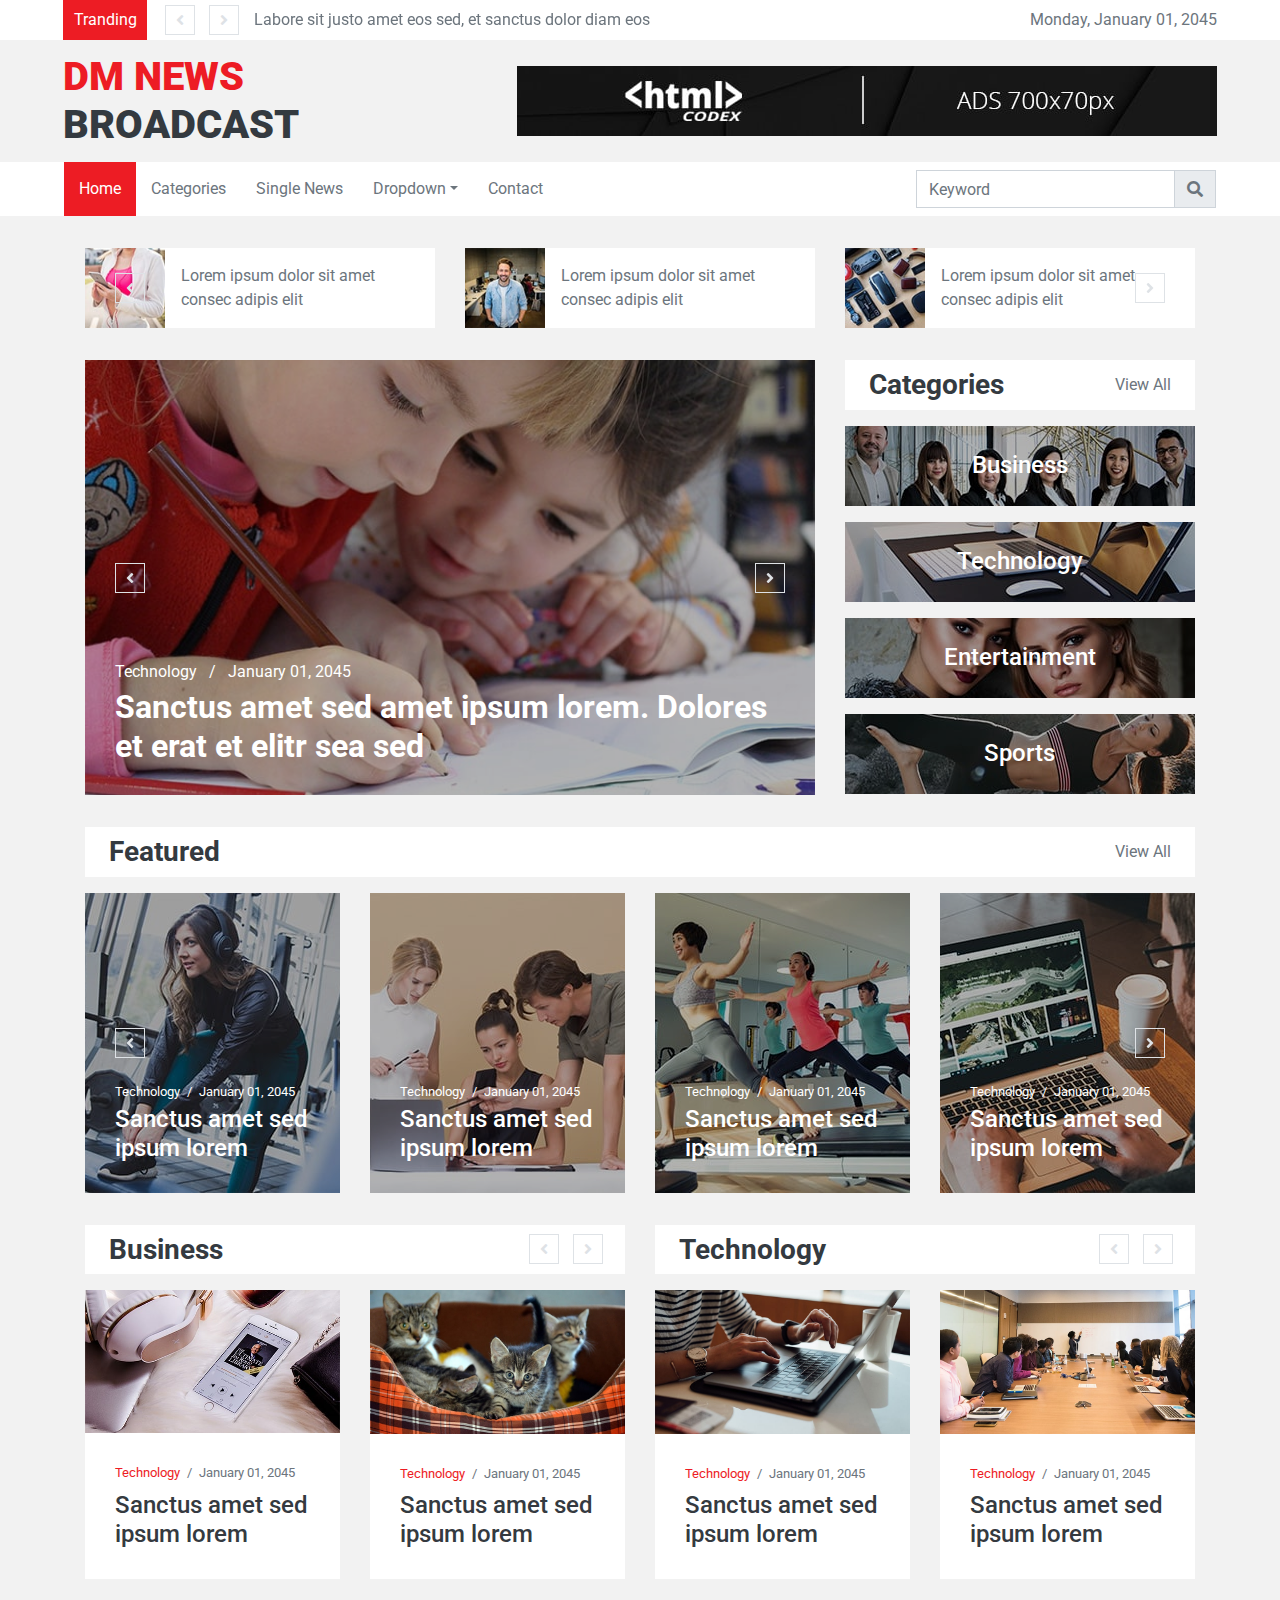
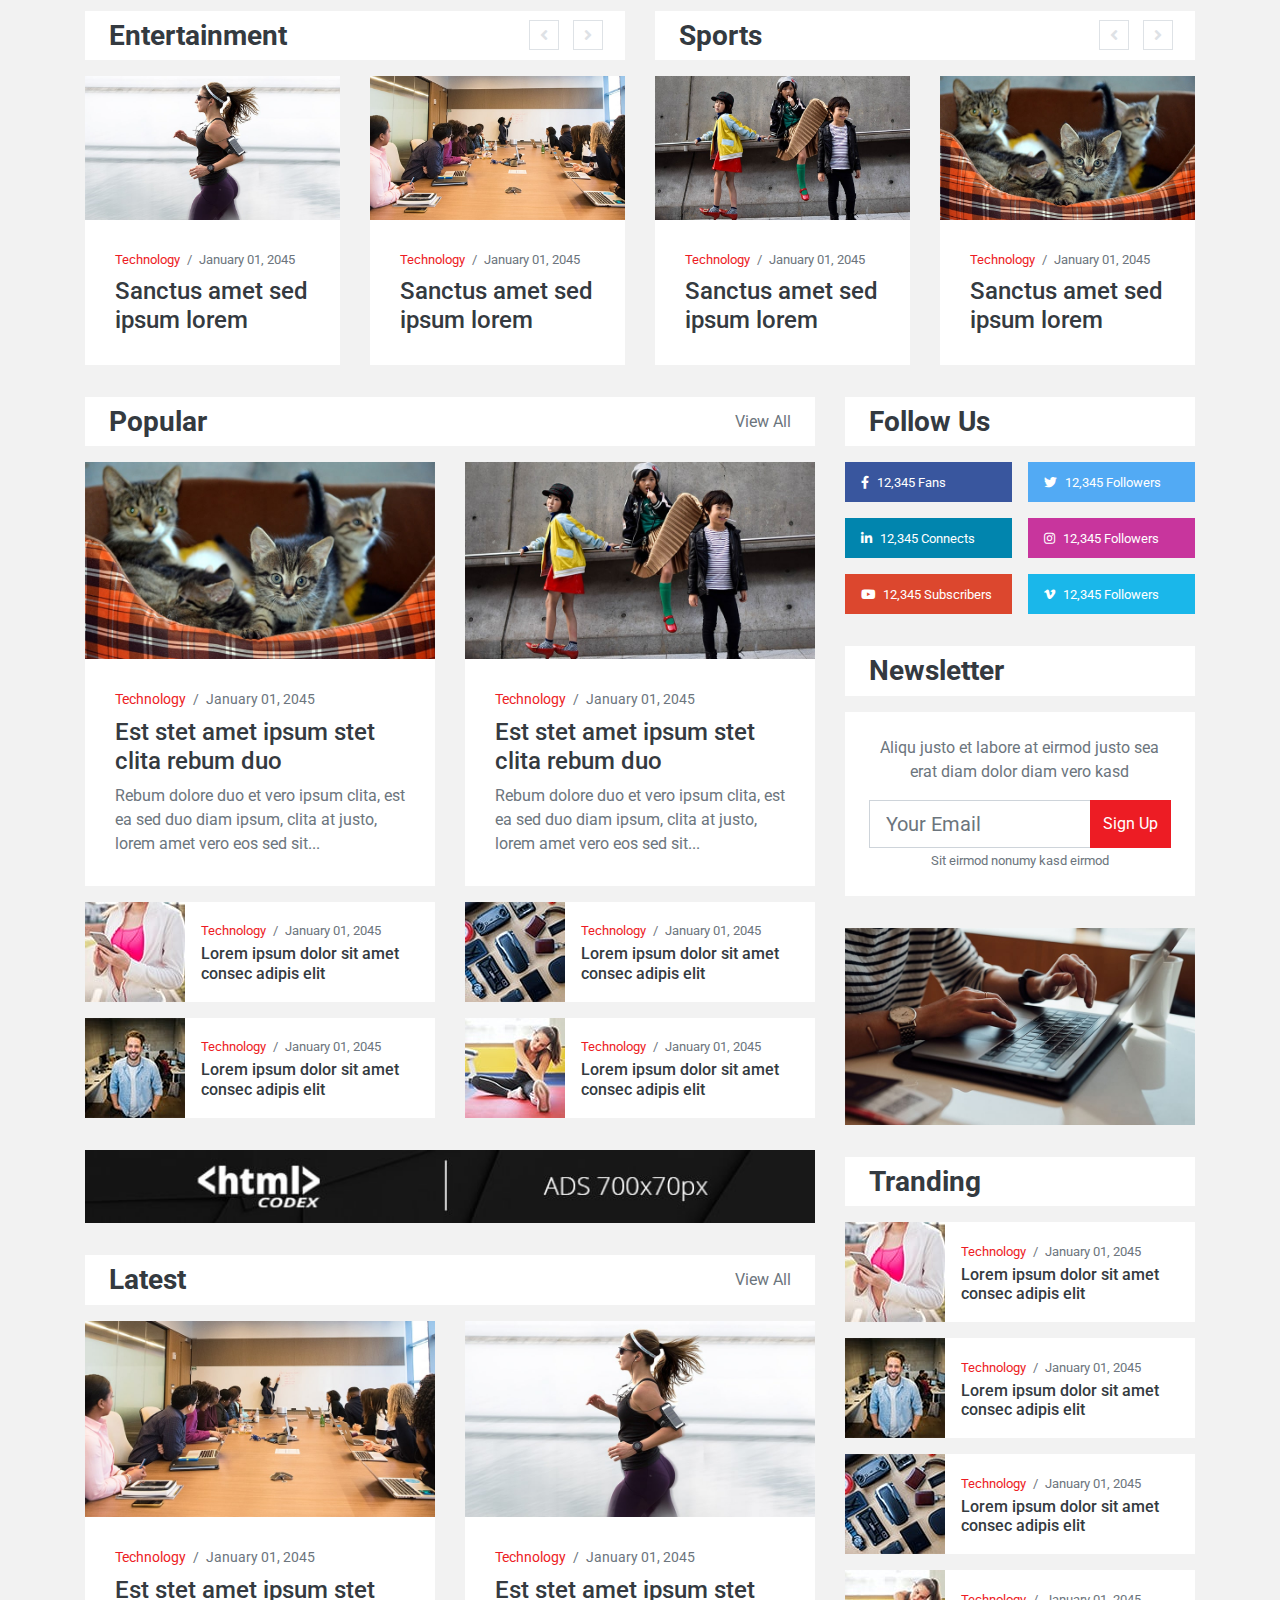
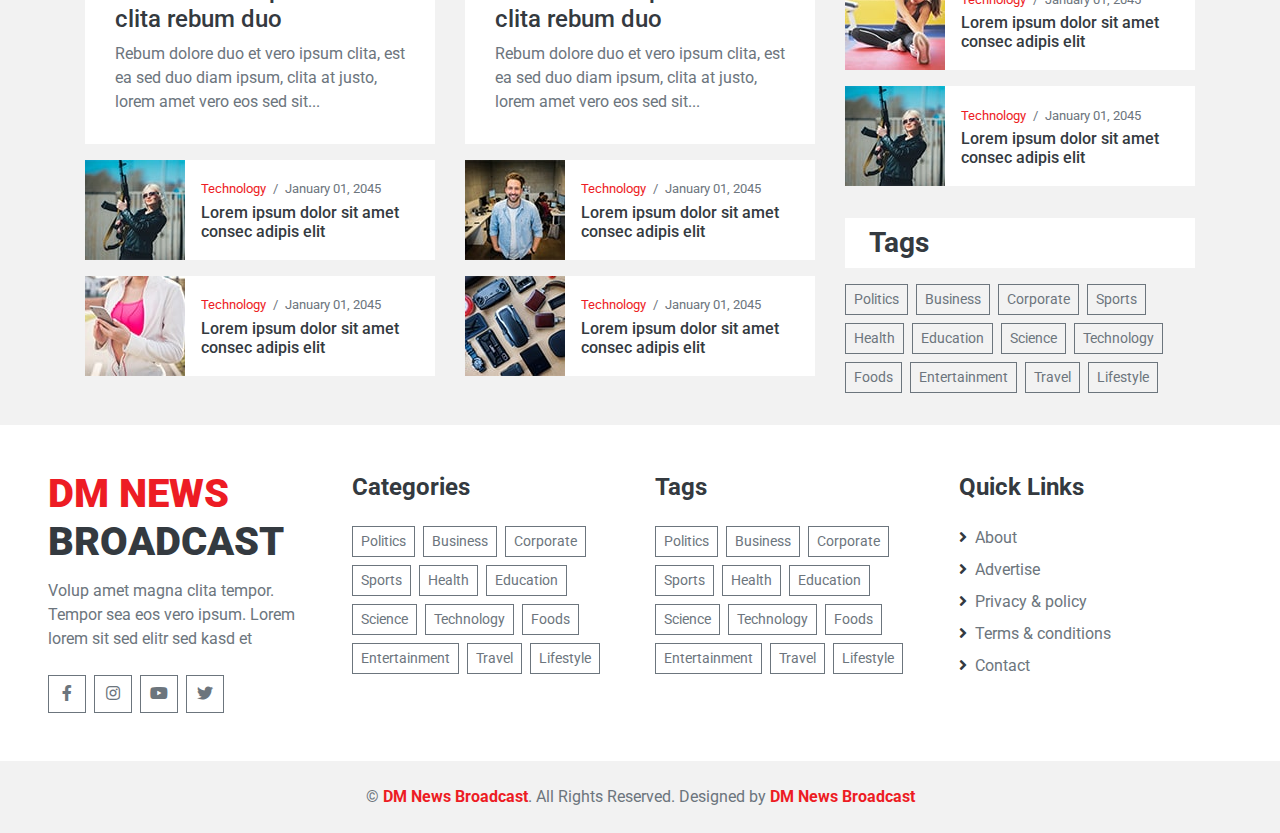
==== commit 07a06e13: "DS" ====
--- a/index.html
+++ b/index.html
@@ -60,7 +60,7 @@
     <div class="container-fluid p-0 mb-3">
         <nav class="navbar navbar-expand-lg bg-light navbar-light py-2 py-lg-0 px-lg-5">
             <a href="" class="navbar-brand d-block d-lg-none">
-                <h1 class="m-0 display-5 text-uppercase"><span class="text-primary">News</span>Room</h1>
+                <h1 class="m-0 display-5 text-uppercase"><span class="text-primary">DM News</span><br> Broadcast</h1>
             </a>
             <button type="button" class="navbar-toggler" data-toggle="collapse" data-target="#navbarCollapse">
                 <span class="navbar-toggler-icon"></span>
@@ -736,18 +736,6 @@
                         </div>
                     </div>
                     <!-- Popular News End -->
-
-	
-	
-	
-	
-					
-					
-					
-					
-					
-					
-					
 					
 					
                     <!-- Tags Start -->
@@ -784,15 +772,15 @@
         <div class="row">
             <div class="col-lg-3 col-md-6 mb-5">
                 <a href="index.html" class="navbar-brand">
-                    <h1 class="mb-2 mt-n2 display-5 text-uppercase"><span class="text-primary">News</span>Room</h1>
+                    <h1 class="mb-2 mt-n2 display-5 text-uppercase"><span class="text-primary">DM News</span><BR>Broadcast</h1>
                 </a>
                 <p>Volup amet magna clita tempor. Tempor sea eos vero ipsum. Lorem lorem sit sed elitr sed kasd et</p>
                 <div class="d-flex justify-content-start mt-4">
-                    <a class="btn btn-outline-secondary text-center mr-2 px-0" style="width: 38px; height: 38px;" href="#"><i class="fab fa-twitter"></i></a>
-                    <a class="btn btn-outline-secondary text-center mr-2 px-0" style="width: 38px; height: 38px;" href="#"><i class="fab fa-facebook-f"></i></a>
-                    <a class="btn btn-outline-secondary text-center mr-2 px-0" style="width: 38px; height: 38px;" href="#"><i class="fab fa-linkedin-in"></i></a>
-                    <a class="btn btn-outline-secondary text-center mr-2 px-0" style="width: 38px; height: 38px;" href="#"><i class="fab fa-instagram"></i></a>
-                    <a class="btn btn-outline-secondary text-center mr-2 px-0" style="width: 38px; height: 38px;" href="#"><i class="fab fa-youtube"></i></a>
+				    <a class="btn btn-outline-secondary text-center mr-2 px-0" style="width: 38px; height: 38px;" href="https://www.facebook.com/dmnewsbroadcast/"><i class="fab fa-facebook-f"></i></a>
+                    <a class="btn btn-outline-secondary text-center mr-2 px-0" style="width: 38px; height: 38px;" href="https://www.instagram.com/dmnewsbroadcast/"><i class="fab fa-instagram"></i></a>
+                    <a class="btn btn-outline-secondary text-center mr-2 px-0" style="width: 38px; height: 38px;" href="https://www.youtube.com/channel/UC-DYWeNs0EGI8P666gm5OuA"><i class="fab fa-youtube"></i></a>					
+					<a class="btn btn-outline-secondary text-center mr-2 px-0" style="width: 38px; height: 38px;" href="https://twitter.com/DmNewsBC"><i class="fab fa-twitter"></i></a>
+
                 </div>
             </div>
             <div class="col-lg-3 col-md-6 mb-5">
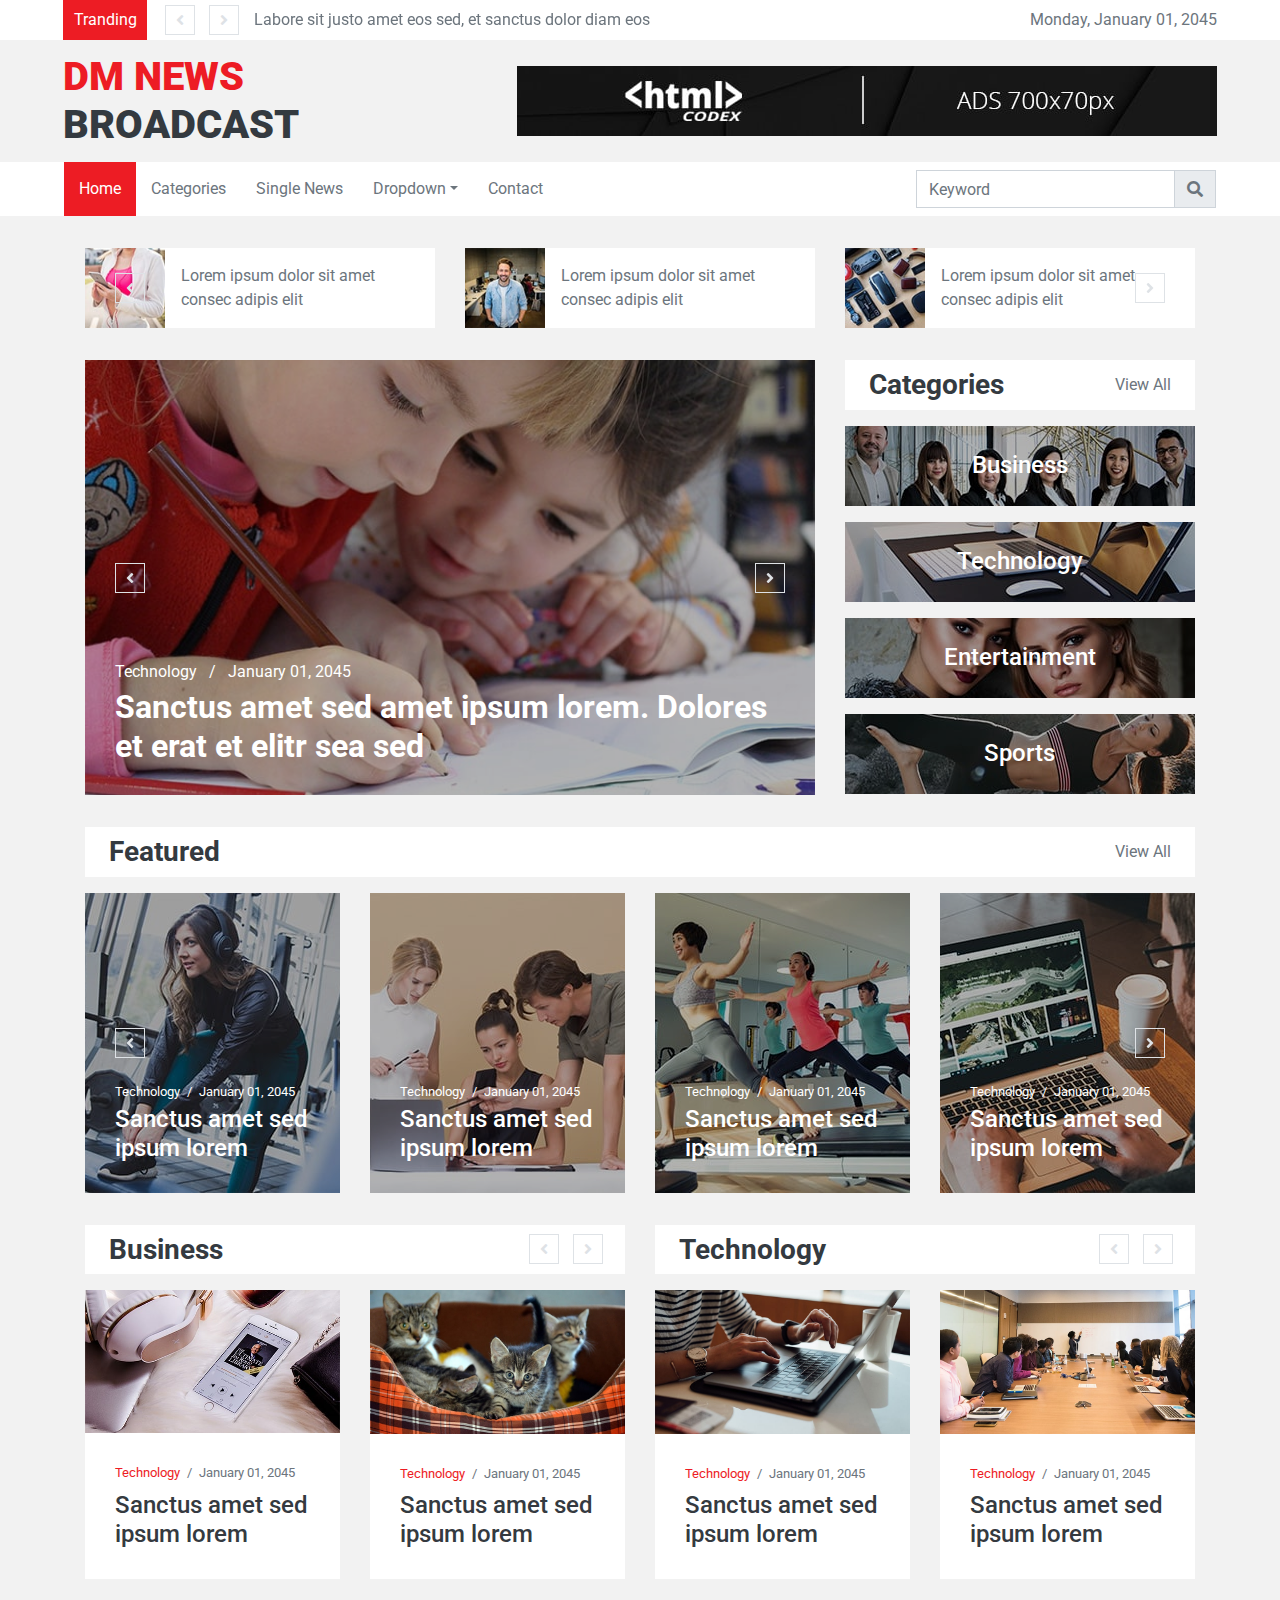
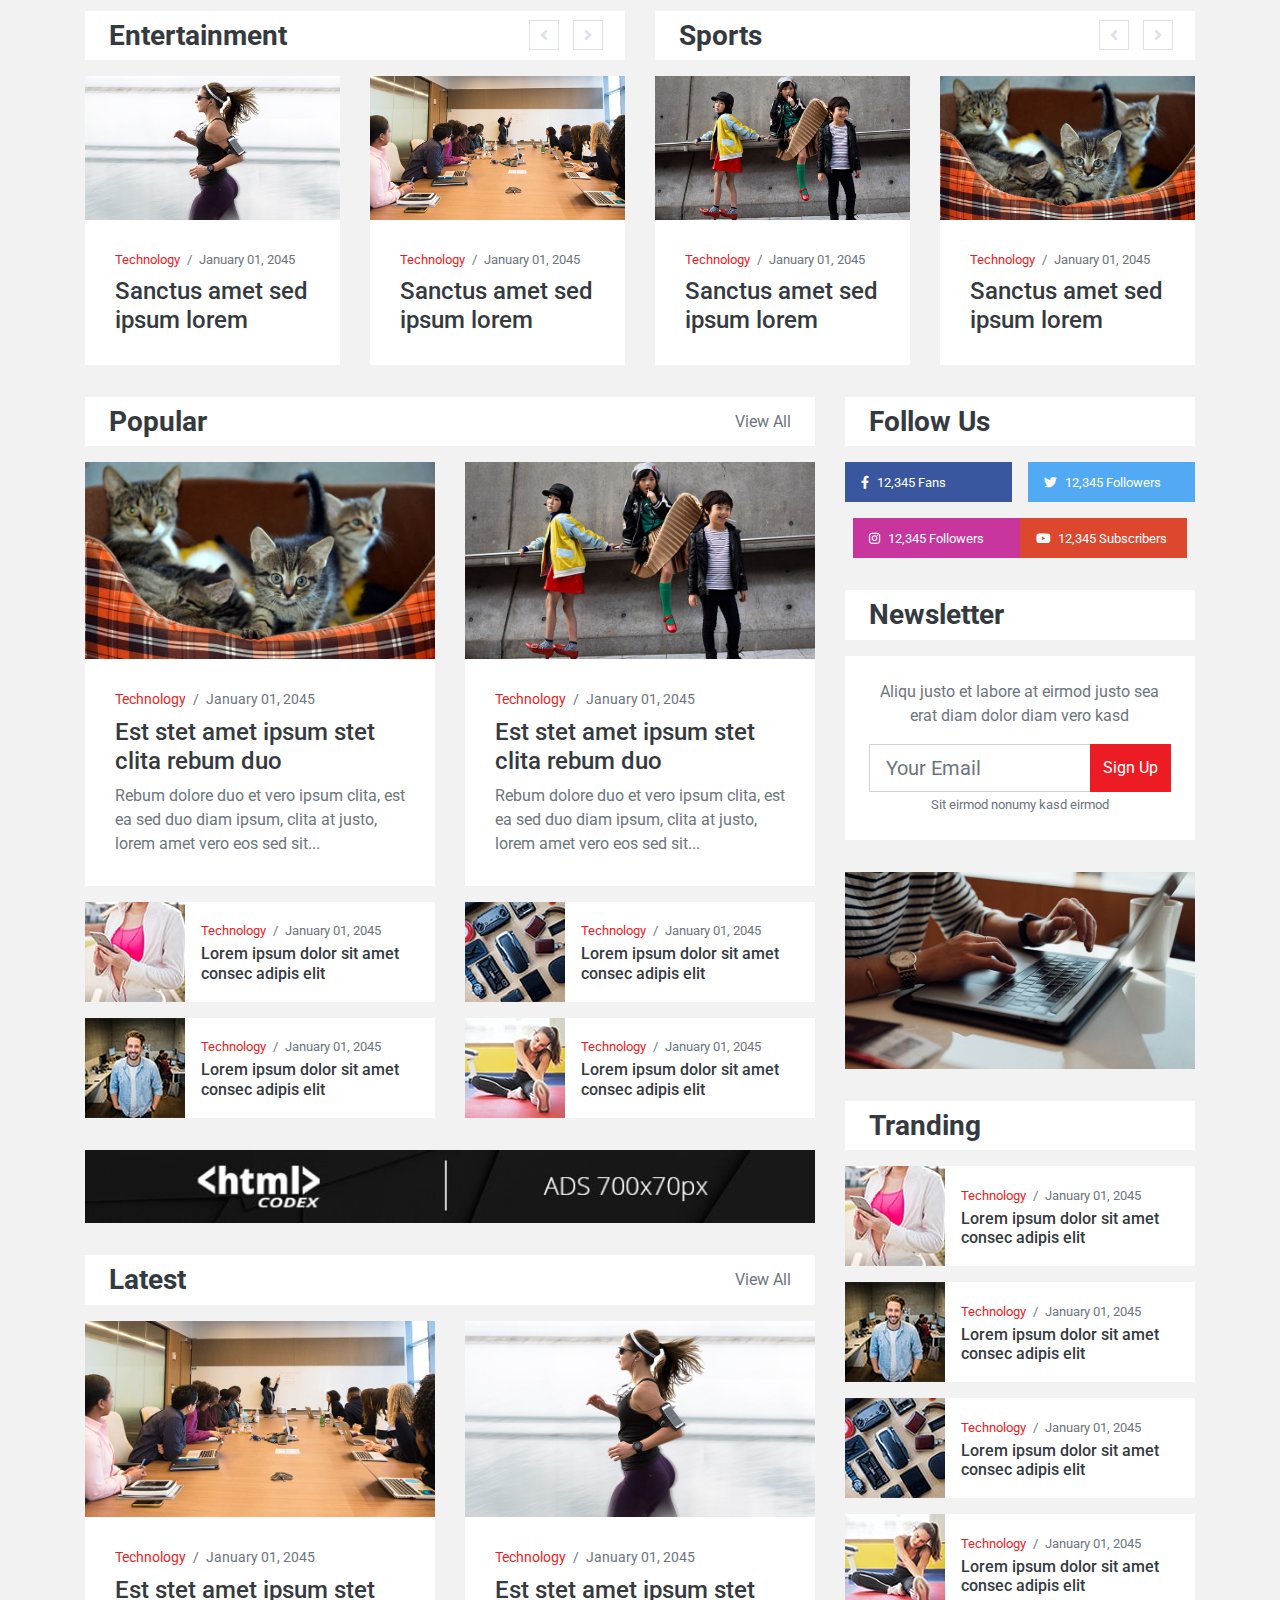
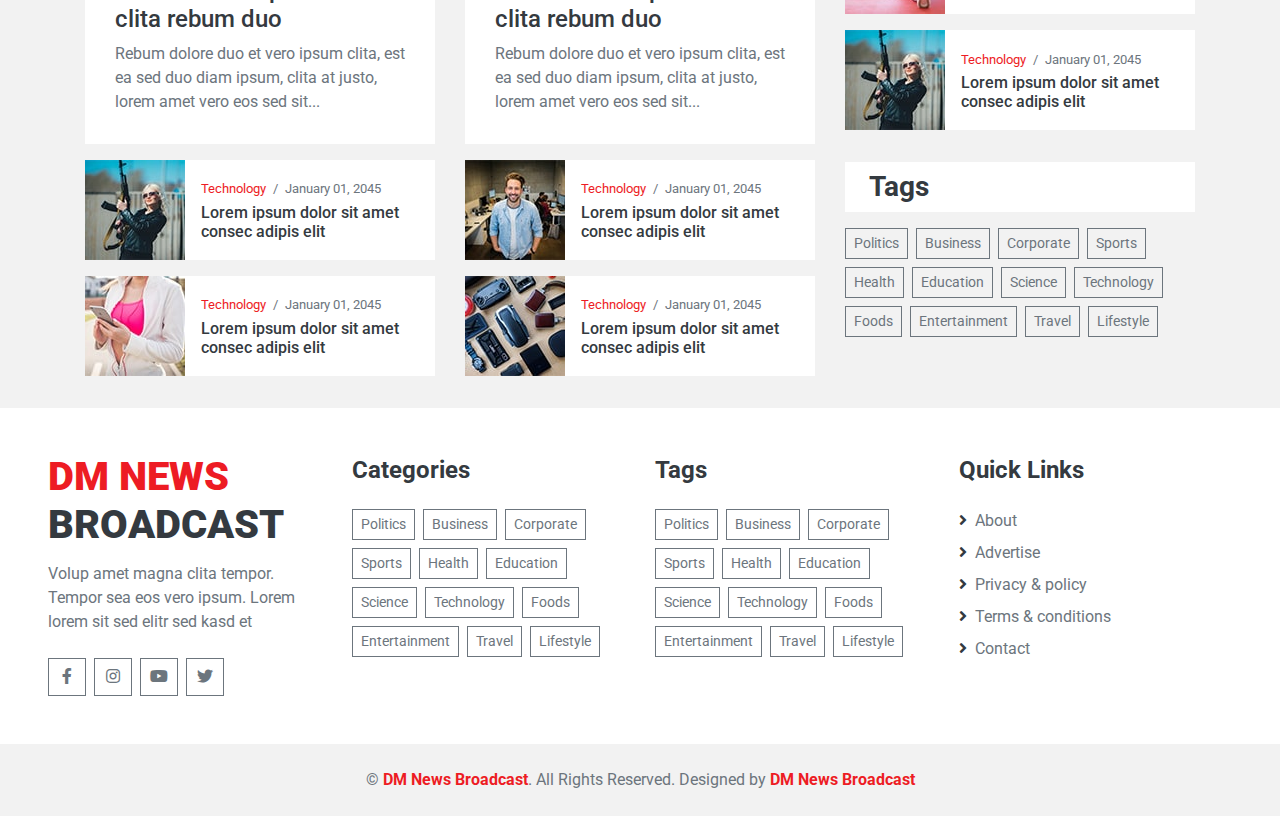
==== commit 4bd0ab1a: "S" ====
--- a/index.html
+++ b/index.html
@@ -632,21 +632,15 @@
                             </a>
                         </div>
                         <div class="d-flex mb-3">
-                            <a href="" class="d-block w-50 py-2 px-3 text-white text-decoration-none mr-2" style="background: #0185AE;">
-                                <small class="fab fa-linkedin-in mr-2"></small><small>12,345 Connects</small>
-                            </a>
                             <a href="" class="d-block w-50 py-2 px-3 text-white text-decoration-none ml-2" style="background: #C8359D;">
                                 <small class="fab fa-instagram mr-2"></small><small>12,345 Followers</small>
-                            </a>
-                        </div>
-                        <div class="d-flex mb-3">
+								</a>
+								
                             <a href="" class="d-block w-50 py-2 px-3 text-white text-decoration-none mr-2" style="background: #DC472E;">
                                 <small class="fab fa-youtube mr-2"></small><small>12,345 Subscribers</small>
                             </a>
-                            <a href="" class="d-block w-50 py-2 px-3 text-white text-decoration-none ml-2" style="background: #1AB7EA;">
-                                <small class="fab fa-vimeo-v mr-2"></small><small>12,345 Followers</small>
-                            </a>
-                        </div>
+                        </div>
+
                     </div>
                     <!-- Social Follow End -->
 
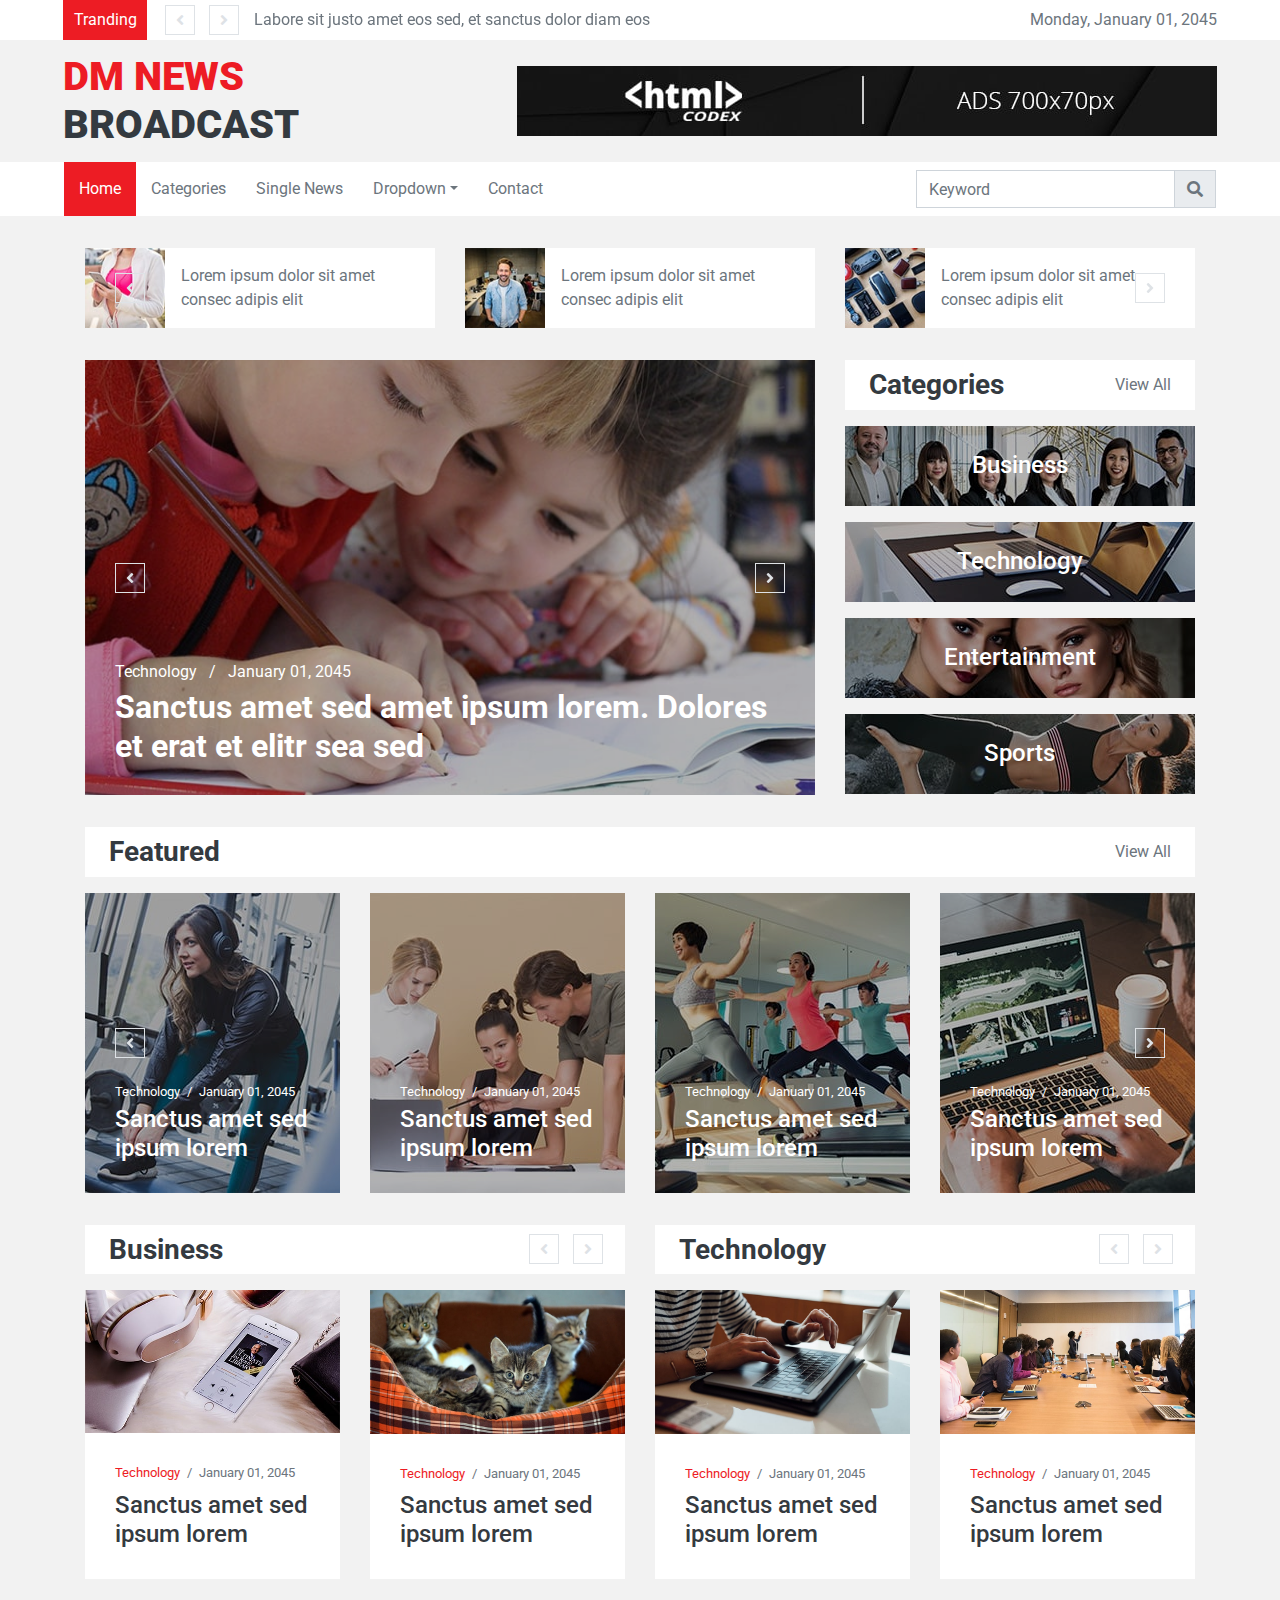
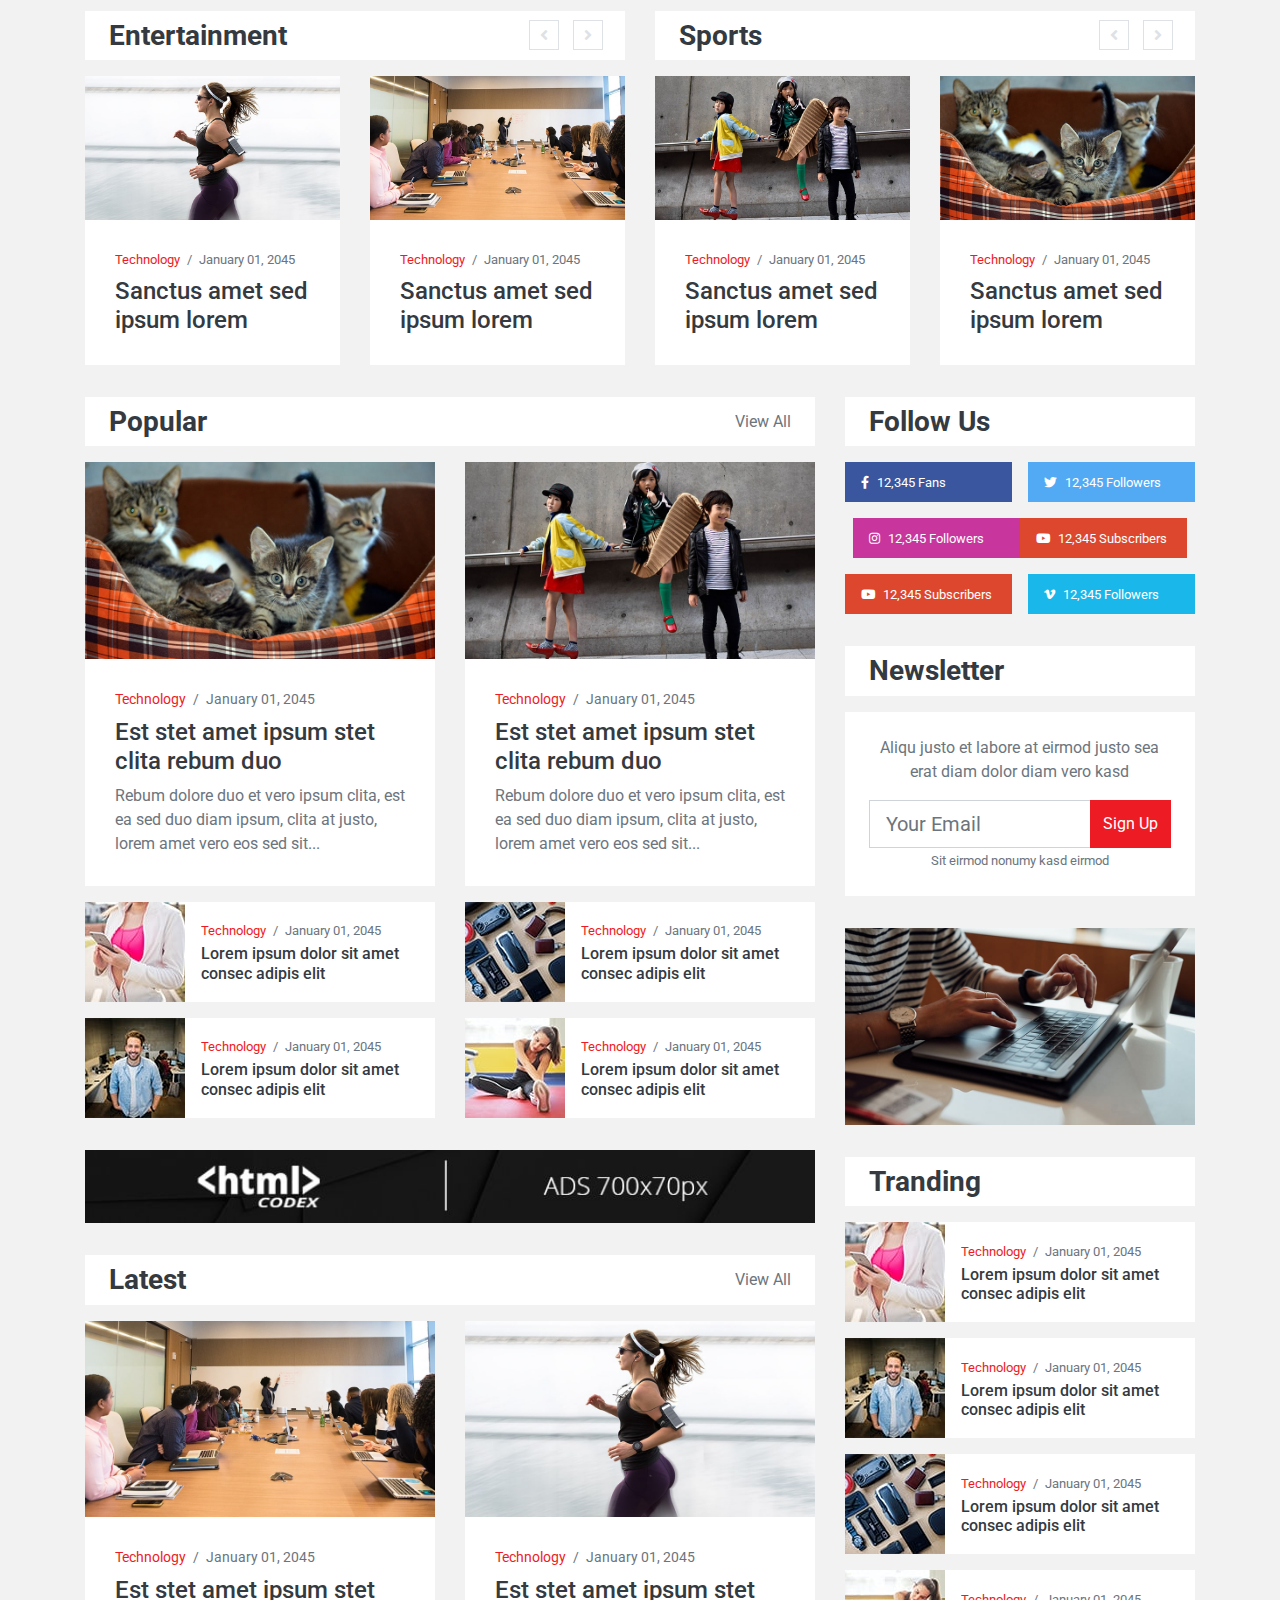
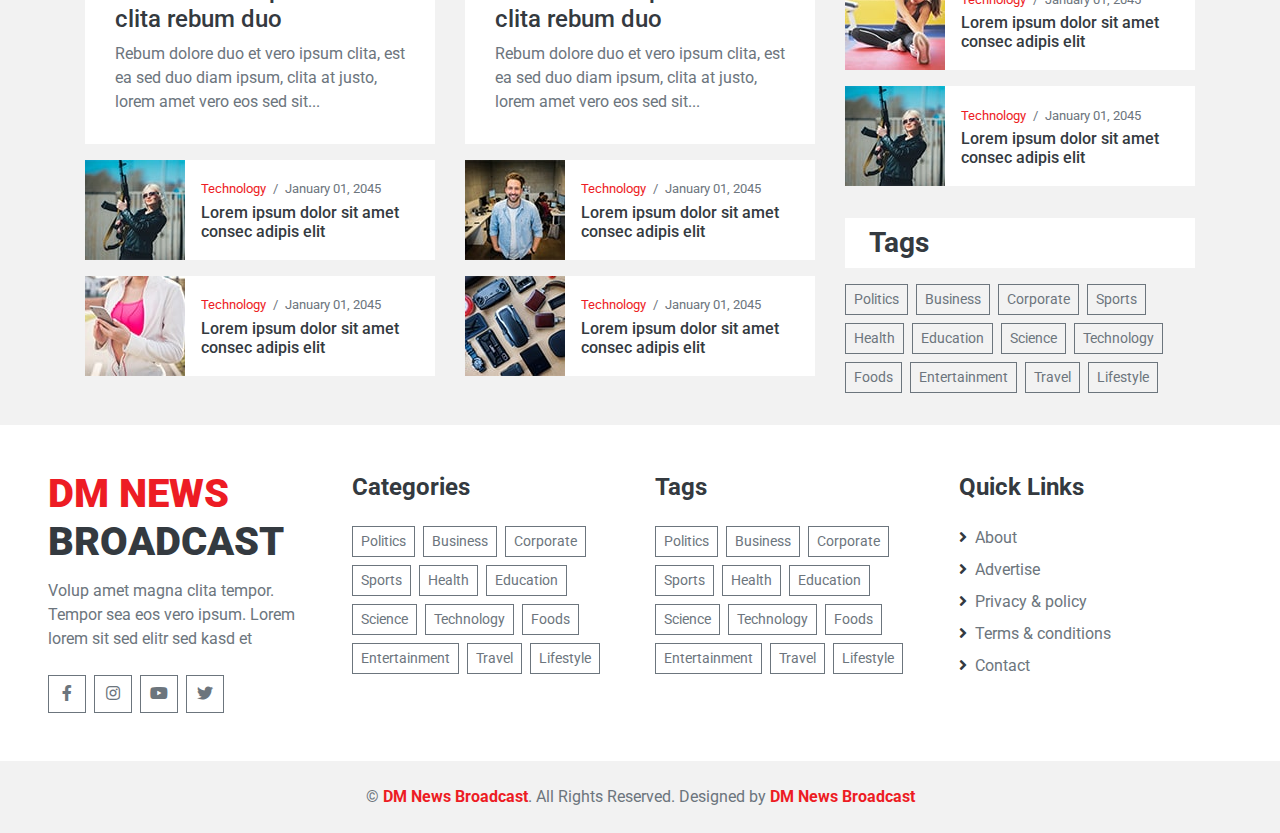
==== commit 5d0b0725: "SS" ====
--- a/index.html
+++ b/index.html
@@ -640,7 +640,14 @@
                                 <small class="fab fa-youtube mr-2"></small><small>12,345 Subscribers</small>
                             </a>
                         </div>
-
+                        <div class="d-flex mb-3">
+                            <a href="" class="d-block w-50 py-2 px-3 text-white text-decoration-none mr-2" style="background: #DC472E;">
+                                <small class="fab fa-youtube mr-2"></small><small>12,345 Subscribers</small>
+                            </a>
+                            <a href="" class="d-block w-50 py-2 px-3 text-white text-decoration-none ml-2" style="background: #1AB7EA;">
+                                <small class="fab fa-vimeo-v mr-2"></small><small>12,345 Followers</small>
+                            </a>
+                        </div>
                     </div>
                     <!-- Social Follow End -->
 
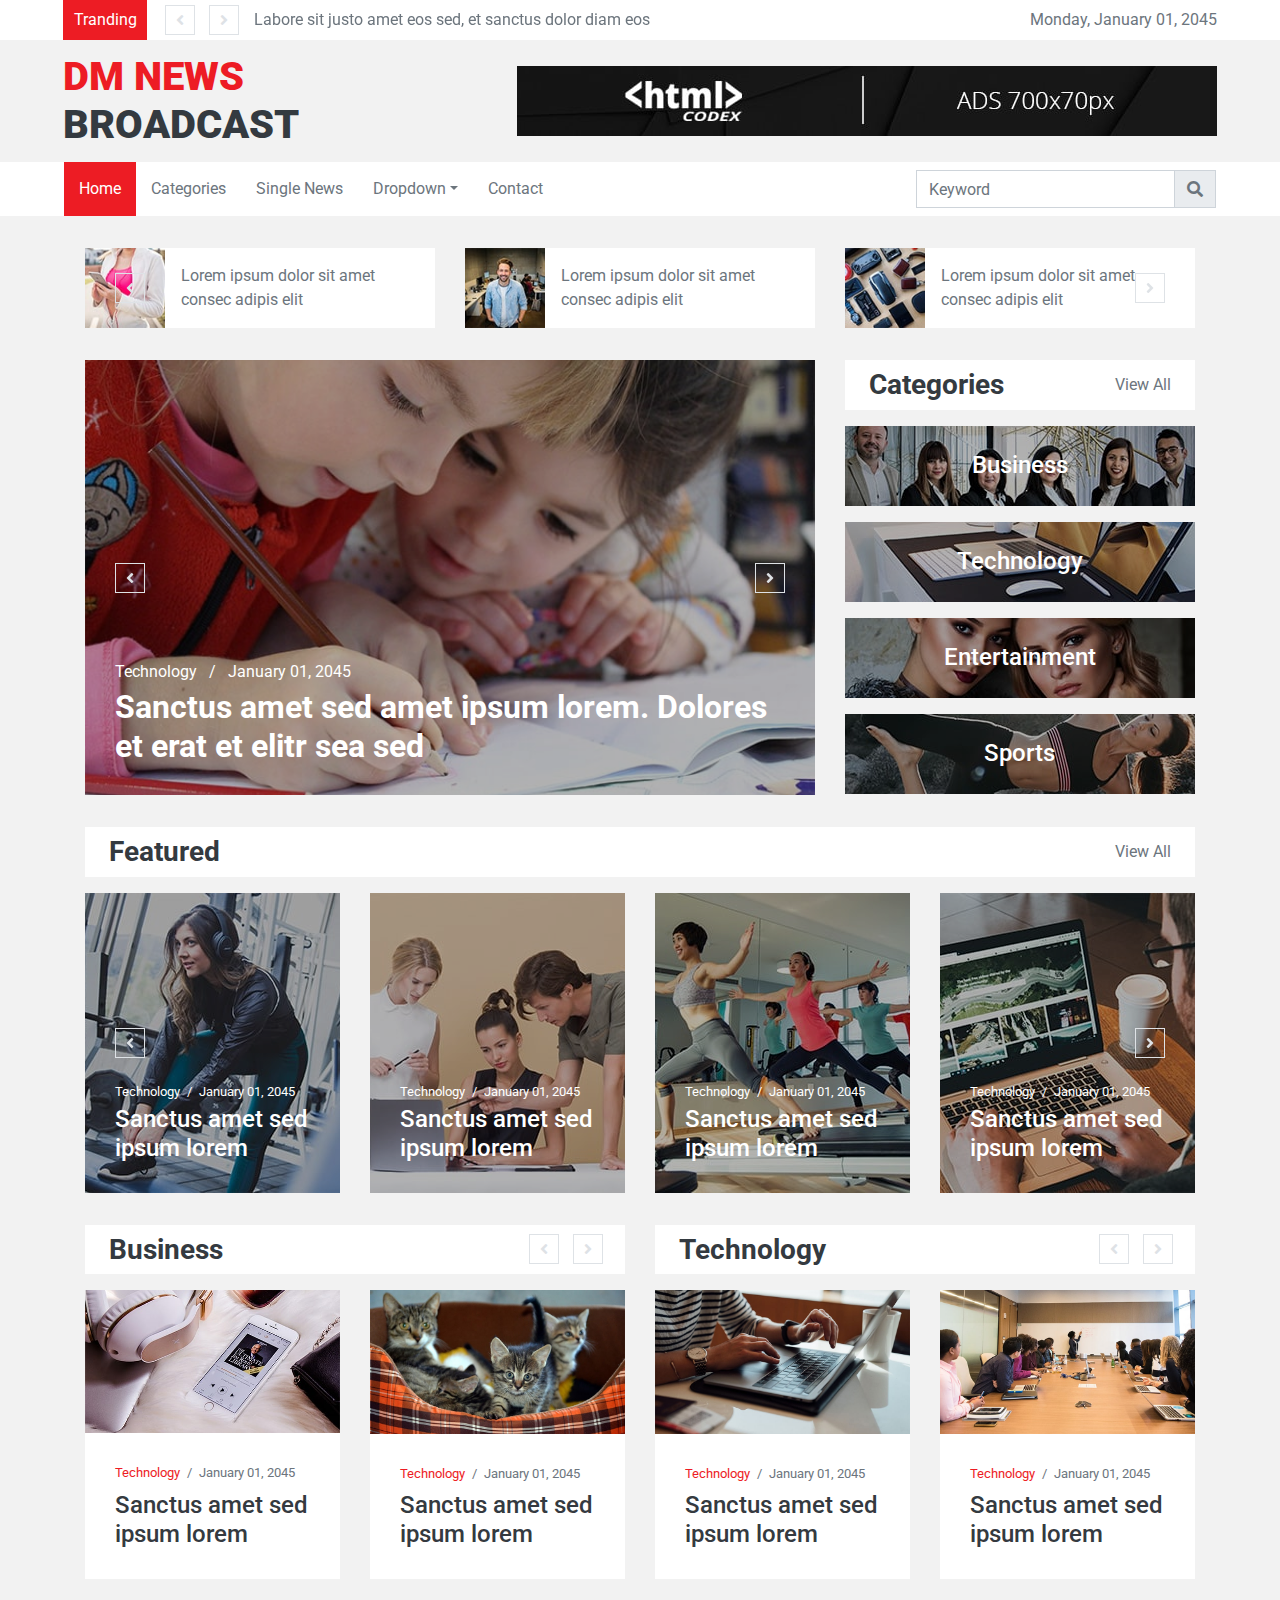
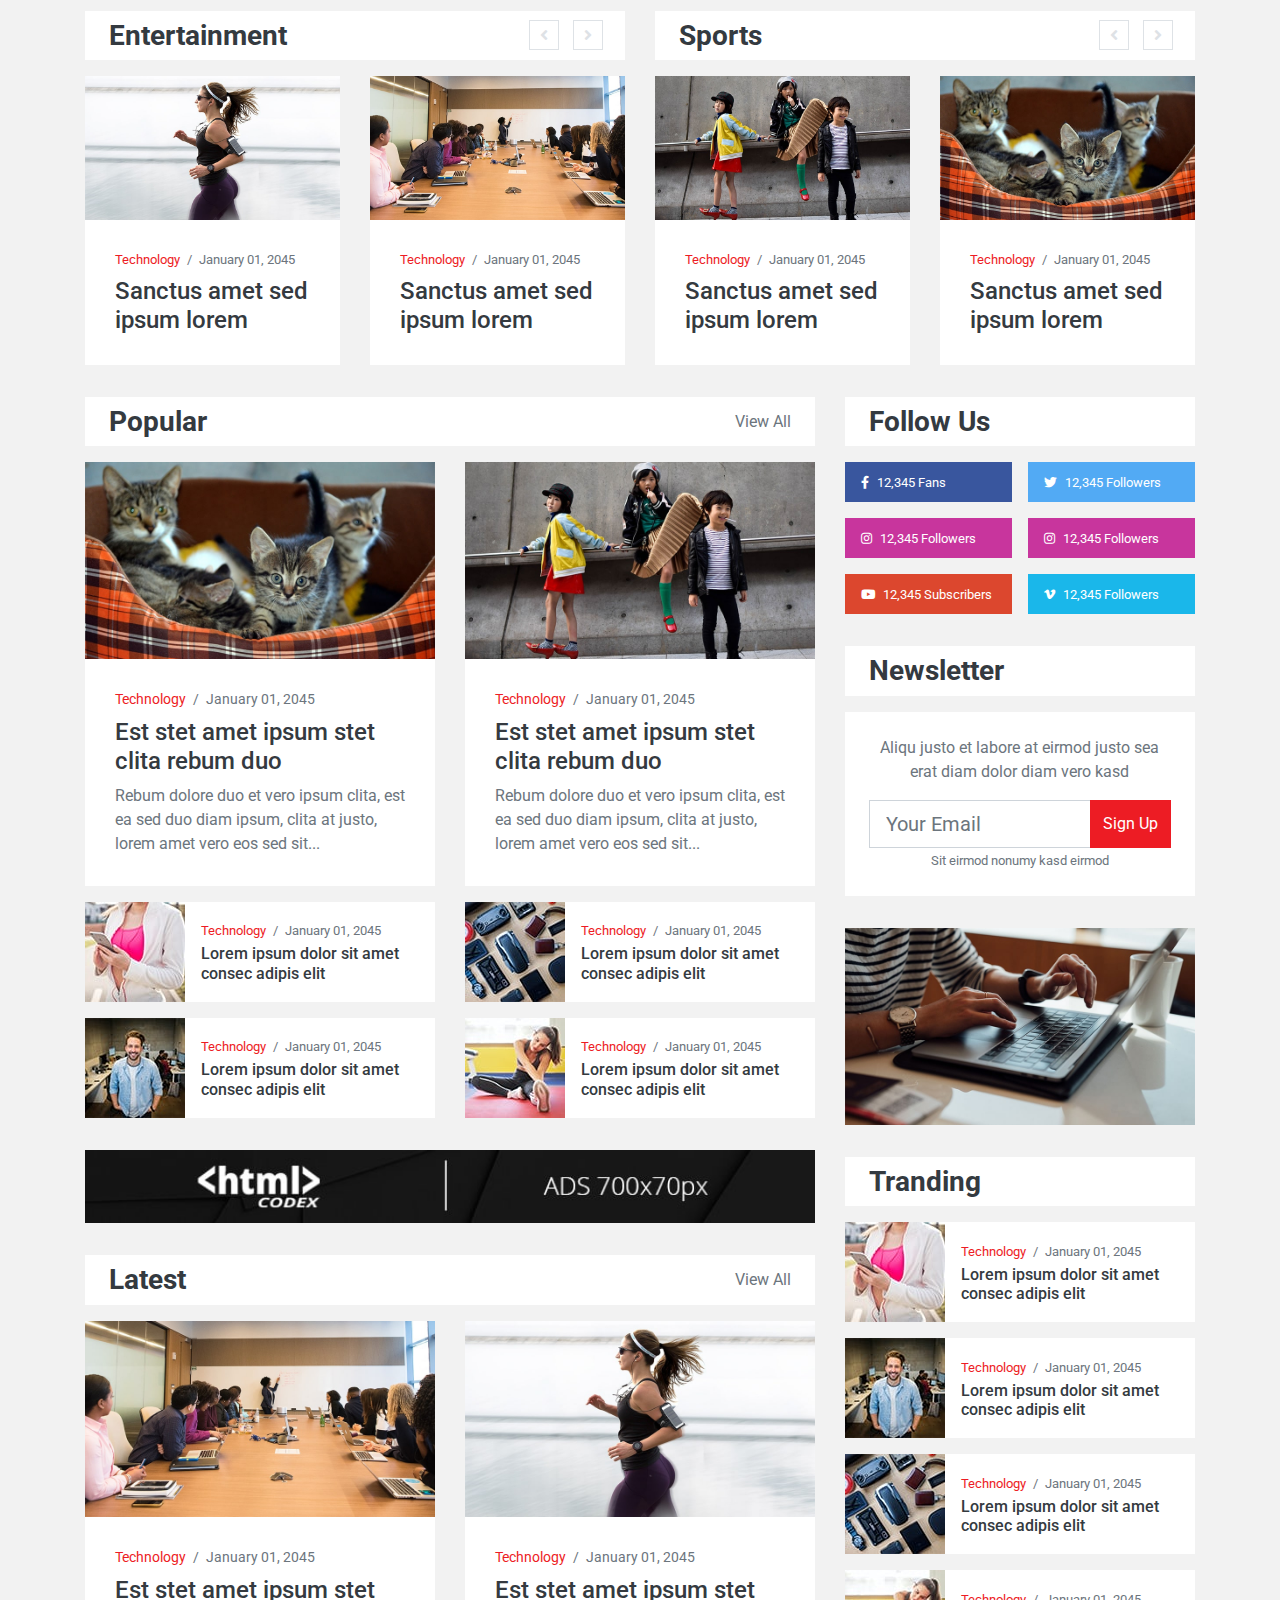
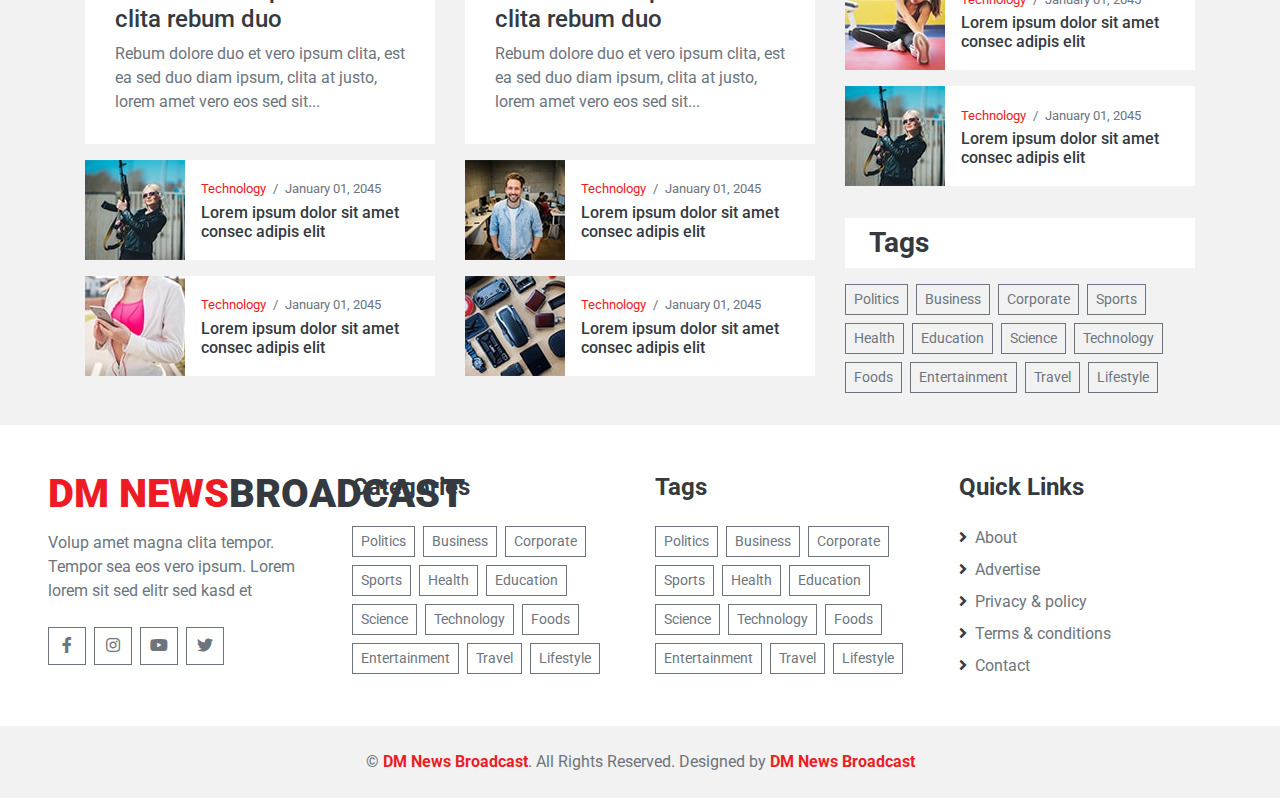
==== commit b9c20dc8: "S" ====
--- a/index.html
+++ b/index.html
@@ -632,12 +632,11 @@
                             </a>
                         </div>
                         <div class="d-flex mb-3">
+                            <a href="" class="d-block w-50 py-2 px-3 text-white text-decoration-none mr-2" style="background: #C8359D;">
+                                <small class="fab fa-instagram mr-2"></small><small>12,345 Followers</small>
+                            </a>
                             <a href="" class="d-block w-50 py-2 px-3 text-white text-decoration-none ml-2" style="background: #C8359D;">
                                 <small class="fab fa-instagram mr-2"></small><small>12,345 Followers</small>
-								</a>
-								
-                            <a href="" class="d-block w-50 py-2 px-3 text-white text-decoration-none mr-2" style="background: #DC472E;">
-                                <small class="fab fa-youtube mr-2"></small><small>12,345 Subscribers</small>
                             </a>
                         </div>
                         <div class="d-flex mb-3">
@@ -773,7 +772,7 @@
         <div class="row">
             <div class="col-lg-3 col-md-6 mb-5">
                 <a href="index.html" class="navbar-brand">
-                    <h1 class="mb-2 mt-n2 display-5 text-uppercase"><span class="text-primary">DM News</span><BR>Broadcast</h1>
+                    <h1 class="mb-2 mt-n2 display-5 text-uppercase"><span class="text-primary">DM News</span>Broadcast</h1>
                 </a>
                 <p>Volup amet magna clita tempor. Tempor sea eos vero ipsum. Lorem lorem sit sed elitr sed kasd et</p>
                 <div class="d-flex justify-content-start mt-4">
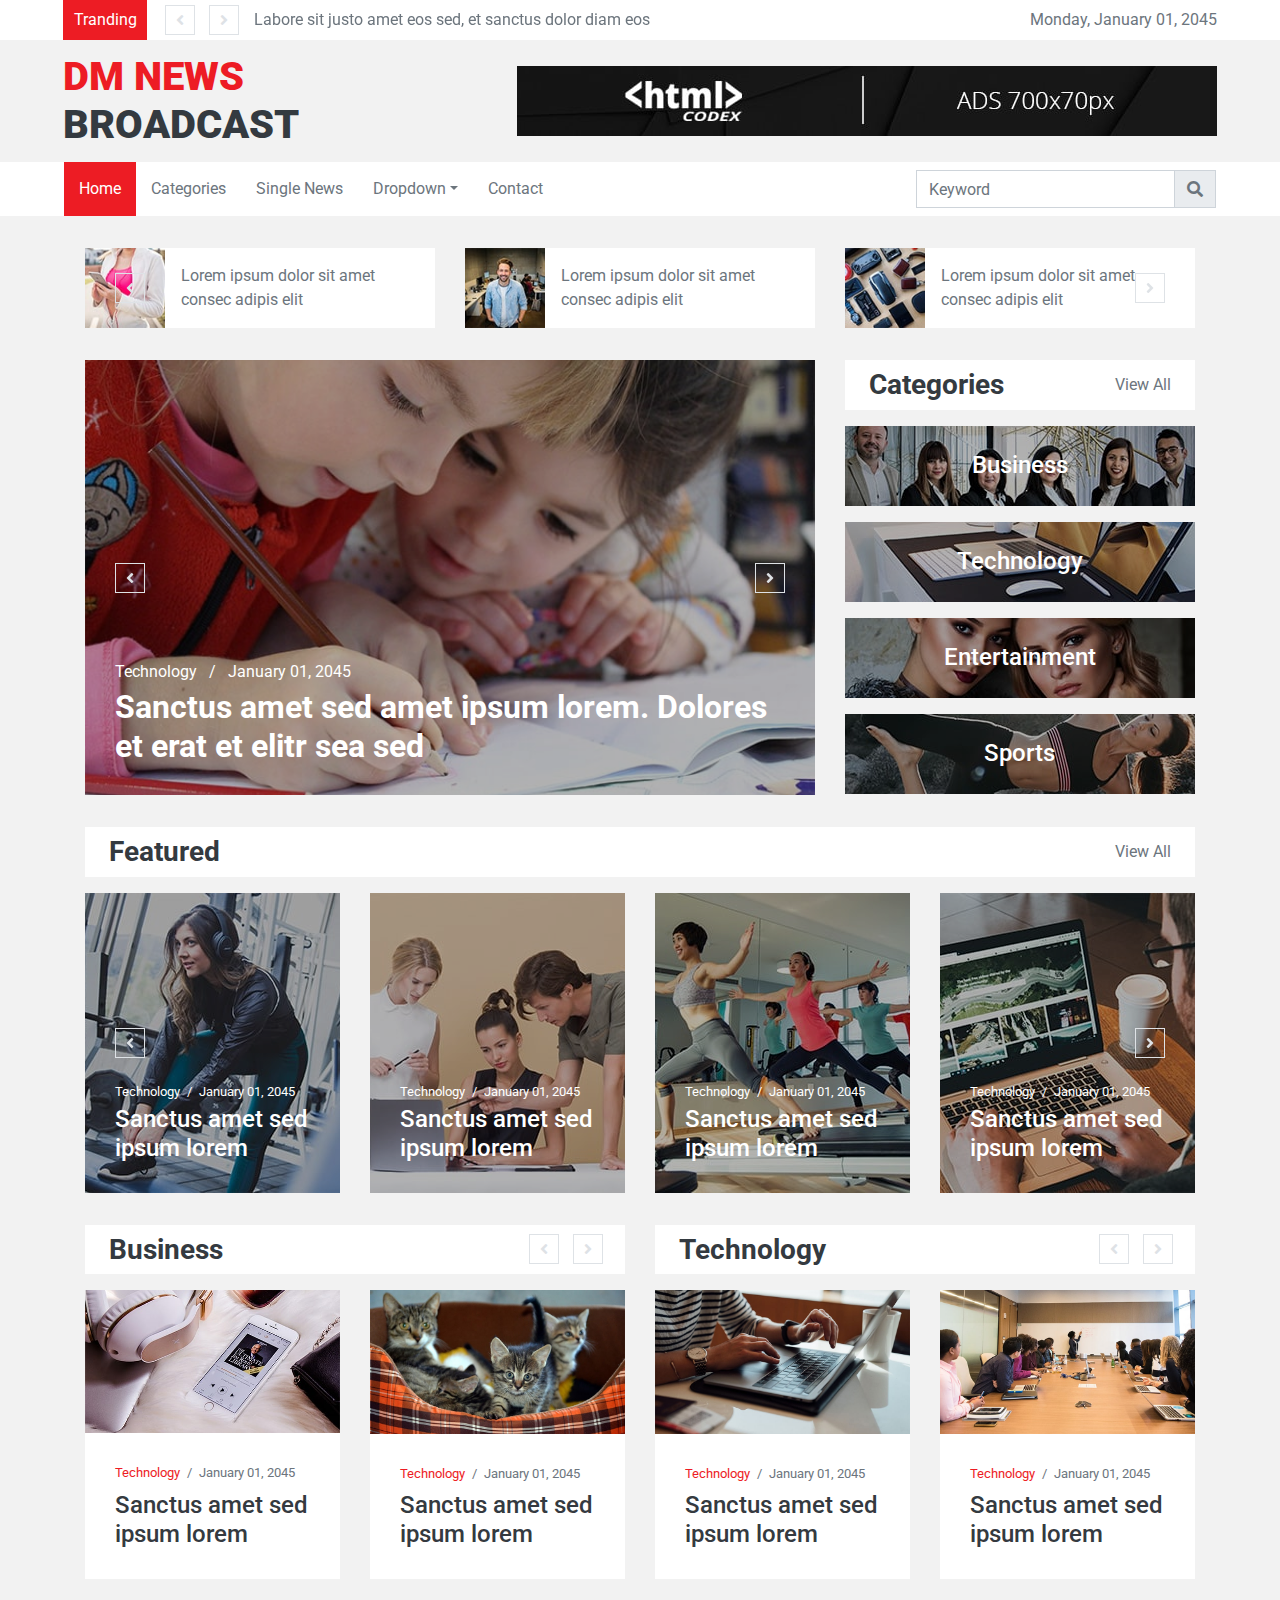
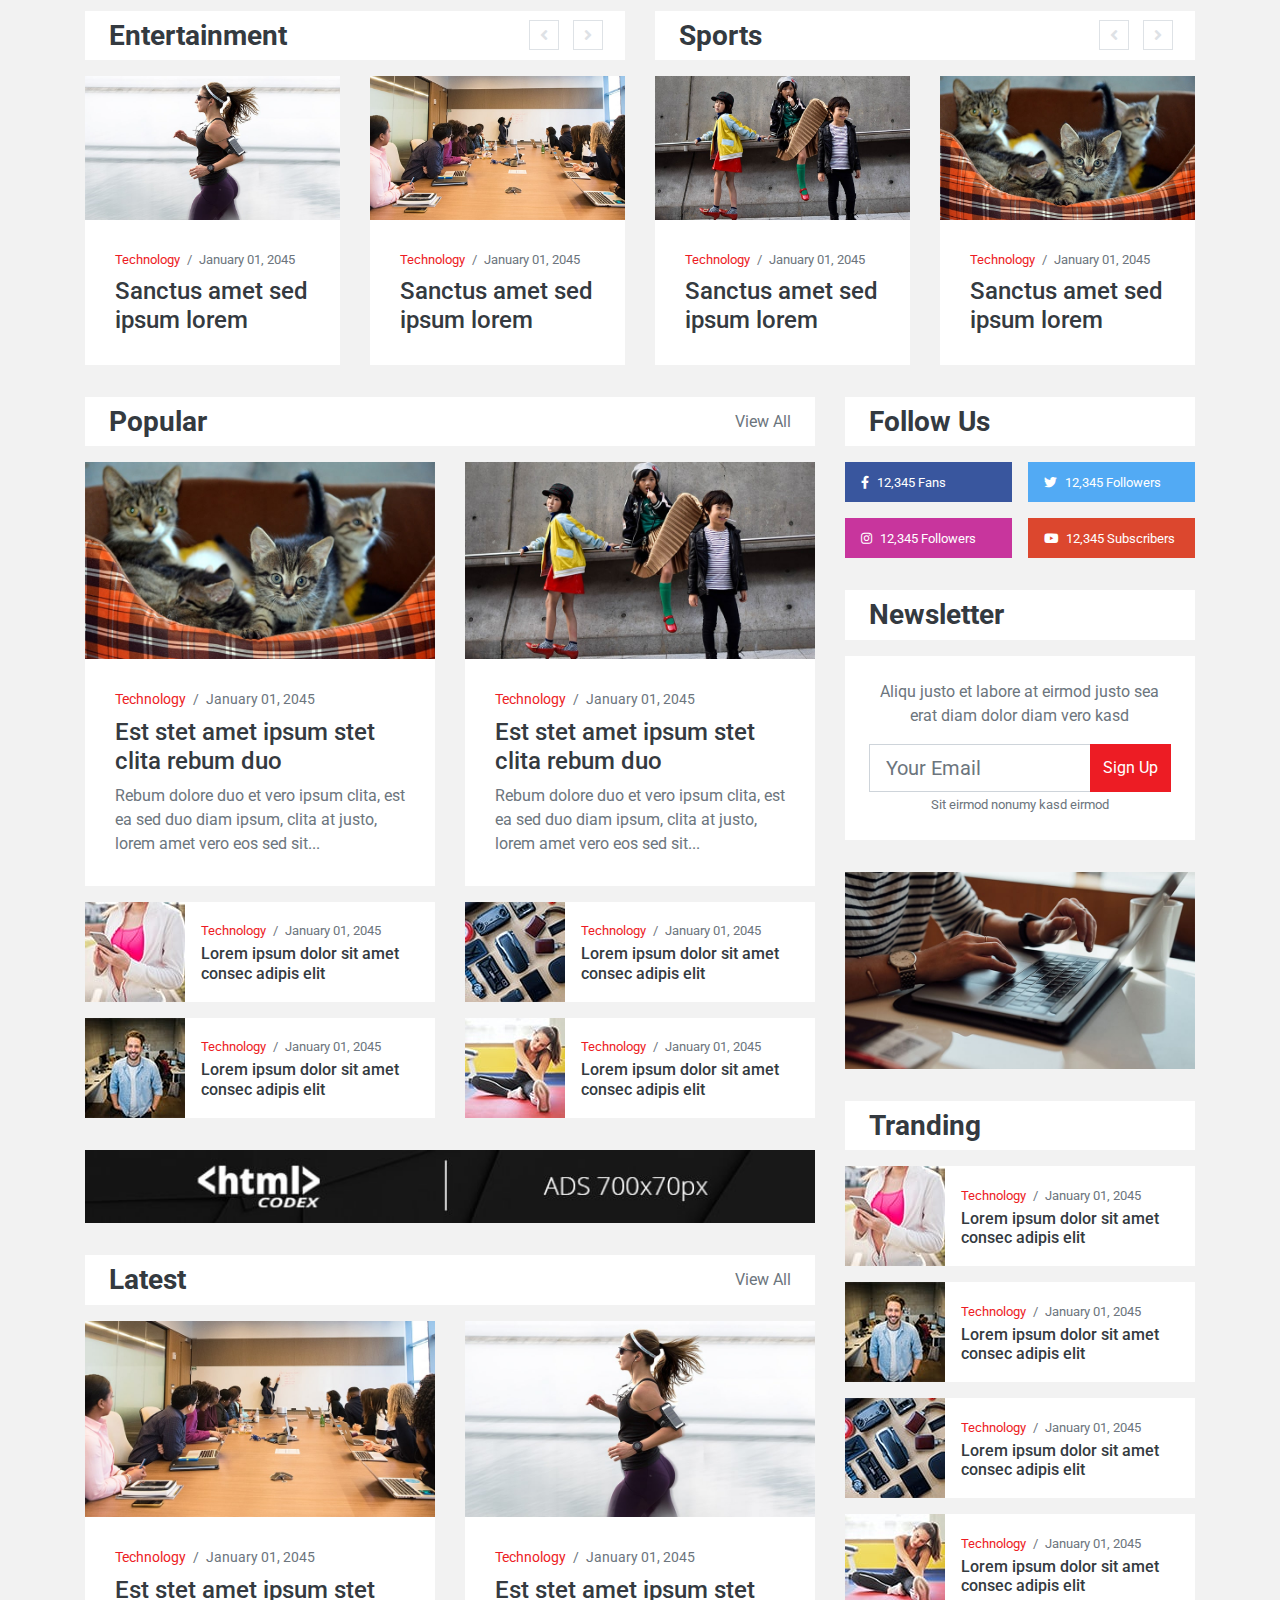
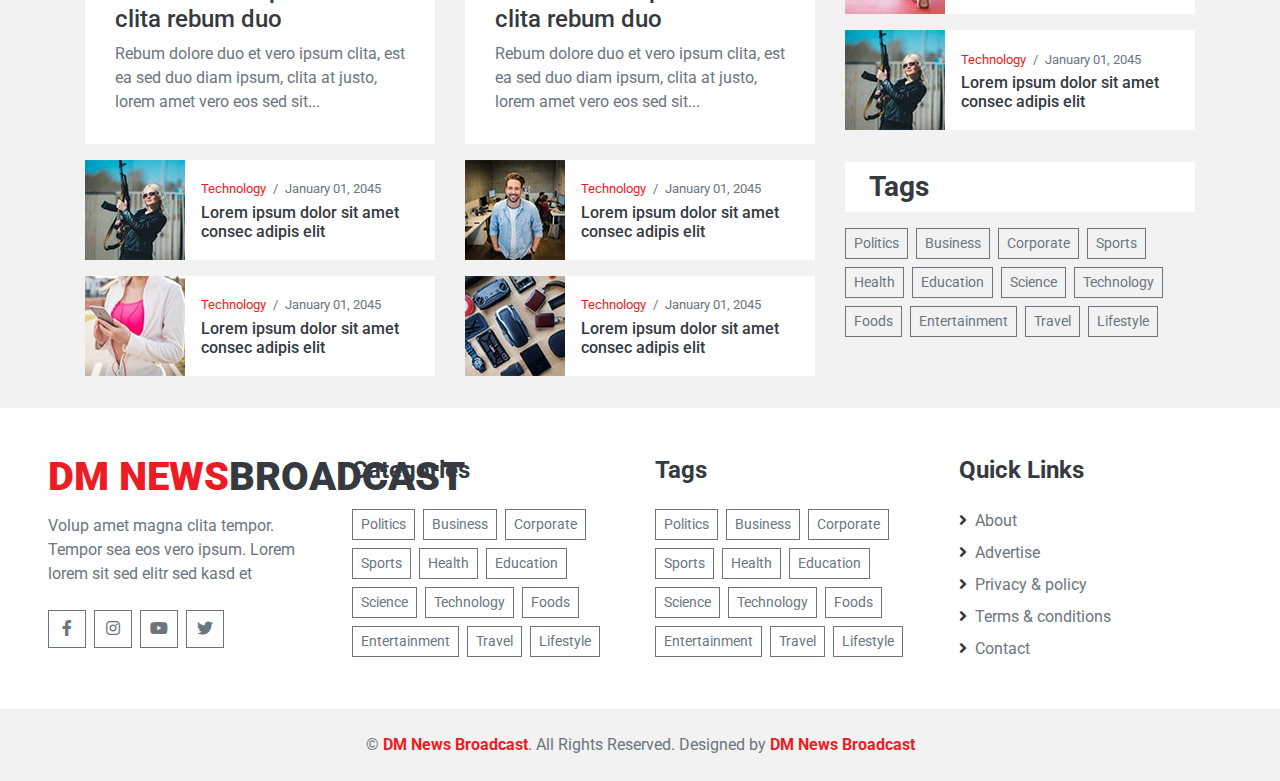
==== commit 8c9a0bf0: "SD" ====
--- a/index.html
+++ b/index.html
@@ -635,18 +635,11 @@
                             <a href="" class="d-block w-50 py-2 px-3 text-white text-decoration-none mr-2" style="background: #C8359D;">
                                 <small class="fab fa-instagram mr-2"></small><small>12,345 Followers</small>
                             </a>
-                            <a href="" class="d-block w-50 py-2 px-3 text-white text-decoration-none ml-2" style="background: #C8359D;">
-                                <small class="fab fa-instagram mr-2"></small><small>12,345 Followers</small>
-                            </a>
-                        </div>
-                        <div class="d-flex mb-3">
-                            <a href="" class="d-block w-50 py-2 px-3 text-white text-decoration-none mr-2" style="background: #DC472E;">
+                            <a href="" class="d-block w-50 py-2 px-3 text-white text-decoration-none ml-2" style="background: #DC472E;">
                                 <small class="fab fa-youtube mr-2"></small><small>12,345 Subscribers</small>
                             </a>
-                            <a href="" class="d-block w-50 py-2 px-3 text-white text-decoration-none ml-2" style="background: #1AB7EA;">
-                                <small class="fab fa-vimeo-v mr-2"></small><small>12,345 Followers</small>
-                            </a>
-                        </div>
+                        </div>
+
                     </div>
                     <!-- Social Follow End -->
 
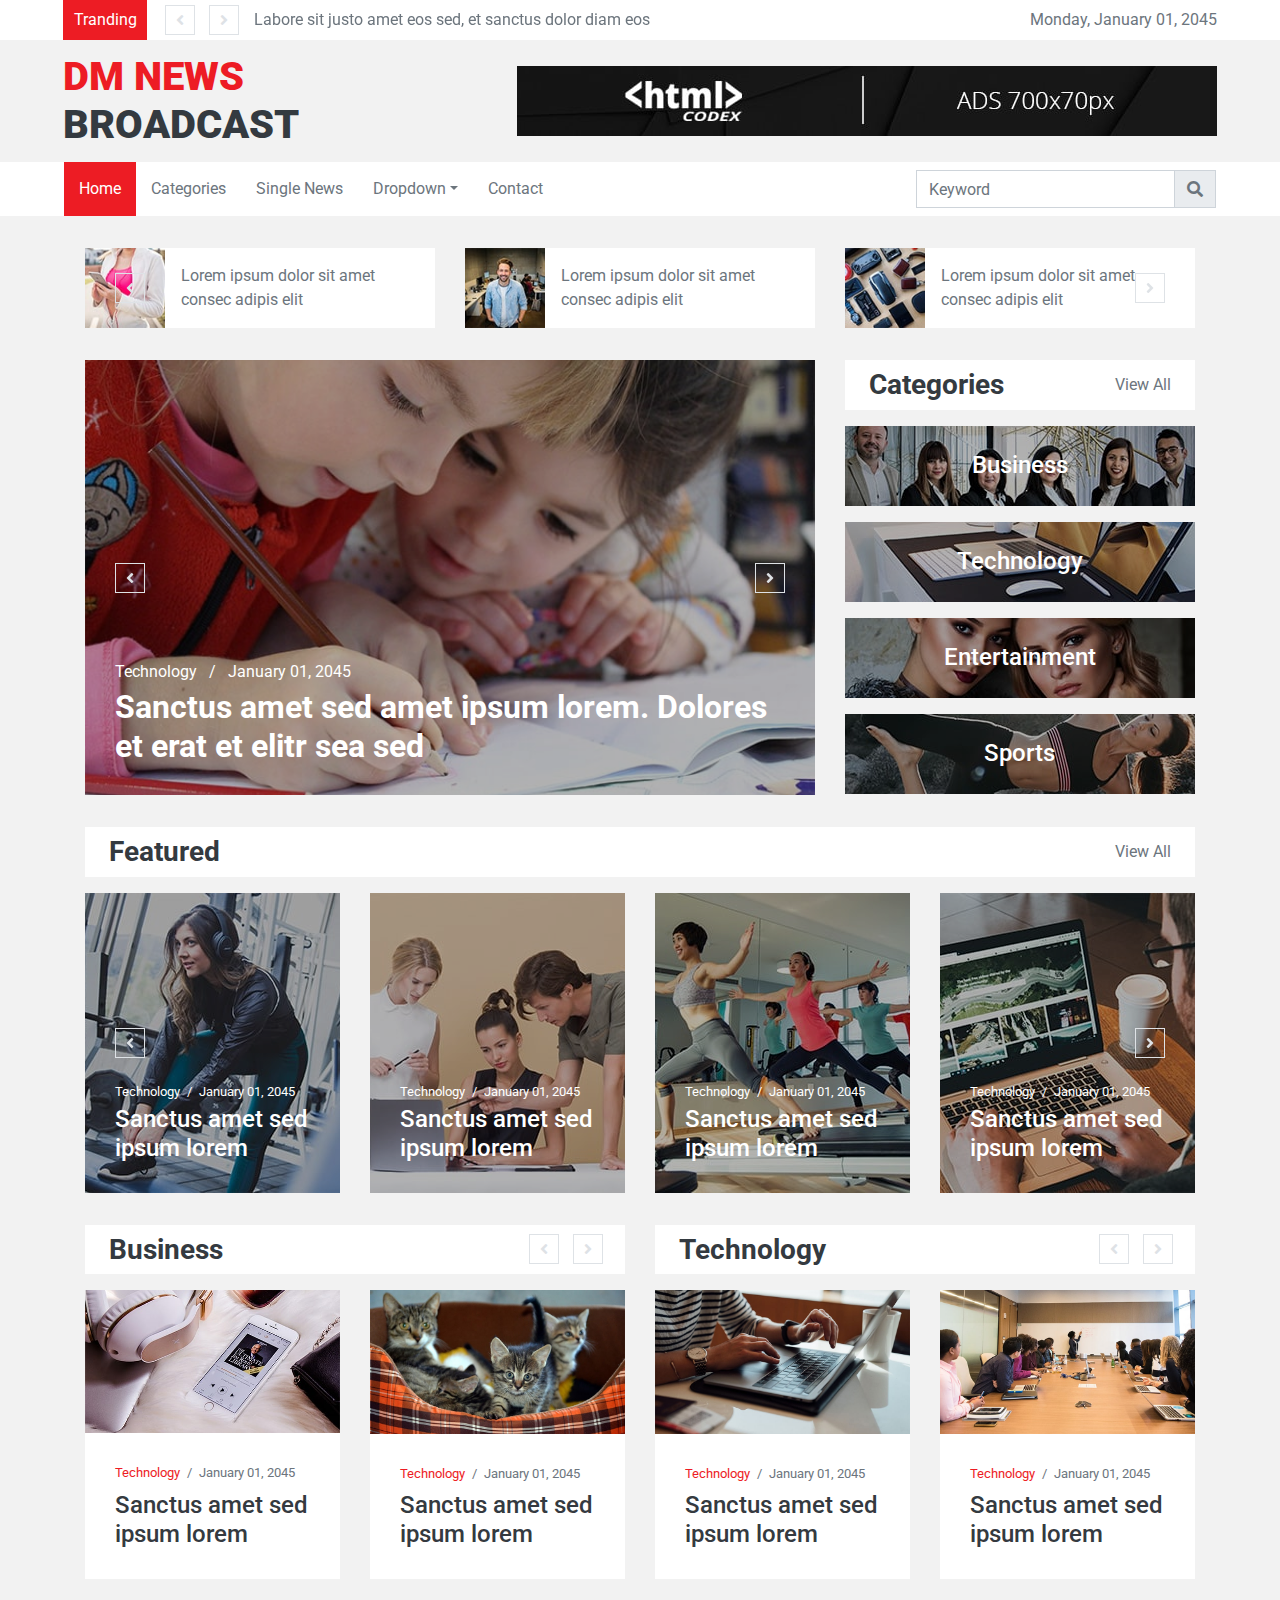
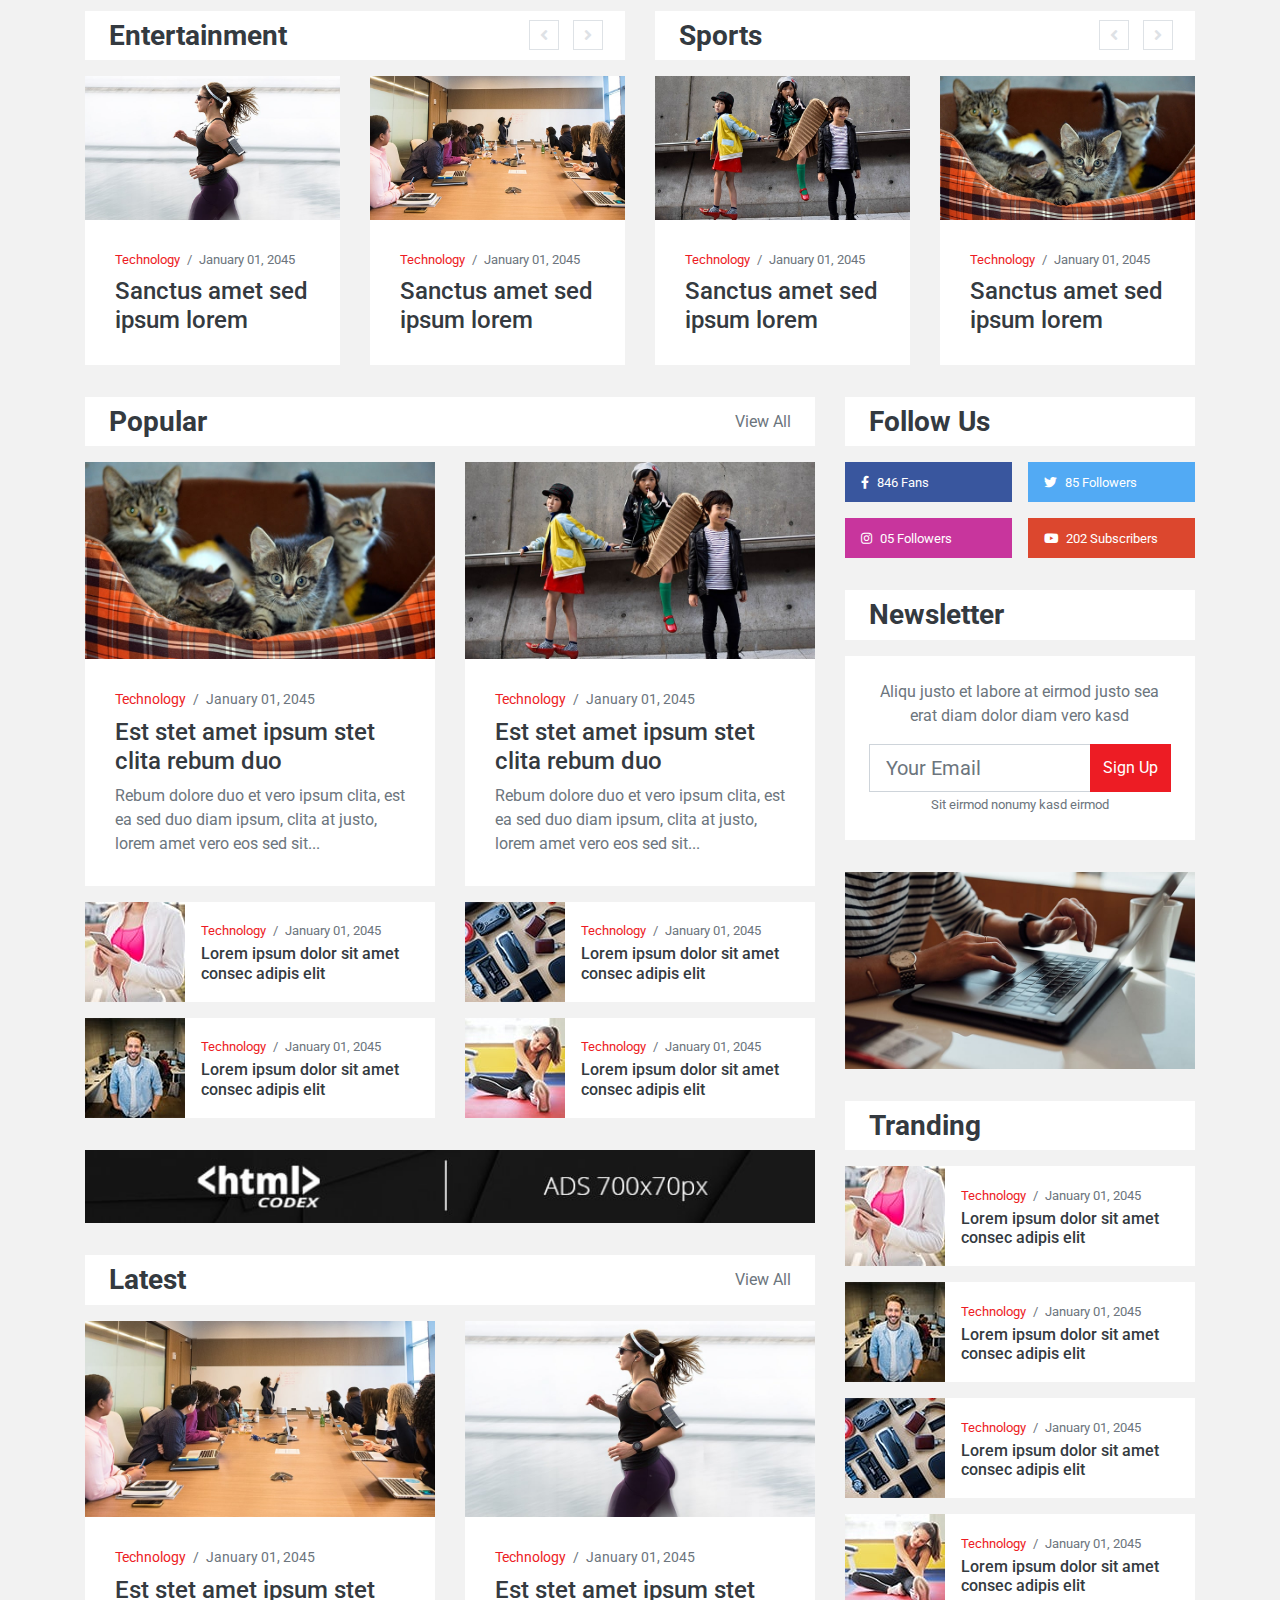
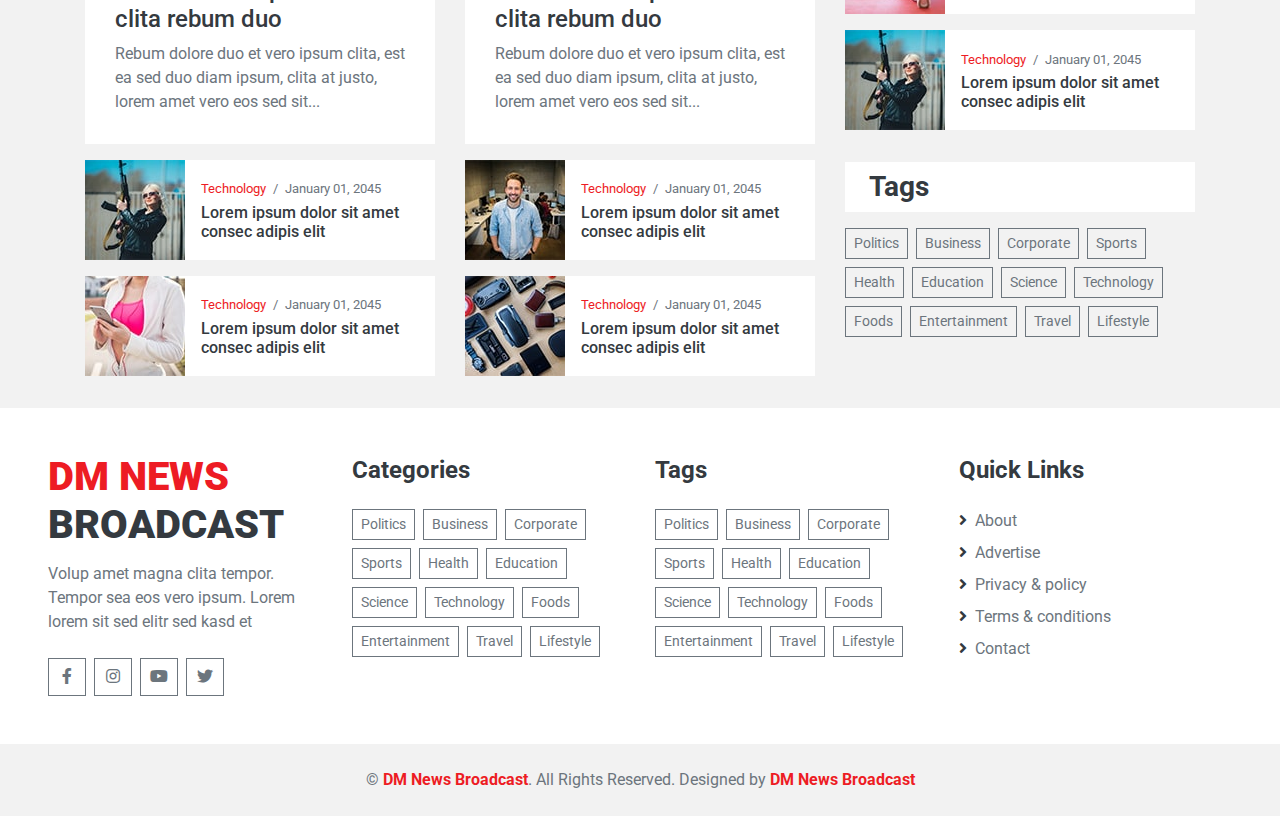
==== commit 1d9a280f: "ss" ====
--- a/index.html
+++ b/index.html
@@ -624,19 +624,19 @@
                             <h3 class="m-0">Follow Us</h3>
                         </div>
                         <div class="d-flex mb-3">
-                            <a href="" class="d-block w-50 py-2 px-3 text-white text-decoration-none mr-2" style="background: #39569E;">
-                                <small class="fab fa-facebook-f mr-2"></small><small>12,345 Fans</small>
+                            <a href="https://www.facebook.com/dmnewsbroadcast/" class="d-block w-50 py-2 px-3 text-white text-decoration-none mr-2" style="background: #39569E;">
+                                <small class="fab fa-facebook-f mr-2"></small><small>846 Fans</small>
                             </a>
-                            <a href="" class="d-block w-50 py-2 px-3 text-white text-decoration-none ml-2" style="background: #52AAF4;">
-                                <small class="fab fa-twitter mr-2"></small><small>12,345 Followers</small>
+                            <a href="https://twitter.com/DmNewsBC" class="d-block w-50 py-2 px-3 text-white text-decoration-none ml-2" style="background: #52AAF4;">
+                                <small class="fab fa-twitter mr-2"></small><small>85 Followers</small>
                             </a>
                         </div>
                         <div class="d-flex mb-3">
-                            <a href="" class="d-block w-50 py-2 px-3 text-white text-decoration-none mr-2" style="background: #C8359D;">
-                                <small class="fab fa-instagram mr-2"></small><small>12,345 Followers</small>
+                            <a href="https://www.instagram.com/dmnewsbroadcast/" class="d-block w-50 py-2 px-3 text-white text-decoration-none mr-2" style="background: #C8359D;">
+                                <small class="fab fa-instagram mr-2"></small><small>05 Followers</small>
                             </a>
-                            <a href="" class="d-block w-50 py-2 px-3 text-white text-decoration-none ml-2" style="background: #DC472E;">
-                                <small class="fab fa-youtube mr-2"></small><small>12,345 Subscribers</small>
+                            <a href="https://www.youtube.com/channel/UC-DYWeNs0EGI8P666gm5OuA" class="d-block w-50 py-2 px-3 text-white text-decoration-none ml-2" style="background: #DC472E;">
+                                <small class="fab fa-youtube mr-2"></small><small>202 Subscribers</small>
                             </a>
                         </div>
 
@@ -765,7 +765,7 @@
         <div class="row">
             <div class="col-lg-3 col-md-6 mb-5">
                 <a href="index.html" class="navbar-brand">
-                    <h1 class="mb-2 mt-n2 display-5 text-uppercase"><span class="text-primary">DM News</span>Broadcast</h1>
+                    <h1 class="mb-2 mt-n2 display-5 text-uppercase"><span class="text-primary">DM News</span><br>Broadcast</h1>
                 </a>
                 <p>Volup amet magna clita tempor. Tempor sea eos vero ipsum. Lorem lorem sit sed elitr sed kasd et</p>
                 <div class="d-flex justify-content-start mt-4">
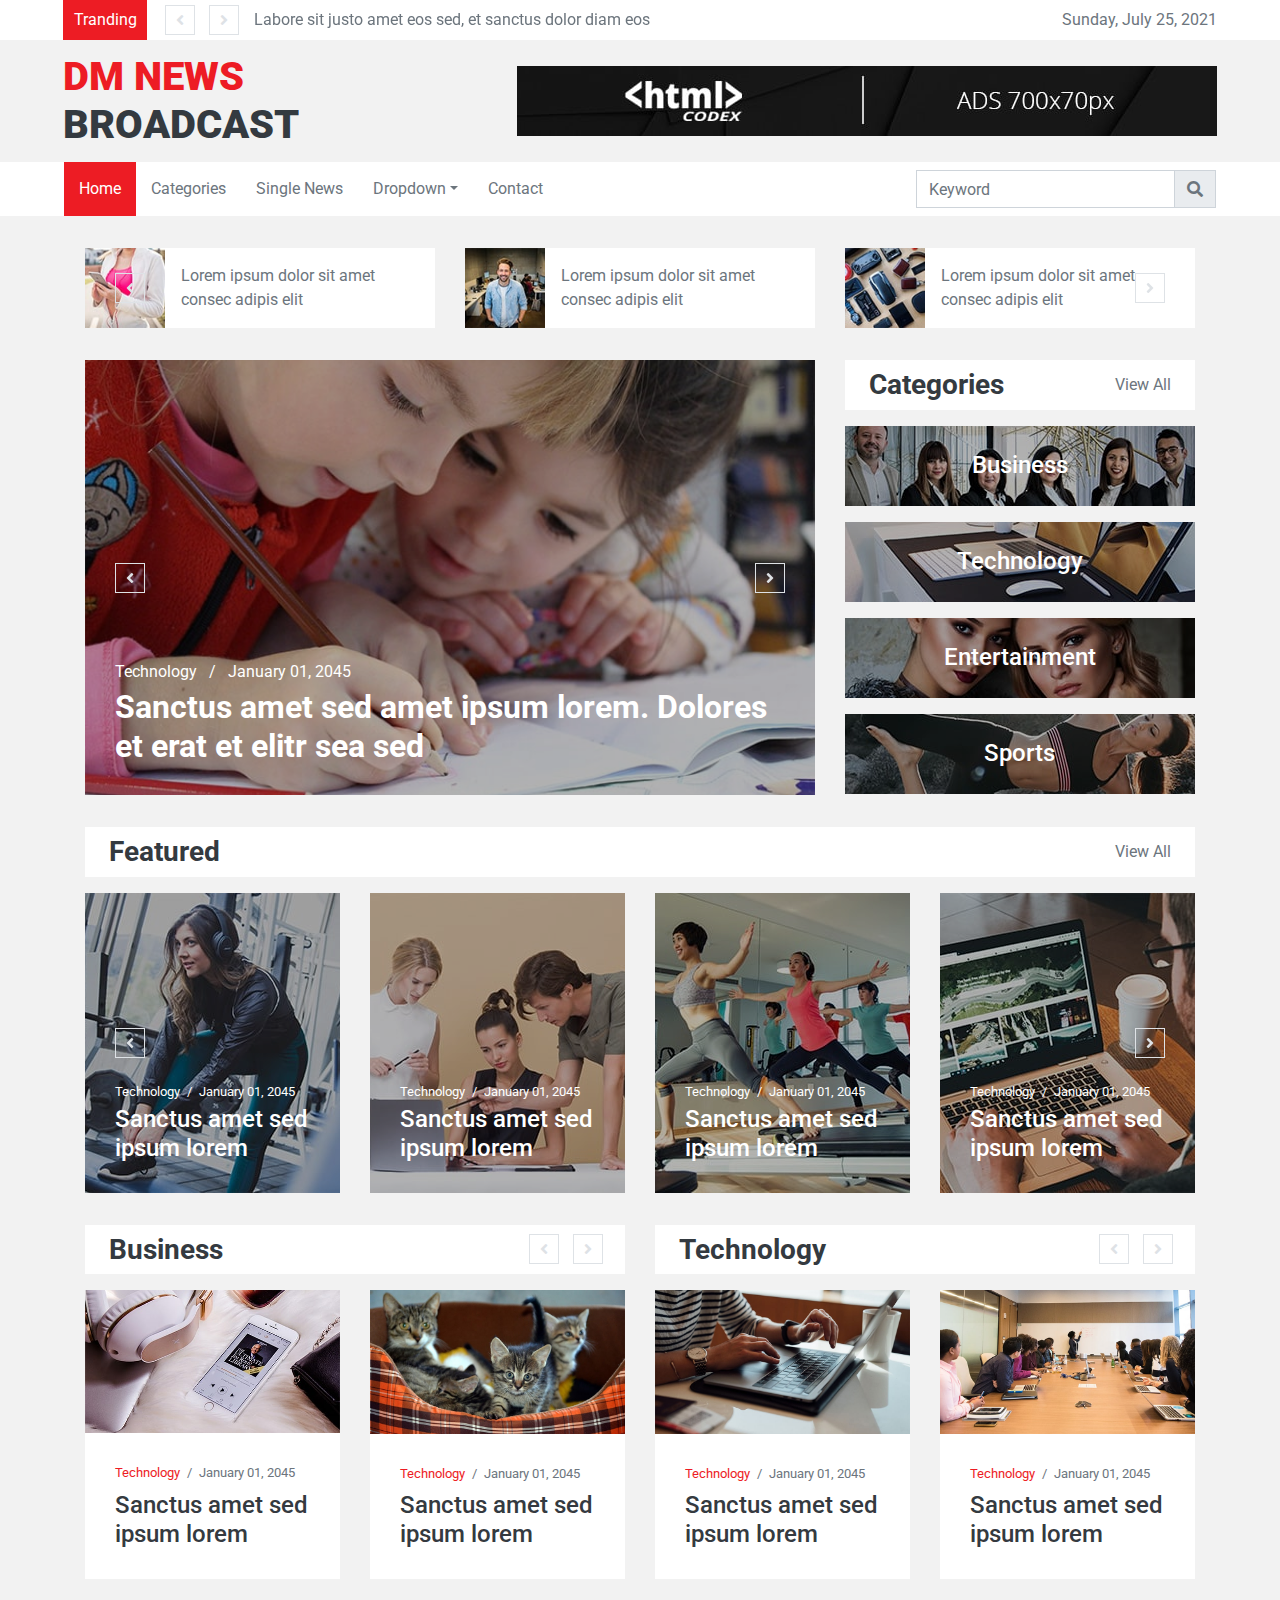
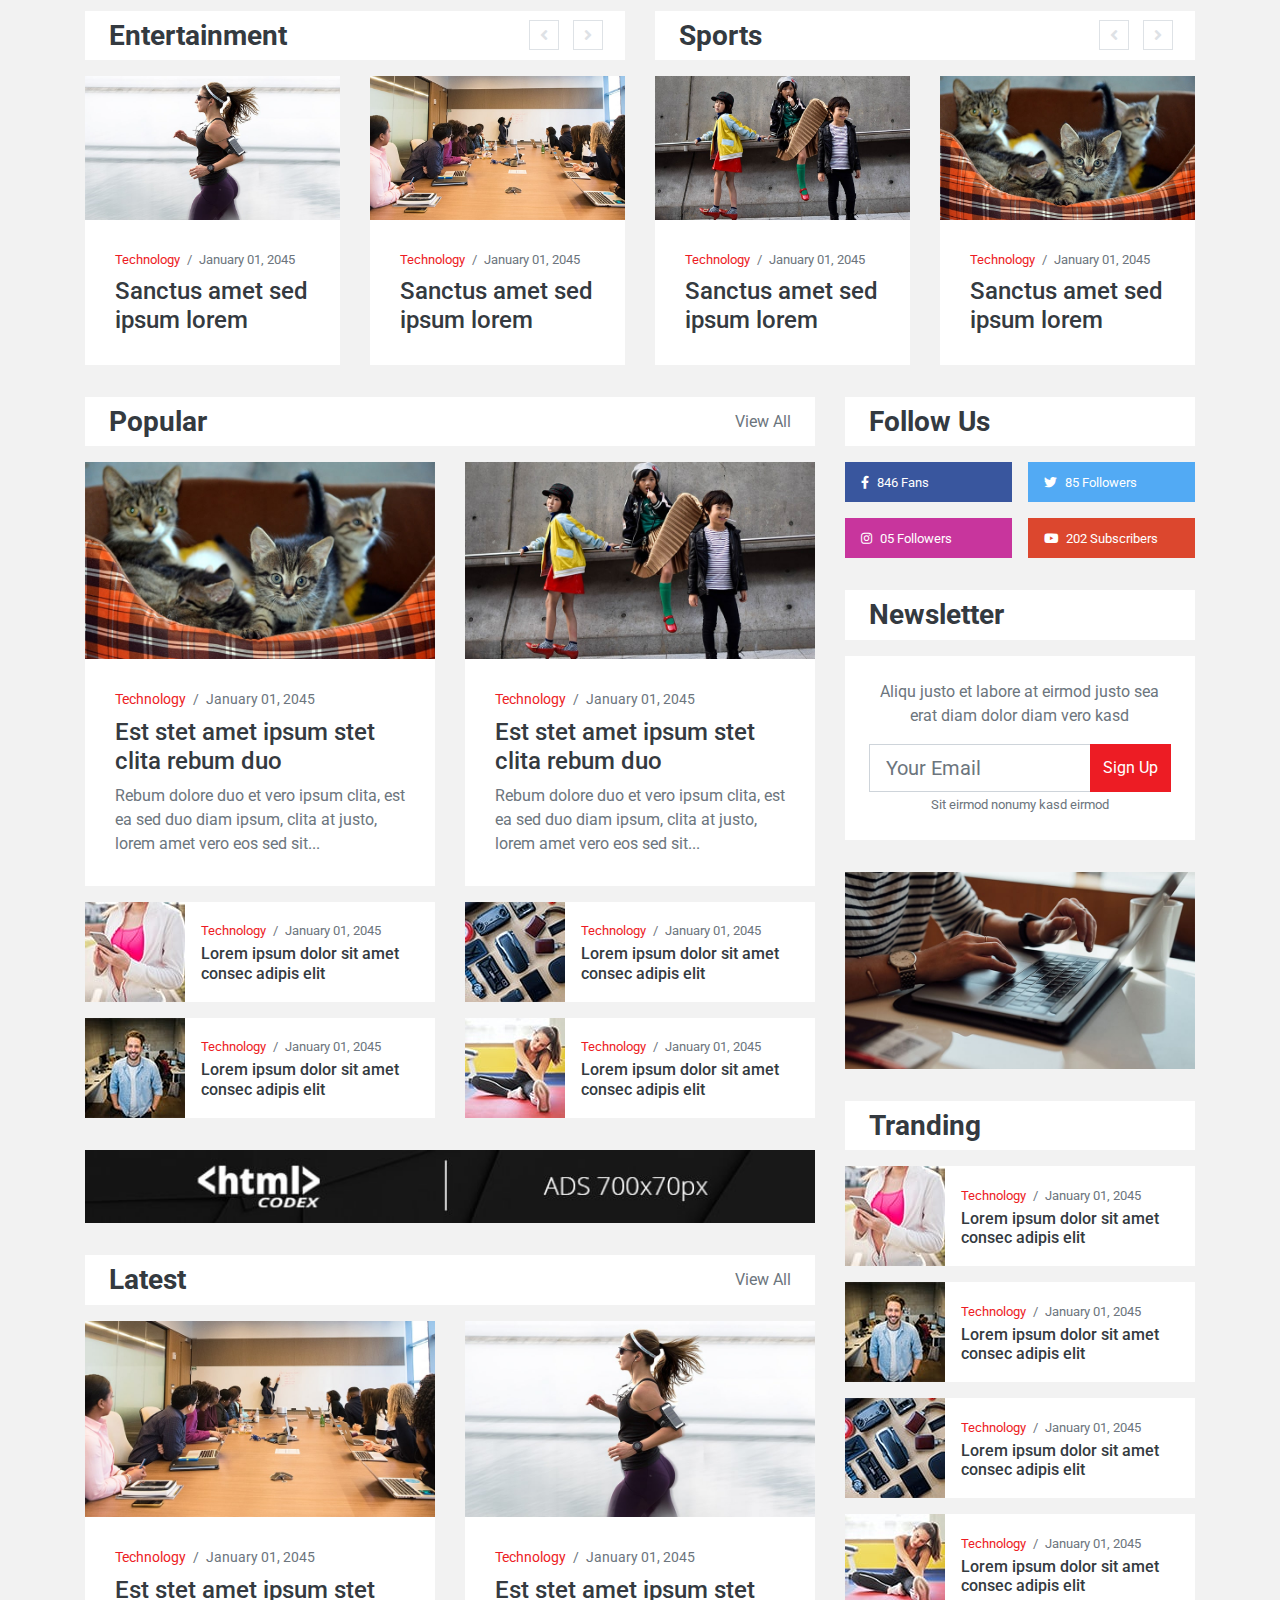
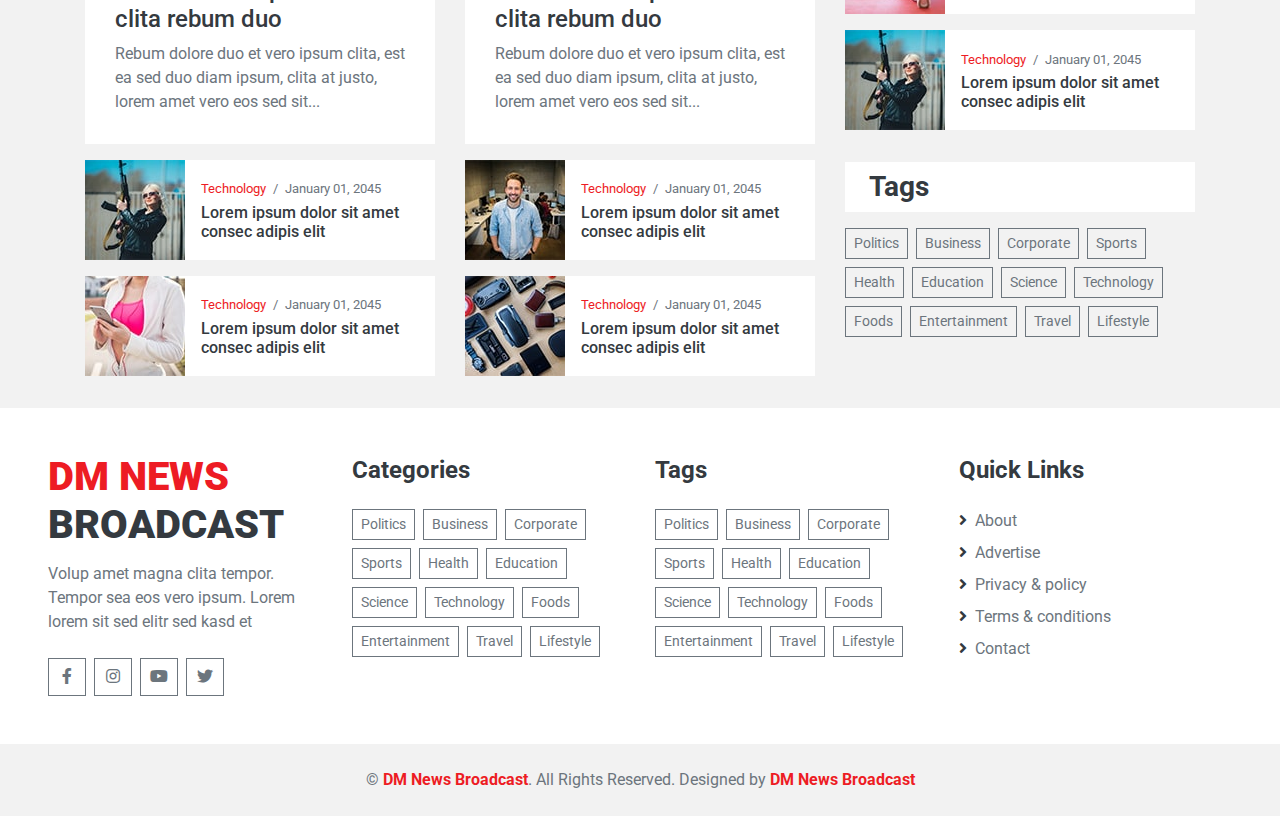
==== commit db837fa4: "jh" ====
--- a/index.html
+++ b/index.html
@@ -39,7 +39,7 @@
                 </div>
             </div>
             <div class="col-md-4 text-right d-none d-md-block">
-                Monday, January 01, 2045
+                Sunday, July 25, 2021
             </div>
         </div>
         <div class="row align-items-center py-2 px-lg-5">
